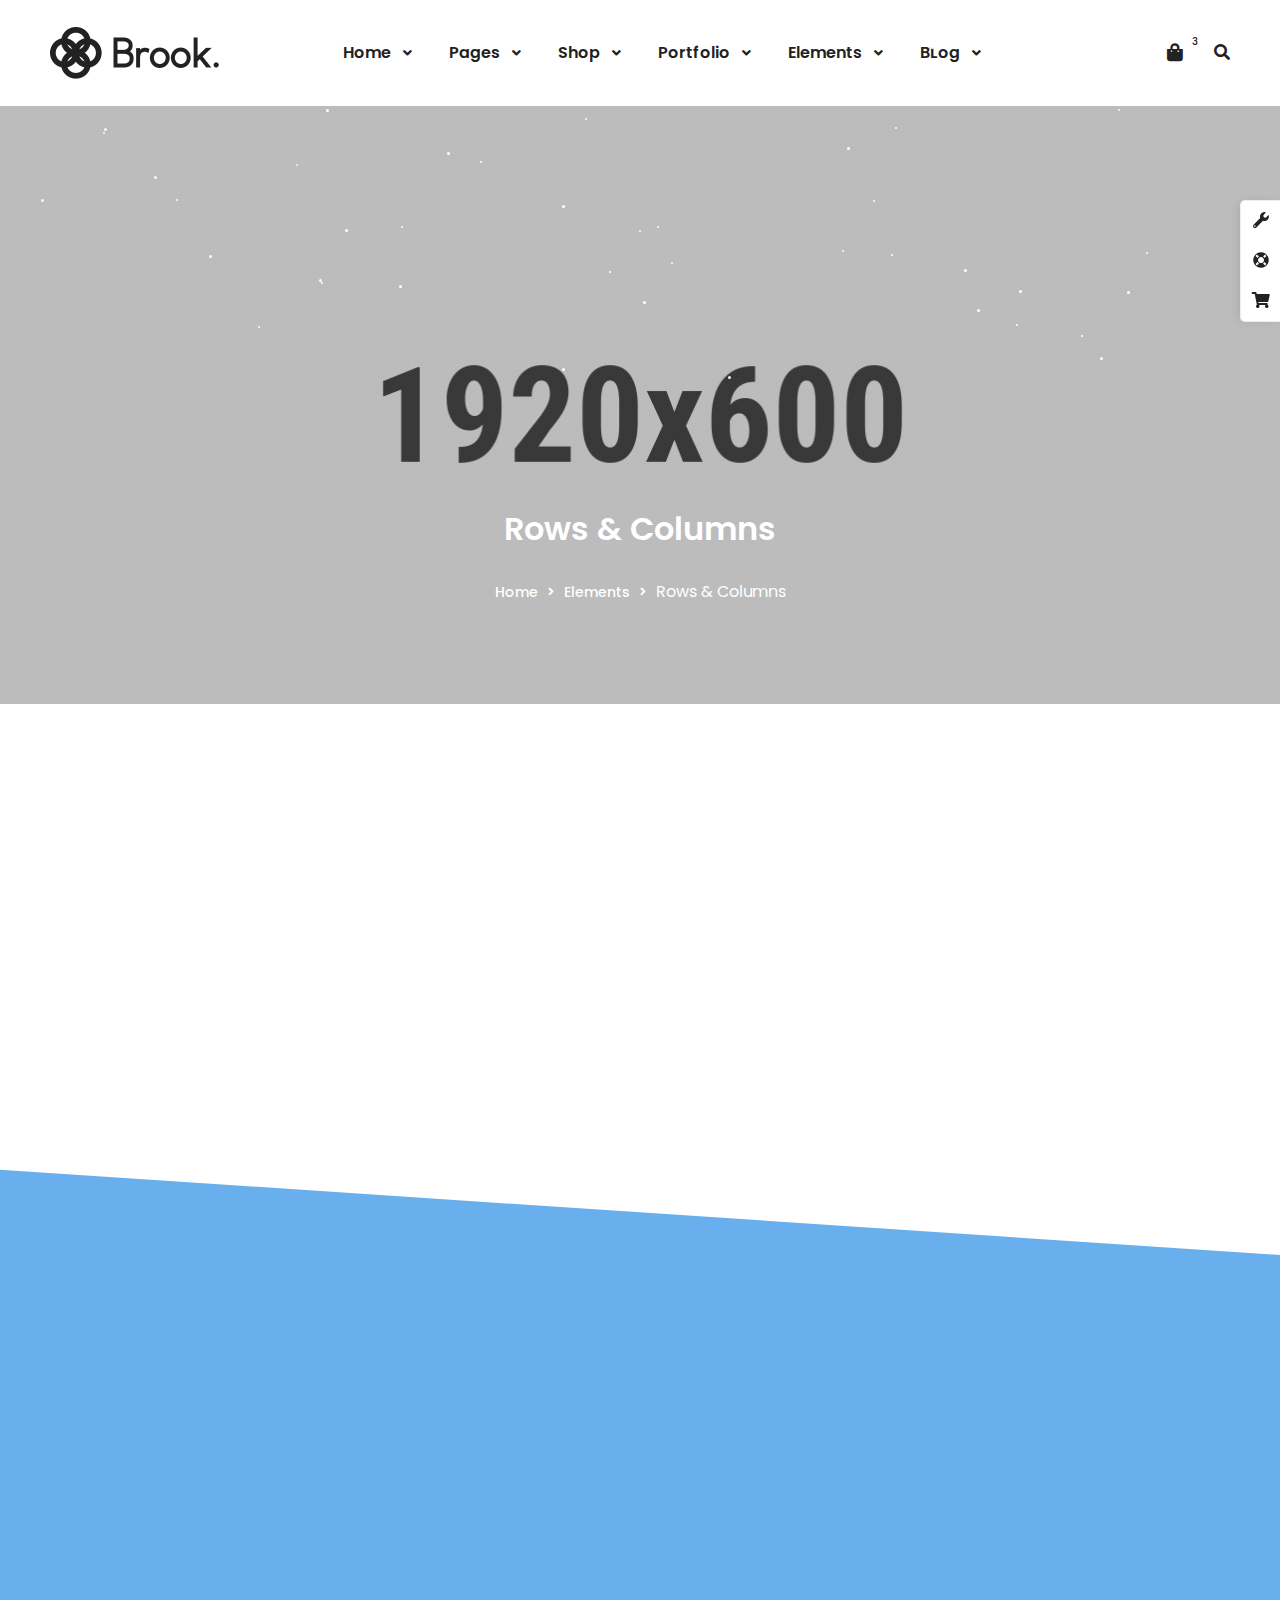
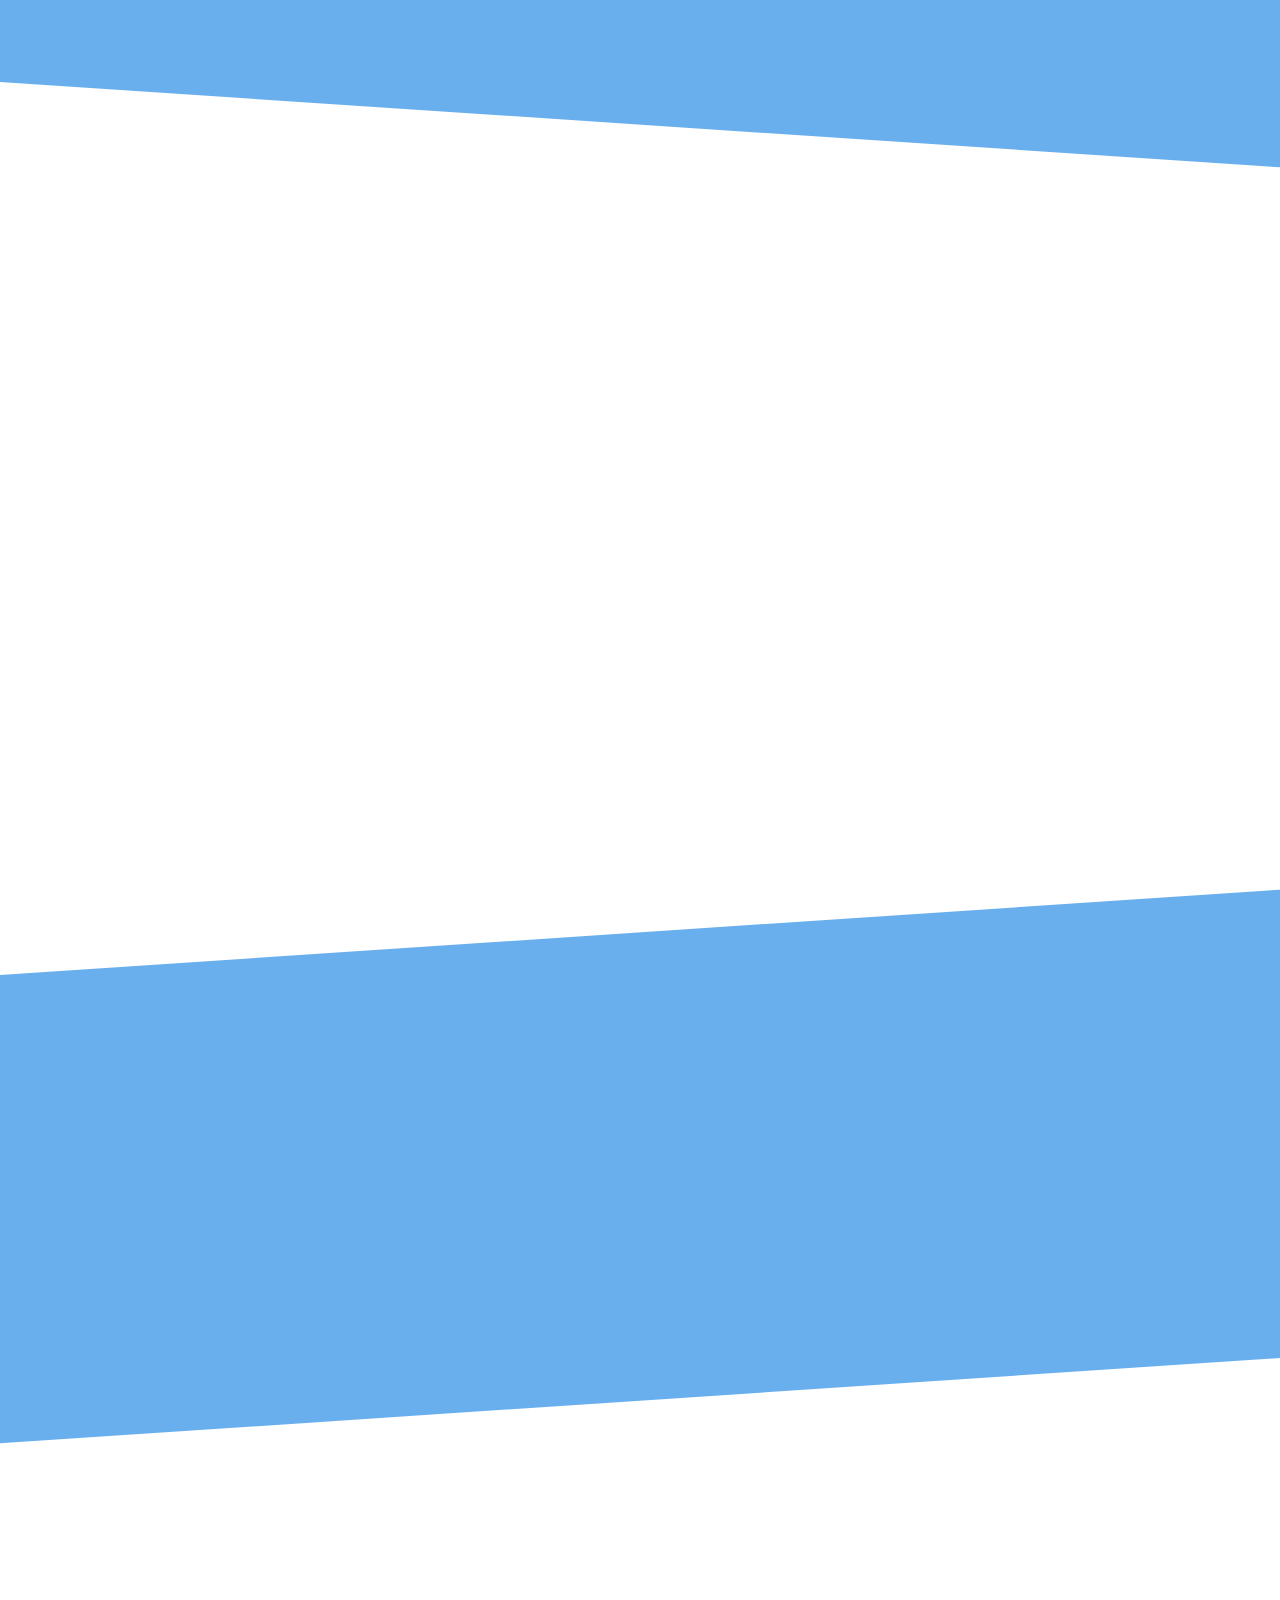
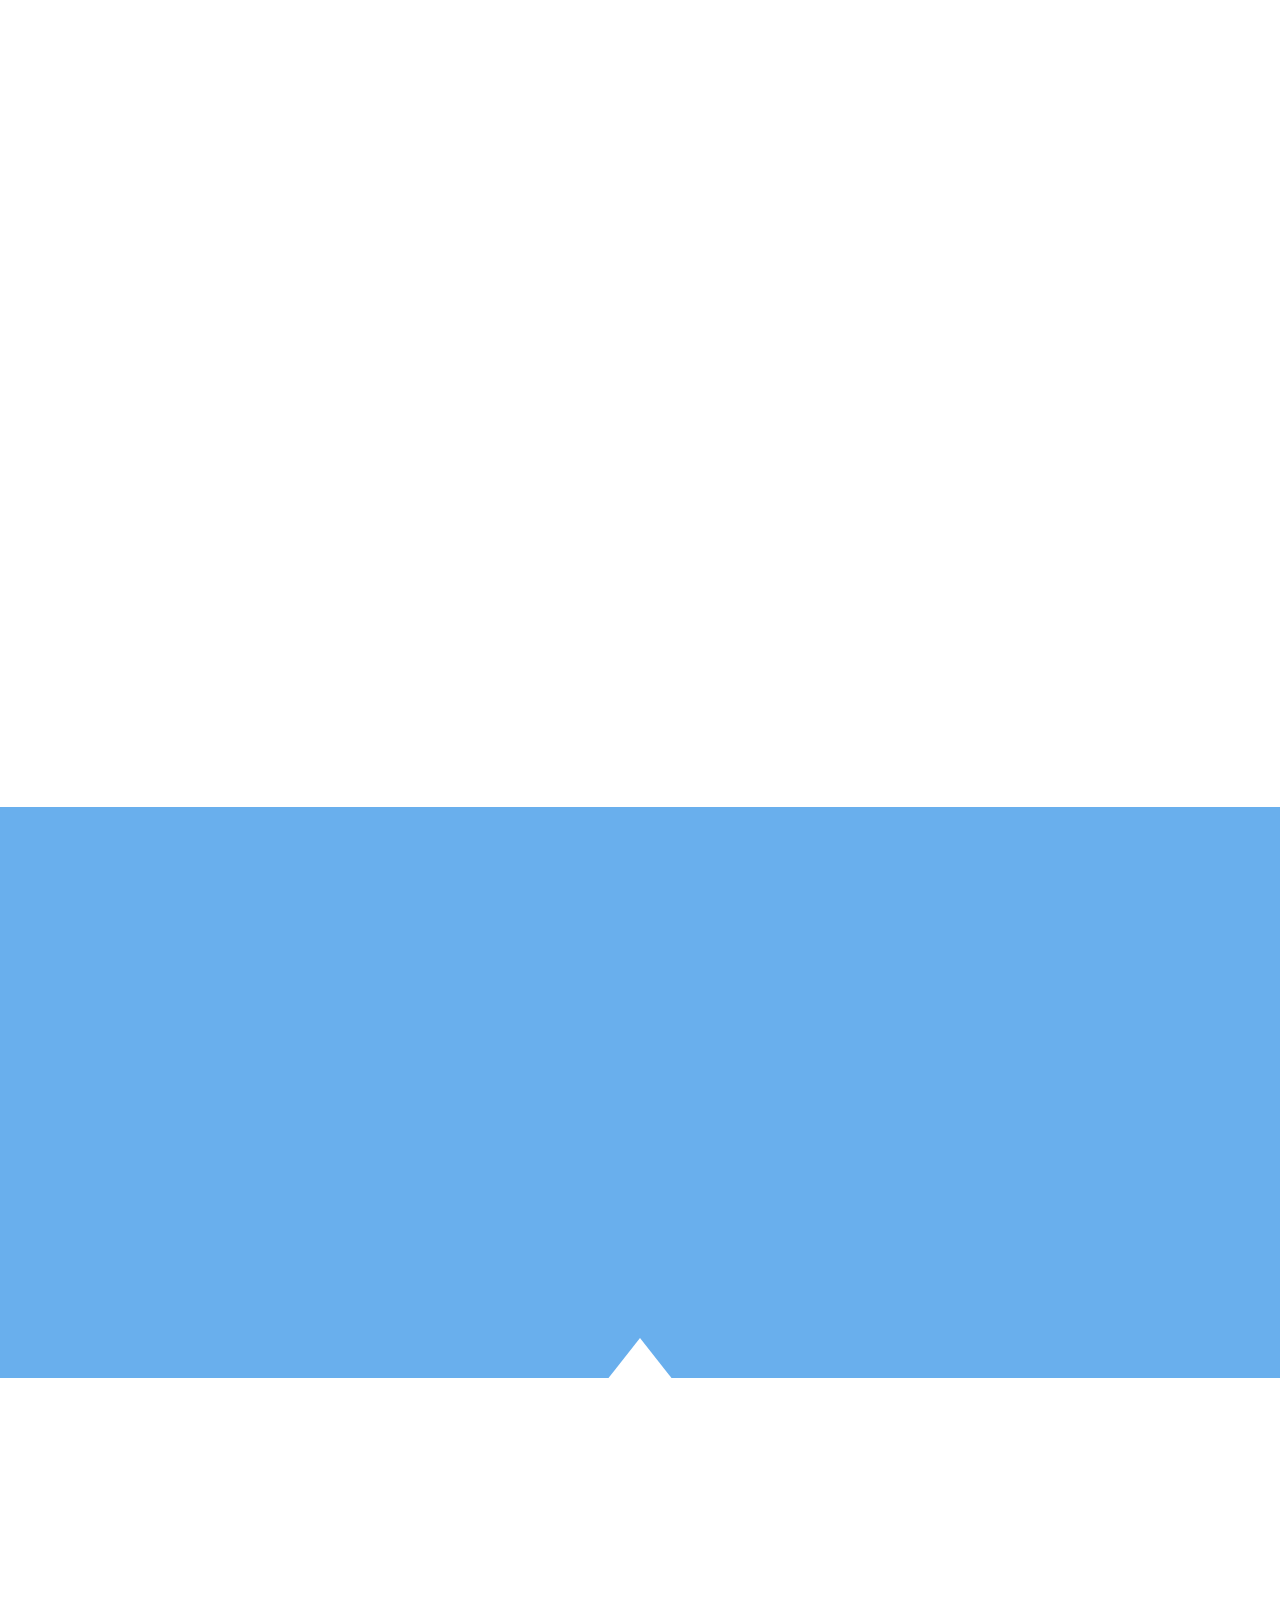
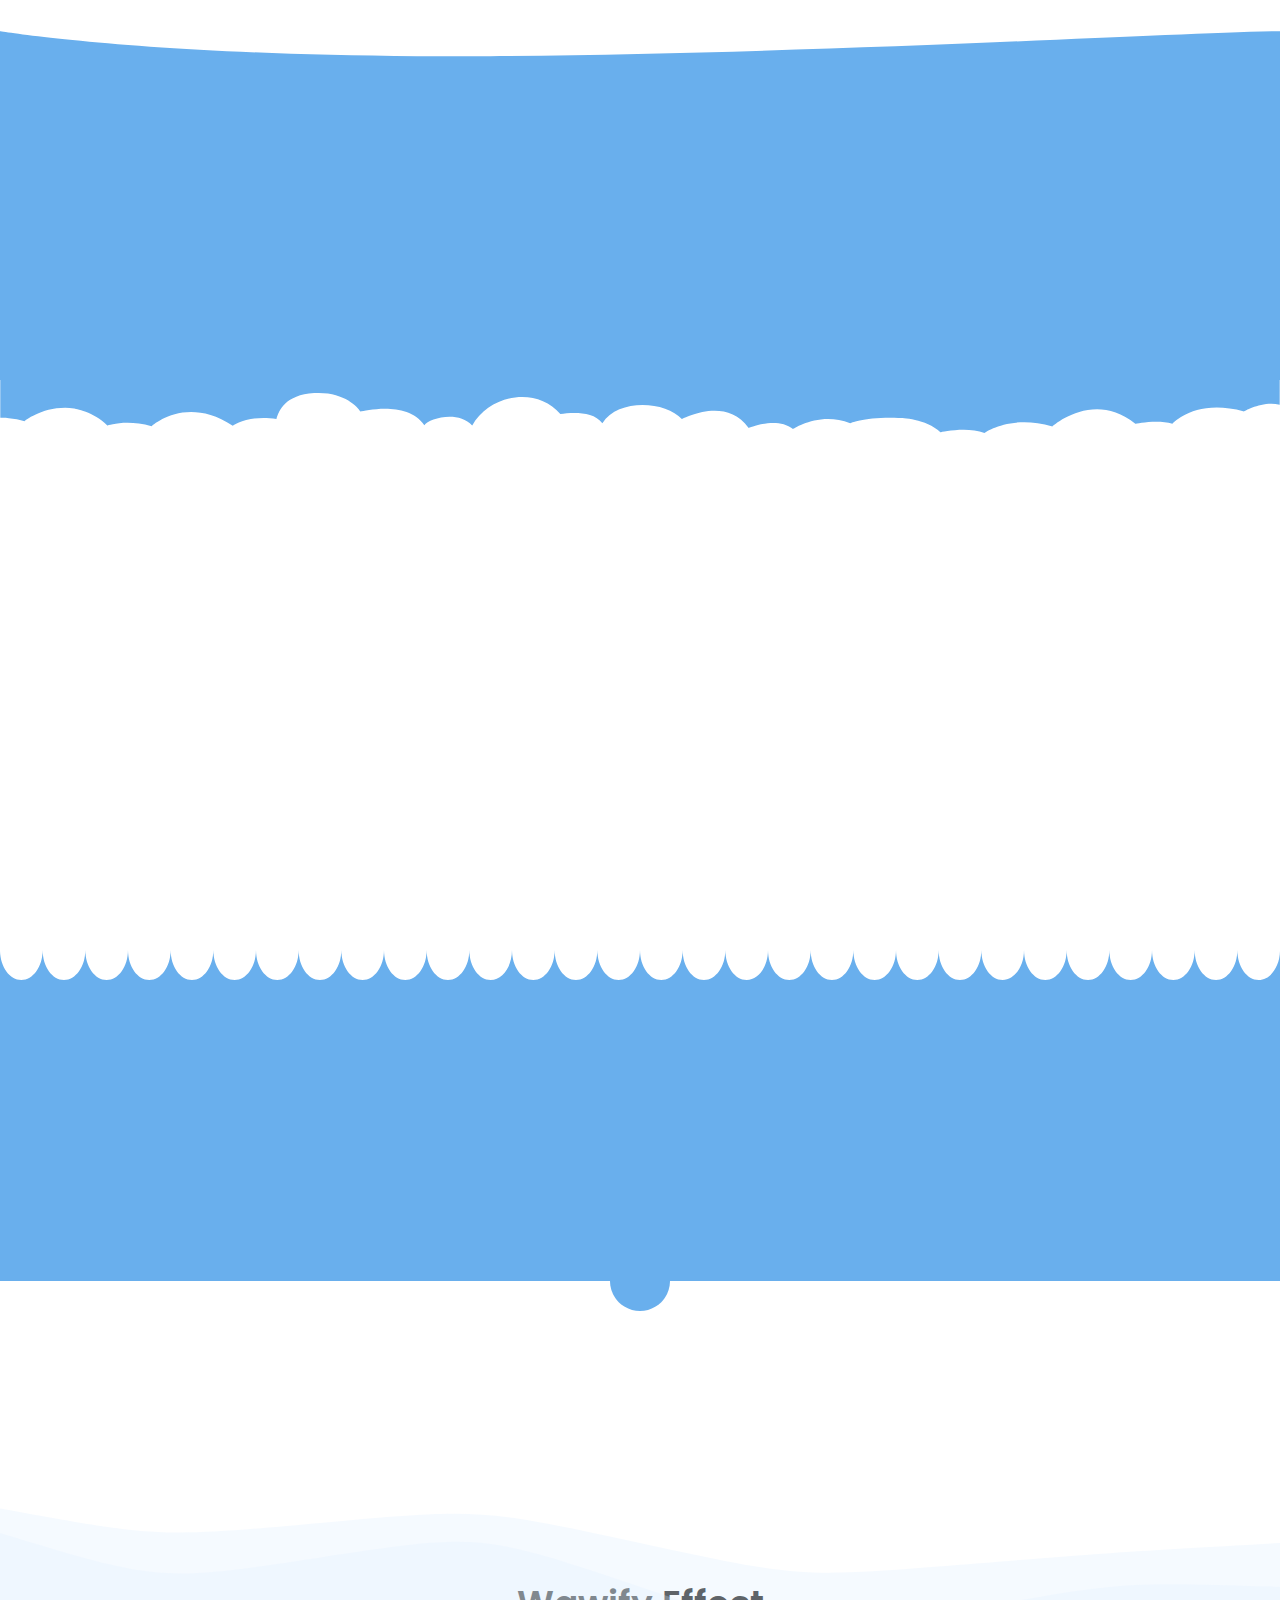
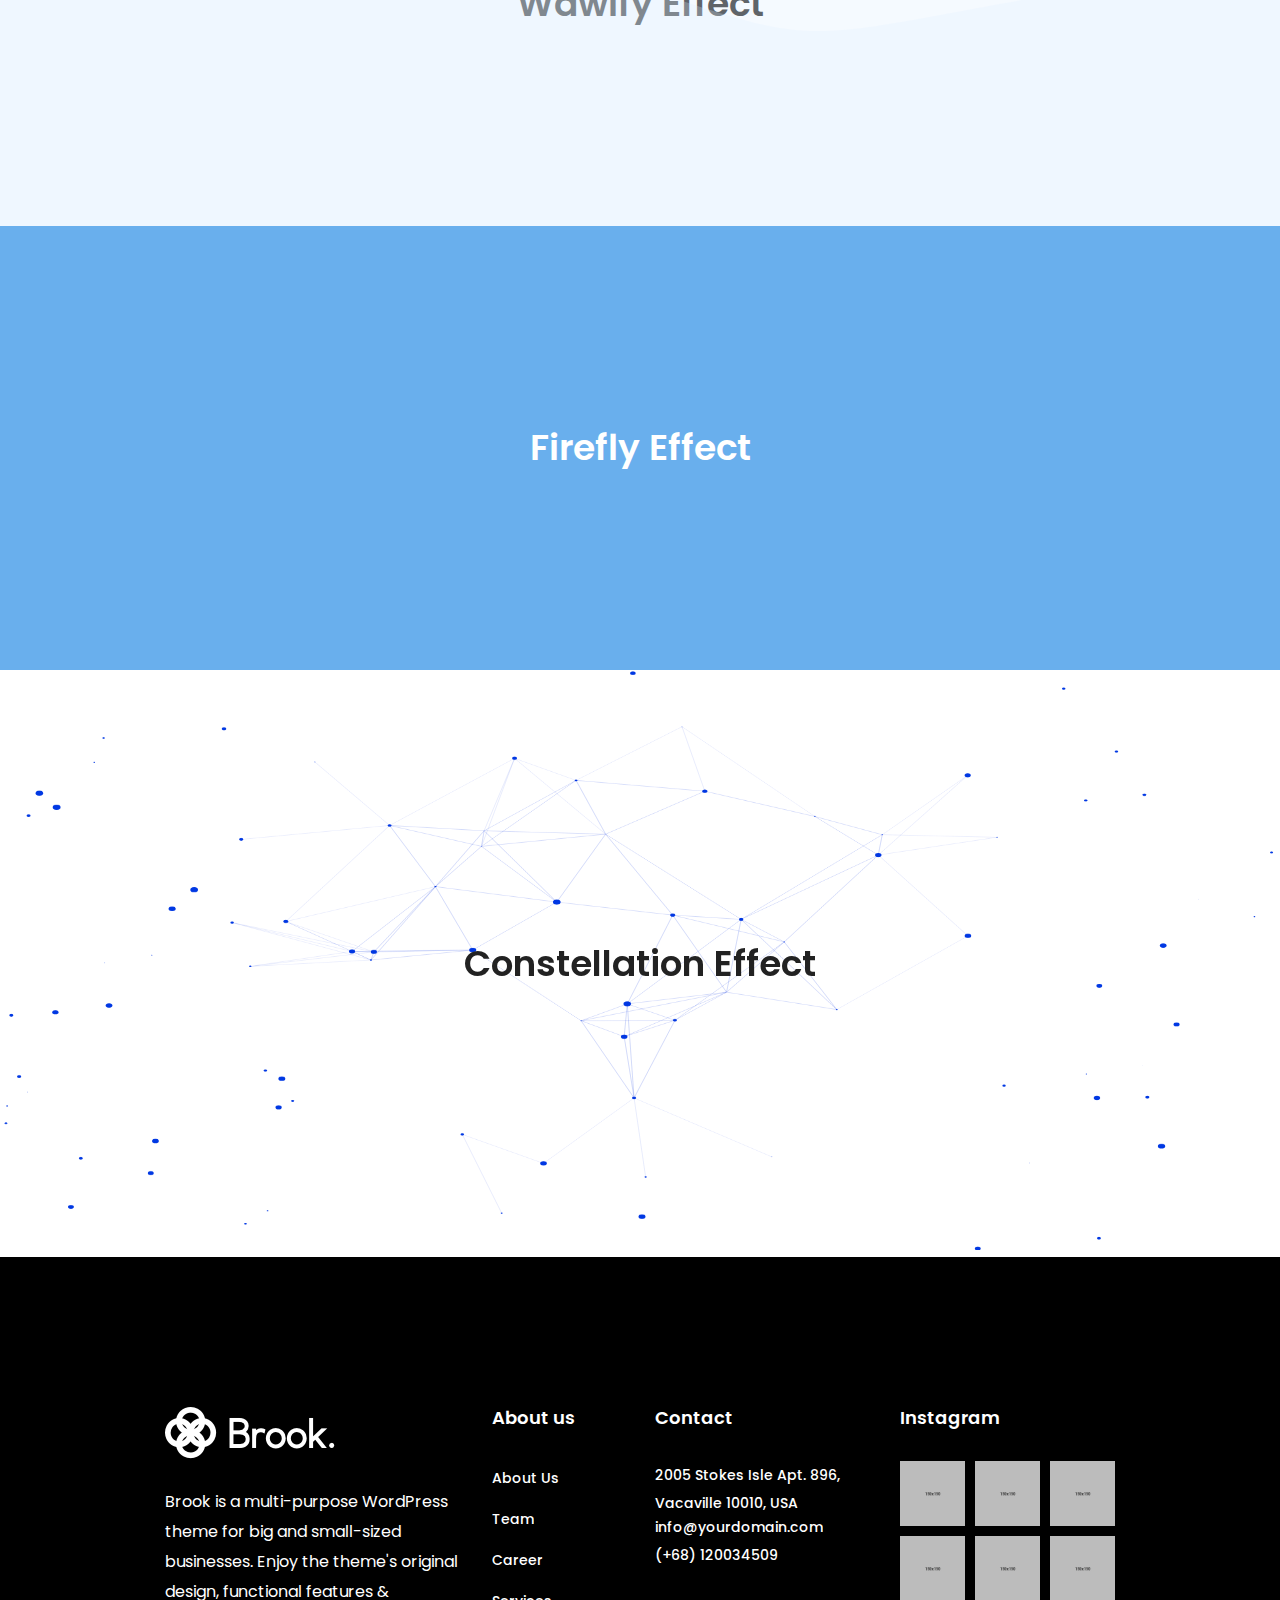
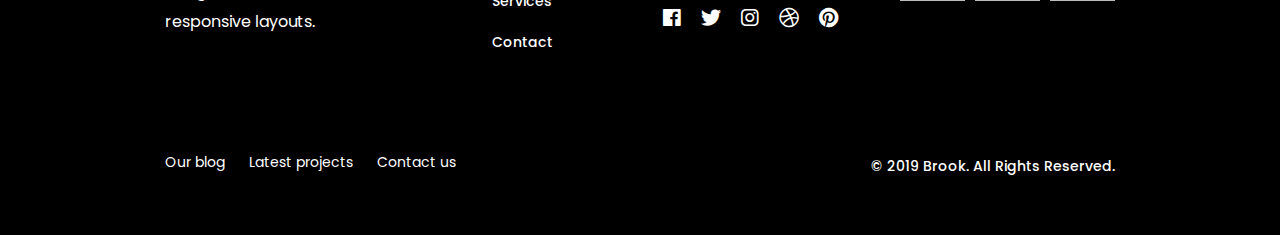
==== rows-and-columns.html @ 6b2fe9f4 "UI sofi" ====
<!doctype html>
<html class="no-js" lang="zxx">

<head>
    <meta charset="utf-8">
    <meta http-equiv="x-ua-compatible" content="ie=edge">
    <title>Rows & Columns || Brook Multipurpose Bootstrap4 Template</title>
    <meta name="description" content="">
    <meta name="viewport" content="width=device-width, initial-scale=1, shrink-to-fit=no">

    <!-- Favicon -->
    <link rel="shortcut icon" href="img/favicon.ico" type="image/x-icon">
    <link rel="apple-touch-icon" href="img/icon.png">

    <!-- CSS
	============================================ -->
    <!-- Plugins -->
    <!-- <link rel="stylesheet" href="css/bootstrap.min.css">
    <link rel="stylesheet" href="css/revoulation.css">
    <link rel="stylesheet" href="css/plugins.css"> -->

    <!-- Style Css -->
    <!-- <link rel="stylesheet" href="style.css"> -->

    <!-- Custom Styles -->
    <!-- <link rel="stylesheet" href="css/custom.css"> -->


    <!-- Use the minified version files listed below for better performance and remove the files listed above -->
    <link rel="stylesheet" href="css/bootstrap.min.css">
    <link rel="stylesheet" href="css/revoulation.css">
    <link rel="stylesheet" href="css/plugins.min.css">
    <link rel="stylesheet" href="style.min.css">
</head>

<body class="template-color-1 template-font-1">
    <!--[if lte IE 9]>
    <p class="browserupgrade">You are using an <strong>outdated</strong> browser. Please <a href="https://browsehappy.com/">upgrade your browser</a> to improve your experience and security.</p>
  <![endif]-->

    <!-- Start PReloader -->
    <div id="page-preloader" class="page-loading clearfix">
        <div class="page-load-inner">
            <div class="preloader-wrap">
                <div class="wrap-2">
                    <div class=""> <img src="img/icons/brook-preloader.gif" alt="Brook Preloader"></div>
                </div>
            </div>
        </div>
    </div>
    <!-- End PReloader -->

    <!-- Wrapper -->
    <div id="wrapper" class="wrapper">

        <!-- Header -->
        <header class="br_header header-default  black-logo--version haeder-fixed-width haeder-fixed-150 headroom--sticky header-mega-menu clearfix">
            <div class="container-fluid">
                <div class="row">
                    <div class="col-12">
                        <div class="header__wrapper mr--0">
                            <!-- Header Left -->
                            <div class="header-left">
                                <div class="logo">
                                    <a href="index.html">
                                        <img src="img/logo/dark-retina-logo.png" alt="Brook Images">
                                    </a>
                                </div>
                            </div>
                            <!-- Mainmenu Wrap -->
                            <div class="mainmenu-wrapper d-none d-lg-block">
                                <nav class="page_nav">
                                    <ul class="mainmenu">

                                        <li class="lavel-1 with--drop slide--megamenu"><a href="#"><span>Home</span></a>
                                            <!-- Start Mega Menu -->
                                            <div class="mega__width--fullscreen">
                                                <div class="container">
                                                    <div class="row">

                                                        <!-- Start Single List -->
                                                        <div class="col-lg-3">
                                                            <ul class="mega__list">
                                                                <li class="mega--title">MULTI-AREA HOMEPAGES</li>
                                                                <li><a href="index-business.html"><span>Business</span></a></li>
                                                                <li><a href="index-creative-agency.html"><span>Creative
                                                                            Agency</span></a></li>
                                                                <li><a href="index-digital-agency.html"><span>Digital
                                                                            Agency</span></a></li>
                                                                <li><a href="index-design-studio.html"><span>Design
                                                                            Studio</span></a></li>
                                                                <li><a href="index-architecture.html"><span>Architecture</span></a></li>
                                                                <li><a href="index-start-ups.html"><span>Start ups</span></a></li>
                                                                <li><a href="index-minimal-agency.html"><span>Minimal
                                                                            Agency</span></a></li>
                                                                <li><a href="index-freelancer.html"><span>Freelancer</span></a></li>
                                                                <li><a href="index-authentic-studio.html"><span>Authentic
                                                                            Studio</span></a></li>
                                                                <li><a href="index-revolutionary.html"><span>Revolutionary</span></a></li>
                                                                <li><a href="index-corona.html"><span>COVID-19</span></a></li>
                                                            </ul>
                                                        </div>
                                                        <!-- End Single List -->

                                                        <!-- Start Single List -->
                                                        <div class="col-lg-3">
                                                            <ul class="mega__list">
                                                                <li class="mega--title">PORTFOLIO HOMEPAGES</li>
                                                                <li><a href="index-creative-portfolio.html"><span>Creative
                                                                            Portfolio</span></a></li>
                                                                <li><a href="index-minimal-portfolio.html"><span>Minimal
                                                                            Portfolio</span></a></li>
                                                                <li><a href="index-vertical-slider-portfolio.html"><span>Vertical
                                                                            Slide Portfolio</span></a></li>
                                                                <li><a href="index-vertical-slide-gradient-portfolio.html"><span>Vertical
                                                                            Slide Gradient Portfolio</span></a></li>
                                                                <li><a href="index-portfolio-fullscreen-slider-left-vertical-header.html"><span>Portfolio
                                                                            Fullscreen
                                                                            Slider</span></a></li>
                                                                <li><a href="index-masonry-gallery.html"><span>Portfolio
                                                                            Masonry</span></a></li>
                                                                <li><a href="index-portfolio-fullscreen-type-hover.html"><span>Portfolio
                                                                            Fullscreen Type Hover</span></a></li>
                                                                <li><a href="index-portfolio-fullscreen-type-hover-02.html"><span>Portfolio
                                                                            Fullscreen Type Hover
                                                                            02</span></a></li>
                                                                <li><a href="index-digital-broadsheets.html"><span>Digital
                                                                            Broadsheets</span></a></li>
                                                                <li><a href="index-christmas.html"><span>Christmas</span></a></li>
                                                                <li><a href="index-valentine.html"><span>Valentine</span></a></li>
                                                            </ul>
                                                        </div>
                                                        <!-- End Single List -->

                                                        <!-- Start Single List -->
                                                        <div class="col-lg-3">
                                                            <ul class="mega__list">
                                                                <li class="mega--title">CREATIVE HOMEPAGES</li>
                                                                <li><a href="index-onepage.html"><span>One page</span></a></li>
                                                                <li><a href="index-landing.html"><span>Landing</span></a></li>
                                                                <li><a href="index-presentation.html"><span>Presentation</span></a></li>
                                                                <li><a href="index-product-landing.html"><span>Product
                                                                            Landing</span></a></li>
                                                                <li><a href="index-home-service.html"><span>Service</span></a></li>
                                                                <li><a href="index-shop.html"><span>Shop</span></a></li>
                                                                <li><a href="index-indie-musician.html"><span>Indie
                                                                            Musician</span></a></li>
                                                                <li><a href="index-news-bulletin.html"><span>News
                                                                            Bulletin</span></a></li>
                                                                <li><a href="index-expert.html"><span>Expert</span></a></li>
                                                                <li><a href="index-restaurant.html"><span>Restaurant</span></a></li>
                                                            </ul>
                                                        </div>
                                                        <!-- End Single List -->

                                                        <!-- Start Single List -->
                                                        <div class="col-lg-3">
                                                            <ul class="mega__list">
                                                                <li class="mega--title">BLOG & GALLERY</li>
                                                                <li><a href="index-vertical-menu.html"><span>Vertical
                                                                            Menu</span></a></li>
                                                                <li><a href="index-photo-slider-gallery.html"><span>Photo
                                                                            Slider Gallery</span></a></li>
                                                                <li><a href="index-masonry-gallery.html"><span>Masonry
                                                                            Gallery</span></a></li>
                                                                <li><a href="index-minimal-metro-grid.html"><span>Minimal
                                                                            Metro Grid</span></a></li>
                                                                <li><a href="index-portfolio-slide.html"><span>Portfolio
                                                                            Slide</span></a></li>
                                                                <li><a href="index-blog-metro.html"><span>Metro Blog</span></a></li>
                                                                <li><a href="index-blog-grid.html"><span>Grid Blog</span></a></li>
                                                                <li><a href="index-foodie.html"><span>Foodie</span></a></li>
                                                                <li><a href="index-essential.html"><span>Essential</span></a></li>
                                                                <li><a href="index-business-two.html"><span>Business 02</span></a></li>
                                                            </ul>
                                                        </div>
                                                        <!-- End Single List -->

                                                    </div>
                                                </div>
                                            </div>
                                            <!-- End Mega Menu -->
                                        </li>

                                        <li class="lavel-1 with--drop slide--megamenu"><a href="#"><span>Pages</span></a>
                                            <!-- Start Mega Menu -->
                                            <div class="mega__width--fullscreen">
                                                <div class="container">
                                                    <div class="row">

                                                        <!-- Start Single List -->
                                                        <div class="col-lg-3">
                                                            <ul class="mega__list">
                                                                <li class="mega--title">Sample Pages</li>
                                                                <li><a href="about-us-01.html"><span>About Us 01</span></a></li>
                                                                <li><a href="about-us-02.html"><span>About Us 02</span></a></li>
                                                                <li><a href="about-us-03.html"><span>About Us 03</span></a></li>
                                                                <li><a href="about-us-04.html"><span>About Us 04</span></a></li>
                                                                <li><a href="about-us-05.html"><span>About Us 05</span></a></li>
                                                                <li><a href="contact-us-classic.html"><span>Contact Us
                                                                            Classic</span></a></li>
                                                                <li><a href="contact-us-modern.html"><span>Contact Us
                                                                            Modern</span></a></li>
                                                            </ul>
                                                        </div>
                                                        <!-- End Single List -->

                                                        <!-- Start Single List -->
                                                        <div class="col-lg-3">
                                                            <ul class="mega__list">
                                                                <li class="mega--title">Sample Pages</li>
                                                                <li><a href="contact-us-with-map.html"><span>Contact Us
                                                                            With Map</span></a></li>
                                                                <li><a href="services-classic.html"><span>Services
                                                                            Classic</span></a></li>
                                                                <li><a href="services-modern.html"><span>Services
                                                                            Modern</span></a></li>
                                                                <li><a href="services-list.html"><span>Services List</span></a></li>
                                                                <li><a href="pricing-plans.html"><span>Pricing plans</span></a></li>
                                                                <li><a href="pricing-plans-02.html"><span>Pricing plans
                                                                            02</span></a></li>
                                                                <li><a href="career.html"><span>Career</span></a></li>
                                                            </ul>
                                                        </div>
                                                        <!-- End Single List -->

                                                        <!-- Start Single List -->
                                                        <div class="col-lg-3">
                                                            <ul class="mega__list">
                                                                <li class="mega--title">Sample Pages</li>
                                                                <li><a href="team-grid.html"><span>Our Team Grid</span></a></li>
                                                                <li><a href="team-carousel-01.html"><span>Our Team
                                                                            Carousel 01</span></a></li>
                                                                <li><a href="team-carousel-02.html"><span>Our Team
                                                                            Carousel 02</span></a></li>
                                                                <li><a href="maintenance.html"><span>Maintenance</span></a></li>
                                                                <li><a href="coming-soon.html"><span>Coming Soon</span></a></li>
                                                                <li><a href="404.html"><span>404 Page</span></a></li>
                                                            </ul>
                                                        </div>
                                                        <!-- End Single List -->

                                                        <!-- Start Single List -->
                                                        <div class="col-lg-3">
                                                            <div class="mega-thumb">
                                                                <div class="thumb">
                                                                    <img src="img/others/mega-menu-image-01.jpg" alt="banner images">
                                                                </div>
                                                            </div>
                                                        </div>
                                                        <!-- End Single List -->

                                                    </div>
                                                </div>
                                            </div>
                                            <!-- End Mega Menu -->
                                        </li>

                                        <li class="lavel-1 with--drop slide-dropdown"><a href="#"><span>Shop</span></a>

                                            <!-- Start Dropdown Menu -->
                                            <ul class="dropdown__menu">
                                                <li><a href="shop-minimal.html"><span>Shop Minimal</span></a></li>
                                                <li><a href="shop-fullwide.html"><span>Shop Full wide</span></a></li>
                                                <li><a href="cart.html"><span>Cart</span></a></li>
                                                <li><a href="compare.html"><span>Compare</span></a></li>
                                                <li><a href="my-account.html"><span>My Account</span></a></li>
                                                <li><a href="login-register.html"><span>Login / Register</span></a></li>
                                                <li><a href="wishlist.html"><span>Wishlist</span></a></li>
                                                <li><a href="checkout.html"><span>Checkout</span></a></li>
                                                <li class="drop-lavel--2"><a href="#"><span>Single Product</span></a>
                                                    <ul class="lavel--2">
                                                        <li><a href="single-product.html"><span>Layout 01</span></a></li>
                                                        <li><a href="single-product2.html"><span>Layout 02</span></a></li>
                                                    </ul>
                                                </li>
                                            </ul>
                                            <!-- End Dropdown Menu -->
                                        </li>

                                        <li class="lavel-1 with--drop slide--megamenu"><a href="#"><span>Portfolio</span></a>

                                            <!-- Start Mega Menu -->
                                            <div class="mega__width--fullscreen">
                                                <div class="container">
                                                    <div class="row">
                                                        <!-- Start Single List -->
                                                        <div class="col-lg-3">
                                                            <ul class="mega__list">
                                                                <li class="mega--title">Portfolio Samples 01</li>
                                                                <li><a href="portfolio-grid-boxed.html"><span>Portfolio
                                                                            Grid – Boxed</span></a></li>
                                                                <li><a href="portfolio-grid-wide.html"><span>Portfolio
                                                                            Grid – Wide</span></a></li>
                                                                <li><a href="portfolio-details-image-with-caption.html"><span>Portfolio
                                                                            With Caption</span></a></li>
                                                                <li><a href="portfolio-with-caption-video.html"><span>Portfolio
                                                                            With Caption – Video Popup</span></a></li>
                                                                <li><a href="portfolio-grid-metro-01.html"><span>Portfolio
                                                                            Grid Metro 01</span></a></li>
                                                                <li><a href="portfolio-grid-metro-02.html"><span>Portfolio
                                                                            Grid Metro 02</span></a></li>
                                                            </ul>
                                                        </div>
                                                        <!-- End Single List -->

                                                        <!-- Start Single List -->
                                                        <div class="col-lg-3">
                                                            <ul class="mega__list">
                                                                <li class="mega--title">Portfolio Samples 02</li>
                                                                <li><a href="portfolio-grid-metro-03.html"><span>Portfolio
                                                                            Grid Metro 03</span></a></li>
                                                                <li><a href="portfolio-grid-boxed.html"><span>Portfolio
                                                                            Grid Masonry – Boxed</span></a></li>
                                                                <li><a href="porfolio-grid-masonry-nogap.html"><span>Portfolio
                                                                            Grid Masonry – No Gap</span></a></li>
                                                                <li><a href="portfolio-ajax-filter.html"><span>Portfolio
                                                                            Ajax Filter</span></a></li>
                                                                <li><a href="portfolio-static-filter.html"><span>Portfolio
                                                                            Static Filter</span></a></li>
                                                                <li><a href="portfolio-overlay.html"><span>Portfolio
                                                                            Overlay</span></a></li>
                                                            </ul>
                                                        </div>
                                                        <!-- End Single List -->

                                                        <!-- Start Single List -->
                                                        <div class="col-lg-3">
                                                            <ul class="mega__list">
                                                                <li class="mega--title">Portfolio Single 01</li>
                                                                <li><a href="portfolio-details.html"><span>Left Details</span></a></li>
                                                                <li><a href="portfolio-details-right.html"><span>Right
                                                                            Details</span></a></li>
                                                                <li><a href="portfolio-details-left-wide.html"><span>Left
                                                                            Details – Wide</span></a></li>
                                                                <li><a href="portfolio-details-right-wide.html"><span>Right
                                                                            Details – Wide</span></a></li>
                                                                <li><a href="portfolio-details-image-with-caption.html"><span>Image
                                                                            With Caption</span></a></li>
                                                                <li><a href="portfolio-details-custom-layout-01.html"><span>Custom
                                                                            Layout 01</span></a></li>
                                                                <li><a href="portfolio-details-custom-layout-02.html"><span>Custom
                                                                            Layout 02</span></a></li>
                                                            </ul>
                                                        </div>
                                                        <!-- End Single List -->

                                                        <!-- Start Single List -->
                                                        <div class="col-lg-3">
                                                            <ul class="mega__list">
                                                                <li class="mega--title">Portfolio Single 02</li>
                                                                <li><a href="portfolio-details-custom-layout-03.html"><span>Custom
                                                                            Layout 03</span></a></li>
                                                                <li><a href="portfolio-details-custom-layout-04.html"><span>Custom
                                                                            Layout 04</span></a></li>
                                                                <li><a href="portfolio-details-custom-layout-05.html"><span>Custom
                                                                            Layout 05</span></a></li>
                                                                <li><a href="portfolio-details-custom-layout-06.html"><span>Custom
                                                                            Layout 06</span></a></li>
                                                                <li><a href="portfolio-details-custom-layout-07.html"><span>Custom
                                                                            Layout 07</span></a></li>
                                                                <li><a href="portfolio-details-custom-layout-08.html"><span>Custom
                                                                            Layout 08</span></a></li>
                                                            </ul>
                                                        </div>
                                                        <!-- End Single List -->
                                                    </div>
                                                </div>
                                            </div>
                                            <!-- End Mega Menu -->
                                        </li>

                                        <li class="lavel-1 with--drop slide--megamenu"><a href="#"><span>Elements</span></a>
                                            <!-- Start Mega Menu -->
                                            <div class="mega__width--fullscreen">
                                                <div class="container">
                                                    <div class="row">
                                                        <!-- Start Single List -->
                                                        <div class="col-lg-3">
                                                            <ul class="mega__list">
                                                                <li class="mega--title">Element Group 01</li>
                                                                <li><a href="brand.html"><span>Client Logos</span></a></li>
                                                                <li><a href="flexible-image-slider.html"><span>Flexible
                                                                            image slider</span></a></li>
                                                                <li><a href="carousel-slider.html"><span>Carousel
                                                                            Sliders</span></a></li>
                                                                <li><a href="team.html"><span>Team Member</span></a></li>
                                                                <li><a href="pricing-box.html"><span>Pricing Boxes</span></a></li>
                                                                <li><a href="call-to-action-banner.html"><span>Call to
                                                                            action banners</span></a></li>
                                                                <li><a href="instagram.html"><span>Instagram</span></a></li>
                                                                <li><a href="media-player.html"><span>Media Player</span></a></li>
                                                            </ul>
                                                        </div>
                                                        <!-- End Single List -->

                                                        <!-- Start Single List -->
                                                        <div class="col-lg-3">
                                                            <ul class="mega__list">
                                                                <li class="mega--title">Element Group 02</li>
                                                                <li><a href="countdown-clocks.html"><span>Countdown
                                                                            clocks</span></a></li>
                                                                <li><a href="counters.html"><span>Counters</span></a></li>
                                                                <li><a href="progress-charts.html"><span>Progress
                                                                            Charts</span></a></li>
                                                                <li><a href="icon-boxes.html"><span>Icon Boxes</span></a></li>
                                                                <li><a href="testimonial.html"><span>Testimonials</span></a></li>
                                                                <li><a href="dividers.html"><span>Dividers</span></a></li>
                                                                <li><a href="tabs.html"><span>Tabs</span></a></li>
                                                                <li><a href="scrollreveal.html"><span>Scroll Reveal</span></a></li>
                                                            </ul>
                                                        </div>
                                                        <!-- End Single List -->

                                                        <!-- Start Single List -->
                                                        <div class="col-lg-3">
                                                            <ul class="mega__list">
                                                                <li class="mega--title">Element Group 03</li>
                                                                <li><a href="contact.html"><span>Contact &amp;
                                                                            subscribe forms</span></a></li>
                                                                <li><a href="google-map.html"><span>Google Map</span></a></li>
                                                                <li><a href="social-network.html"><span>Social Networks</span></a></li>
                                                                <li><a href="gallery.html"><span>Gallery</span></a></li>
                                                                <li><a href="popup-video.html"><span>Popup video</span></a></li>
                                                                <li><a href="gradation.html"><span>Gradation</span></a></li>
                                                                <li><a href="rows-and-columns.html"><span>Rows &amp;
                                                                            Columns</span></a></li>
                                                                <li><a href="lightweight-slider.html"><span>lightweight Slider</span></a></li>

                                                            </ul>
                                                        </div>
                                                        <!-- End Single List -->

                                                        <!-- Start Single List -->
                                                        <div class="col-lg-3">
                                                            <ul class="mega__list">
                                                                <li class="mega--title">Element Group 04</li>
                                                                <li><a href="message-box.html"><span>Message box</span></a></li>
                                                                <li><a href="accordion.html"><span>Accordions &amp;
                                                                            Toggles</span></a></li>
                                                                <li><a href="buttons.html"><span>Buttons</span></a></li>
                                                                <li><a href="typography.html"><span>Typography</span></a></li>
                                                                <li><a href="typed-text.html"><span>Typed Text</span></a></li>
                                                                <li><a href="lists.html"><span>Lists</span></a></li>
                                                                <li><a href="pricing-table.html"><span>Pricing Table</span></a></li>
                                                                <li><a href="audio-player.html"><span>Audio Player</span></a></li>
                                                            </ul>
                                                        </div>
                                                        <!-- End Single List -->
                                                    </div>
                                                </div>
                                            </div>
                                            <!-- End Mega Menu -->
                                        </li>

                                        <li class="lavel-1 with--drop slide--megamenu"><a href="#"><span>BLog</span></a>

                                            <!-- Start Mega Menu -->
                                            <div class="mega__width--fullscreen">
                                                <div class="container">
                                                    <div class="row">
                                                        <!-- Start Single List -->
                                                        <div class="col-lg-3">
                                                            <ul class="mega__list">
                                                                <li class="mega--title">Blog Sample 01</li>
                                                                <li><a href="blog-creative.html"><span>Creative List</span></a></li>
                                                                <li><a href="blog-standard-list.html"><span>Standard
                                                                            List</span></a></li>
                                                                <li><a href="blog-grid-classic.html"><span>Grid Classic</span></a></li>
                                                                <li><a href="blog-grid-classic-sidebar.html"><span>Grid
                                                                            Classic With Sidebar</span></a></li>
                                                                <li><a href="blog-grid-mesonry.html"><span>Grid Masonry</span></a></li>
                                                                <li><a href="blog-grid-metro.html"><span>Grid Metro</span></a></li>
                                                                <li><a href="blog-grid-minimal.html"><span>Grid Minimal</span></a></li>
                                                                <li><a href="blog-grid-minimal-outline.html"><span>Grid
                                                                            Minimal Outline</span></a></li>
                                                            </ul>
                                                        </div>
                                                        <!-- End Single List -->

                                                        <!-- Start Single List -->
                                                        <div class="col-lg-3">
                                                            <ul class="mega__list">
                                                                <li class="mega--title">Blog Sample 02</li>
                                                                <li><a href="blog-grid-standard.html"><span>Grid
                                                                            Standard</span></a></li>
                                                                <li><a href="blog-grid-simple.html"><span>Grid Simple</span></a></li>
                                                                <li><a href="blog-grid-sticky.html"><span>Grid Sticky</span></a></li>
                                                                <li><a href="blog-grid-modern.html"><span>Grid Modern</span></a></li>
                                                                <li><a href="blog-overlay-image-list.html"><span>Overlay
                                                                            Image List</span></a></li>
                                                                <li><a href="blog-lazy-load.html"><span>Lazy Load</span></a></li>
                                                                <li><a href="blog-load-more-button.html"><span>Load
                                                                            More Button</span></a></li>
                                                                <li><a href="blog-numeric-pagination.html"><span>Numeric
                                                                            Pagination</span></a></li>
                                                            </ul>
                                                        </div>
                                                        <!-- End Single List -->

                                                        <!-- Start Single List -->
                                                        <div class="col-lg-3">
                                                            <ul class="mega__list">
                                                                <li class="mega--title">Single Blog</li>
                                                                <li><a href="blog-details.html"><span>Standard Post</span></a></li>
                                                                <li><a href="blog-details-gallery.html"><span>Gallery
                                                                            Post</span></a></li>
                                                                <li><a href="blog-details-video.html"><span>Video Post</span></a></li>
                                                                <li><a href="blog-details-audio.html"><span>Audio Post</span></a></li>
                                                                <li><a href="blog-details-quote.html"><span>Quote Post</span></a></li>
                                                                <li><a href="blog-details-left-sidebar.html"><span>Standard
                                                                            Post – Left Sidebar</span></a></li>
                                                            </ul>
                                                        </div>
                                                        <!-- End Single List -->

                                                        <!-- Start Single List -->
                                                        <div class="col-lg-3">
                                                            <ul class="mega__list">
                                                                <li class="mega--title">Single Blog Modern</li>
                                                                <li><a href="blog-details-modern-layout.html"><span>Standard
                                                                            Post – Modern Layout</span></a></li>
                                                                <li><a href="blog-details-modern-layout-gallery.html"><span>Gallery
                                                                            Post – Modern Layout</span></a></li>
                                                                <li><a href="blog-details-modern-layout-video.html"><span>Video
                                                                            Post – Modern Layout</span></a></li>
                                                                <li><a href="blog-details-modern-layout-audio.html"><span>Audio
                                                                            Post – Modern Layout</span></a></li>
                                                                <li><a href="blog-details-modern-layout-quote.html"><span>Quote
                                                                            Post – Modern Layout</span></a></li>
                                                                <li><a href="blog-details-no-sidebar.html"><span>Standard
                                                                            Post – No Sidebar</span></a></li>
                                                            </ul>
                                                        </div>
                                                        <!-- End Single List -->
                                                    </div>
                                                </div>
                                            </div>
                                            <!-- End Mega Menu -->
                                        </li>
                                    </ul>
                                </nav>
                            </div>
                            <!-- Header Right -->
                            <div class="header-right">
                                <!-- Start Minicart -->
                                <div class="mini-cart">
                                    <div id="minicart-trigger" class="minicart-trigger mini-cart-button" data-count="3">
                                        <button><i class="fas fa-shopping-bag"></i></button>
                                    </div>
                                    <div class="shopping-cart cart-box">
                                        <div class="shop-inner">
                                            <div class="header">
                                                <ul class="product-list">

                                                    <!-- Start Single Product -->
                                                    <li>
                                                        <div class="thumb">
                                                            <a href="single-product.html">
                                                                <img src="img/product/sm-image/sm-cat1-01.jpg" alt="Multipurpose template">
                                                            </a>
                                                        </div>
                                                        <div class="content">
                                                            <div class="inner">
                                                                <h4><a href="single-product.html">Bottle with Leather
                                                                        Grip</a></h4>
                                                                <div class="quatity">
                                                                    <span>1 ×</span>
                                                                    <span>39.00</span>
                                                                </div>
                                                            </div>
                                                            <button class="delete-btn"><i class="fas fa-times"></i></button>
                                                        </div>
                                                    </li>

                                                    <!-- Start Single Product -->
                                                    <li>
                                                        <div class="thumb">
                                                            <a href="single-product.html">
                                                                <img src="img/product/sm-image/sm-cat1-02.jpg" alt="Multipurpose template">
                                                            </a>
                                                        </div>
                                                        <div class="content">
                                                            <div class="inner">
                                                                <h4><a href="single-product.html">Crystal Glass Globe
                                                                        Desk Lamp</a></h4>
                                                                <div class="quatity">
                                                                    <span>1 ×</span>
                                                                    <span>39.00</span>
                                                                </div>
                                                            </div>
                                                            <button class="delete-btn"><i class="fas fa-times"></i></button>
                                                        </div>
                                                    </li>

                                                    <!-- Start Single Product -->
                                                    <li>
                                                        <div class="thumb">
                                                            <a href="single-product.html">
                                                                <img src="img/product/sm-image/sm-cat1-03.jpg" alt="Multipurpose template">
                                                            </a>
                                                        </div>
                                                        <div class="content">
                                                            <div class="inner">
                                                                <h4><a href="single-product.html">Gold Plated Desk
                                                                        Lantern Lamp</a></h4>
                                                                <div class="quatity">
                                                                    <span>1 ×</span>
                                                                    <span>39.00</span>
                                                                </div>
                                                            </div>
                                                            <button class="delete-btn brook-transition"><i class="fas fa-times"></i></button>
                                                        </div>
                                                    </li>
                                                </ul>
                                            </div>
                                            <div class="footer">
                                                <div class="total">Total: <span>225.00</span></div>
                                                <a class="cart-btn brook-transition" href="checkout.html">Check out</a>
                                            </div>
                                        </div>
                                    </div>
                                </div>
                                <!-- End Minicart -->
                                <!-- Start Popup Search Wrap -->
                                <div class="popup-search-wrap">
                                    <a class="btn-search-click" href="#">
                                        <i class="fa fa-search"></i>
                                    </a>
                                </div>
                                <!-- End Popup Search Wrap -->
                                <!-- Start Hamberger -->
                                <div class="manu-hamber popup-mobile-click d-block d-lg-none black-version d-block d-xl-none">
                                    <div>
                                        <i></i>
                                    </div>
                                </div>
                                <!-- End Hamberger -->

                            </div>
                        </div>
                    </div>
                </div>
            </div>
        </header>
        <!--// Header -->

        <!-- Start Popup Menu -->
        <div class="popup-mobile-manu popup-mobile-visiable">
            <div class="inner">
                <div class="mobileheader">
                    <div class="logo">
                        <a href="index.html">
                            <img src="img/logo/brook-black.png" alt="Multipurpose">
                        </a>
                    </div>
                    <a class="mobile-close" href="#"></a>
                </div>
                <div class="menu-content">
                    <ul class="menulist object-custom-menu">
                        <li class="has-mega-menu"><a href="#"><span>Home</span></a>
                            <ul class="object-submenu">
                                <li class="title">MULTI-AREA HOMEPAGES</li>
                                <li><a href="index-business.html"><span>Business</span></a></li>
                                <li><a href="index-creative-agency.html"><span>Creative Agency</span></a></li>
                                <li><a href="index-digital-agency.html"><span>Digital Agency</span></a></li>
                                <li><a href="index-design-studio.html"><span>Design Studio</span></a></li>
                                <li><a href="index-architecture.html"><span>Architecture</span></a></li>
                                <li><a href="index-start-ups.html"><span>Start ups</span></a></li>
                                <li><a href="index-minimal-agency.html"><span>Minimal Agency</span></a></li>
                                <li><a href="index-freelancer.html"><span>Freelancer</span></a></li>
                                <li><a href="index-authentic-studio.html"><span>Authentic Studio</span></a></li>
                                <li><a href="index-revolutionary.html"><span>Revolutionary</span></a></li>
                                <li><a href="index-corona.html"><span>COVID-19</span></a></li>
                            </ul>
                            <ul class="object-submenu">
                                <li class="title">PORTFOLIO HOMEPAGES</li>
                                <li><a href="index-creative-portfolio.html"><span>Creative Portfolio</span></a></li>
                                <li><a href="index-minimal-portfolio.html"><span>Minimal Portfolio</span></a></li>
                                <li><a href="index-vertical-slider-portfolio.html"><span>Vertical Slide Portfolio</span></a></li>
                                <li><a href="index-vertical-slide-gradient-portfolio.html"><span>Vertical Slide
                                            Gradient Portfolio</span></a></li>
                                <li><a href="index-portfolio-fullscreen-slider-left-vertical-header.html"><span>Portfolio
                                            Fullscreen
                                            Slider</span></a></li>
                                <li><a href="index-masonry-gallery.html"><span>Portfolio Masonry</span></a></li>
                                <li><a href="index-portfolio-fullscreen-type-hover.html"><span>Portfolio Fullscreen
                                            Type Hover</span></a></li>
                                <li><a href="index-portfolio-fullscreen-type-hover-02.html"><span>Portfolio
                                            Fullscreen Type Hover
                                            02</span></a></li>
                                <li><a href="index-digital-broadsheets.html"><span>Digital Broadsheets</span></a></li>
                                <li><a href="index-christmas.html"><span>Christmas</span></a></li>
                                <li><a href="index-valentine.html"><span>Valentine</span></a></li>
                            </ul>
                            <ul class="object-submenu">
                                <li class="title">CREATIVE HOMEPAGES</li>
                                <li><a href="index-onepage.html"><span>One page</span></a></li>
                                <li><a href="index-landing.html"><span>Landing</span></a></li>
                                <li><a href="index-presentation.html"><span>Presentation</span></a></li>
                                <li><a href="index-product-landing.html"><span>Product Landing</span></a></li>
                                <li><a href="index-home-service.html"><span>Service</span></a></li>
                                <li><a href="index-shop.html"><span>Shop</span></a></li>
                                <li><a href="index-indie-musician.html"><span>Indie Musician</span></a></li>
                                <li><a href="index-news-bulletin.html"><span>News Bulletin</span></a></li>
                                <li><a href="index-expert.html"><span>Expert</span></a></li>
                                <li><a href="index-restaurant.html"><span>Restaurant</span></a></li>
                            </ul>

                            <ul class="object-submenu">
                                <li class="title">BLOG & GALLERY</li>
                                <li><a href="index-vertical-menu.html"><span>Vertical Menu</span></a></li>
                                <li><a href="index-photo-slider-gallery.html"><span>Photo Slider Gallery</span></a></li>
                                <li><a href="index-masonry-gallery.html"><span>Masonry Gallery</span></a></li>
                                <li><a href="index-minimal-metro-grid.html"><span>Minimal Metro Grid</span></a></li>
                                <li><a href="index-portfolio-slide.html"><span>Portfolio Slide</span></a></li>
                                <li><a href="index-blog-metro.html"><span>Metro Blog</span></a></li>
                                <li><a href="index-blog-grid.html"><span>Grid Blog</span></a></li>
                                <li><a href="index-foodie.html"><span>Foodie</span></a></li>
                                <li><a href="index-essential.html"><span>Essential</span></a></li>
                                <li><a href="index-business-two.html"><span>Business 02</span></a></li>
                            </ul>
                        </li>

                        <li class="has-mega-menu"><a href="#"><span>Pages</span></a>
                            <ul class="object-submenu">
                                <li class="title">Sample Pages</li>
                                <li><a href="about-us-01.html"><span>About Us 01</span></a></li>
                                <li><a href="about-us-02.html"><span>About Us 02</span></a></li>
                                <li><a href="about-us-03.html"><span>About Us 03</span></a></li>
                                <li><a href="about-us-04.html"><span>About Us 04</span></a></li>
                                <li><a href="about-us-05.html"><span>About Us 05</span></a></li>
                                <li><a href="contact-us-classic.html"><span>Contact Us Classic</span></a></li>
                                <li><a href="contact-us-modern.html"><span>Contact Us Modern</span></a></li>
                            </ul>
                            <ul class="object-submenu">
                                <li class="title">Sample Pages</li>
                                <li><a href="contact-us-with-map.html"><span>Contact Us With Map</span></a></li>
                                <li><a href="services-classic.html"><span>Services Classic</span></a></li>
                                <li><a href="services-modern.html"><span>Services Modern</span></a></li>
                                <li><a href="services-list.html"><span>Services List</span></a></li>
                                <li><a href="pricing-plans.html"><span>Pricing plans</span></a></li>
                                <li><a href="pricing-plans-02.html"><span>Pricing plans 02</span></a></li>
                                <li><a href="career.html"><span>Career</span></a></li>
                            </ul>
                            <ul class="object-submenu">
                                <li class="title">Sample Pages</li>
                                <li><a href="team-grid.html"><span>Our Team Grid</span></a></li>
                                <li><a href="team-carousel-01.html"><span>Our Team Carousel 01</span></a></li>
                                <li><a href="team-carousel-02.html"><span>Our Team Carousel 02</span></a></li>
                                <li><a href="maintenance.html"><span>Maintenance</span></a></li>
                                <li><a href="coming-soon.html"><span>Coming Soon</span></a></li>
                                <li><a href="404.html"><span>404 Page</span></a></li>
                            </ul>
                        </li>

                        <li class="has-mega-menu"><a href="#"><span>Elements</span></a>
                            <ul class="object-submenu">
                                <li class="title">Element Group 01</li>
                                <li><a href="brand.html"><span>Client Logos</span></a></li>
                                <li><a href="flexible-image-slider.html"><span>Flexible
                                            image slider</span></a></li>
                                <li><a href="carousel-slider.html"><span>Carousel
                                            Sliders</span></a></li>
                                <li><a href="team.html"><span>Team Member</span></a></li>
                                <li><a href="pricing-box.html"><span>Pricing Boxes</span></a></li>
                                <li><a href="call-to-action-banner.html"><span>Call to
                                            action banners</span></a></li>
                                <li><a href="instagram.html"><span>Instagram</span></a></li>
<li><a href="media-player.html"><span>Media Player</span></a></li>
                            </ul>
                            <ul class="object-submenu">
                                <li class="title">Element Group 02</li>
                                <li><a href="countdown-clocks.html"><span>Countdown
                                            clocks</span></a></li>
                                <li><a href="counters.html"><span>Counters</span></a></li>
                                <li><a href="progress-charts.html"><span>Progress
                                            Charts</span></a></li>
                                <li><a href="icon-boxes.html"><span>Icon Boxes</span></a></li>
                                <li><a href="testimonial.html"><span>Testimonials</span></a></li>
                                <li><a href="dividers.html"><span>Dividers</span></a></li>
                                                                <li><a href="tabs.html"><span>Tabs</span></a></li>
<li><a href="scrollreveal.html"><span>Scroll Reveal</span></a></li>
                            </ul>
                            <ul class="object-submenu">
                                <li class="title">Element Group 03</li>
                                <li><a href="contact.html"><span>Contact &amp;
                                            subscribe forms</span></a></li>
                                <li><a href="google-map.html"><span>Google Map</span></a></li>
                                <li><a href="social-network.html"><span>Social Networks</span></a></li>
                                <li><a href="gallery.html"><span>Gallery</span></a></li>
                                <li><a href="popup-video.html"><span>Popup video</span></a></li>
                                <li><a href="gradation.html"><span>Gradation</span></a></li>
                                <li><a href="rows-and-columns.html"><span>Rows &amp;
                                            Columns</span></a></li>
<li><a href="lightweight-slider.html"><span>Lightweight Slider</span></a></li>

                            </ul>
                            <ul class="object-submenu">
                                <li class="title">Element Group 04</li>
                                <li><a href="message-box.html"><span>Message box</span></a></li>
                                <li><a href="accordion.html"><span>Accordions &amp;
                                            Toggles</span></a></li>
                                <li><a href="buttons.html"><span>Buttons</span></a></li>
                                <li><a href="typography.html"><span>Typography</span></a></li>
                                <li><a href="typed-text.html"><span>Typed Text</span></a></li>
                                <li><a href="lists.html"><span>Lists</span></a></li>
                                <li><a href="pricing-table.html"><span>Pricing Table</span></a></li>
                                <li><a href="audio-player.html"><span>Audio Player</span></a></li>
                            </ul>
                        </li>

                        <li class="has-mega-menu"><a href="#"><span>Portfolio</span></a>

                            <ul class="object-submenu">
                                <li class="title">Portfolio Samples 01</li>
                                <li><a href="portfolio-grid-boxed.html"><span>Portfolio
                                            Grid – Boxed</span></a></li>
                                <li><a href="portfolio-grid-wide.html"><span>Portfolio
                                            Grid – Wide</span></a></li>
                                <li><a href="portfolio-details-image-with-caption.html"><span>Portfolio
                                            With Caption</span></a></li>
                                <li><a href="portfolio-with-caption-video.html"><span>Portfolio
                                            With Caption – Video Popup</span></a></li>
                                <li><a href="portfolio-grid-metro-01.html"><span>Portfolio
                                            Grid Metro 01</span></a></li>
                                <li><a href="portfolio-grid-metro-02.html"><span>Portfolio
                                            Grid Metro 02</span></a></li>
                            </ul>

                            <ul class="object-submenu">
                                <li class="title">Portfolio Samples 02</li>
                                <li><a href="portfolio-grid-metro-03.html"><span>Portfolio
                                            Grid Metro 03</span></a></li>
                                <li><a href="portfolio-grid-boxed.html"><span>Portfolio
                                            Grid Masonry – Boxed</span></a></li>
                                <li><a href="porfolio-grid-masonry-nogap.html"><span>Portfolio
                                            Grid Masonry – No Gap</span></a></li>
                                <li><a href="portfolio-ajax-filter.html"><span>Portfolio
                                            Ajax Filter</span></a></li>
                                <li><a href="portfolio-static-filter.html"><span>Portfolio
                                            Static Filter</span></a></li>
                                <li><a href="portfolio-overlay.html"><span>Portfolio
                                            Overlay</span></a></li>
                            </ul>

                            <ul class="object-submenu">
                                <li class="title">Portfolio Single 01</li>
                                <li><a href="portfolio-details.html"><span>Left Details</span></a></li>
                                <li><a href="portfolio-details-right.html"><span>Right
                                            Details</span></a></li>
                                <li><a href="portfolio-details-left-wide.html"><span>Left
                                            Details – Wide</span></a></li>
                                <li><a href="portfolio-details-right-wide.html"><span>Right
                                            Details – Wide</span></a></li>
                                <li><a href="portfolio-details-image-with-caption.html"><span>Image
                                            With Caption</span></a></li>
                                <li><a href="portfolio-details-custom-layout-01.html"><span>Custom
                                            Layout 01</span></a></li>
                                <li><a href="portfolio-details-custom-layout-02.html"><span>Custom
                                            Layout 02</span></a></li>
                            </ul>

                            <ul class="object-submenu">
                                <li class="title">Portfolio Single 02</li>
                                <li><a href="portfolio-details-custom-layout-03.html"><span>Custom
                                            Layout 03</span></a></li>
                                <li><a href="portfolio-details-custom-layout-04.html"><span>Custom
                                            Layout 04</span></a></li>
                                <li><a href="portfolio-details-custom-layout-05.html"><span>Custom
                                            Layout 05</span></a></li>
                                <li><a href="portfolio-details-custom-layout-06.html"><span>Custom
                                            Layout 06</span></a></li>
                                <li><a href="portfolio-details-custom-layout-07.html"><span>Custom
                                            Layout 07</span></a></li>
                                <li><a href="portfolio-details-custom-layout-08.html"><span>Custom
                                            Layout 08</span></a></li>
                            </ul>
                        </li>

                        <li class="has-mega-menu"><a href="#"><span>Blog</span></a>
                            <ul class="object-submenu">
                                <li class="title">Blog Sample 01</li>
                                <li><a href="blog-creative.html"><span>Creative List</span></a></li>
                                <li><a href="blog-standard-list.html"><span>Standard
                                            List</span></a></li>
                                <li><a href="blog-grid-classic.html"><span>Grid Classic</span></a></li>
                                <li><a href="blog-grid-classic-sidebar.html"><span>Grid
                                            Classic With Sidebar</span></a></li>
                                <li><a href="blog-grid-mesonry.html"><span>Grid Masonry</span></a></li>
                                <li><a href="blog-grid-metro.html"><span>Grid Metro</span></a></li>
                                <li><a href="blog-grid-minimal.html"><span>Grid Minimal</span></a></li>
                                <li><a href="blog-grid-minimal-outline.html"><span>Grid
                                            Minimal Outline</span></a></li>
                            </ul>
                            <ul class="object-submenu">
                                <li class="title">Blog Sample 02</li>
                                <li><a href="blog-grid-standard.html"><span>Grid
                                            Standard</span></a></li>
                                <li><a href="blog-grid-simple.html"><span>Grid Simple</span></a></li>
                                <li><a href="blog-grid-sticky.html"><span>Grid Sticky</span></a></li>
                                <li><a href="blog-grid-modern.html"><span>Grid Modern</span></a></li>
                                <li><a href="blog-overlay-image-list.html"><span>Overlay
                                            Image List</span></a></li>
                                <li><a href="blog-lazy-load.html"><span>Lazy Load</span></a></li>
                                <li><a href="blog-load-more-button.html"><span>Load
                                            More Button</span></a></li>
                                <li><a href="blog-numeric-pagination.html"><span>Numeric
                                            Pagination</span></a></li>
                            </ul>
                            <ul class="object-submenu">
                                <li class="title">Single Blog</li>
                                <li><a href="blog-details.html"><span>Standard Post</span></a></li>
                                <li><a href="blog-details-gallery.html"><span>Gallery
                                            Post</span></a></li>
                                <li><a href="blog-details-video.html"><span>Video Post</span></a></li>
                                <li><a href="blog-details-audio.html"><span>Audio Post</span></a></li>
                                <li><a href="blog-details-quote.html"><span>Quote Post</span></a></li>
                                <li><a href="blog-details-left-sidebar.html"><span>Standard
                                            Post – Left Sidebar</span></a></li>
                            </ul>
                            <ul class="object-submenu">
                                <li class="title">Single Blog Modern</li>
                                <li><a href="blog-details-modern-layout.html"><span>Standard
                                            Post – Modern Layout</span></a></li>
                                <li><a href="blog-details-modern-layout-gallery.html"><span>Gallery
                                            Post – Modern Layout</span></a></li>
                                <li><a href="blog-details-modern-layout-video.html"><span>Video
                                            Post – Modern Layout</span></a></li>
                                <li><a href="blog-details-modern-layout-audio.html"><span>Audio
                                            Post – Modern Layout</span></a></li>
                                <li><a href="blog-details-modern-layout-quote.html"><span>Quote
                                            Post – Modern Layout</span></a></li>
                                <li><a href="blog-details-no-sidebar.html"><span>Standard
                                            Post – No Sidebar</span></a></li>
                            </ul>
                        </li>

                        <li class="has-mega-menu"><a href="#"><span>Shop</span></a>
                            <!-- Start Dropdown Menu -->
                            <ul class="object-submenu">
                                <li><a href="shop-minimal.html"><span>Shop Minimal</span></a></li>
                                <li><a href="shop-fullwide.html"><span>Shop Full wide</span></a></li>
                                <li><a href="cart.html"><span>Cart</span></a></li>
                                <li><a href="compare.html"><span>Compare</span></a></li>
                                <li><a href="my-account.html"><span>My Account</span></a></li>
                                <li><a href="login-register.html"><span>Login / Register</span></a></li>
                                <li><a href="wishlist.html"><span>Wishlist</span></a></li>
                                <li><a href="checkout.html"><span>Checkout</span></a></li>
                                <li><a href="single-product.html"><span>Single Product 01</span></a></li>
                                <li><a href="single-product2.html"><span>Single Product 02</span></a></li>
                            </ul>
                        </li>
                    </ul>
                </div>
            </div>
        </div>
        <!-- End Popup Menu -->

        <!-- Start Brook Search Popup -->
        <div class="brook-search-popup">
            <div class="inner">
                <div class="search-header">
                    <div class="logo">
                        <a href="index.html">
                            <img src="img/logo/brook-black.png" alt="logo images">
                        </a>
                    </div>
                    <a href="#" class="search-close"></a>
                </div>
                <div class="search-content">
                    <form action="#">
                        <label>
                            <input type="search" placeholder="Enter search keyword…">
                        </label>
                        <button class="search-submit"><i class="fa fa-search"></i></button>
                    </form>
                </div>
            </div>
        </div>
        <!-- End Brook Search Popup -->

        <!-- Start Toolbar -->
        <div class="demo-option-container">
            <!-- Start Toolbar -->
            <div class="brook__toolbar">
                <div class="inner">
                    <a class="quick-option hint--bounce hint--left hint--black primary-color-hover-important" href="#"
                        aria-label="Quick Options">
                        <i class="fa fa-wrench"></i>
                    </a>
                    <a class="hint--bounce hint--left hint--black primary-color-hover-important" target="_blank" href="https://hasthemes.com/contact-us/"
                        aria-label="Support Center">
                        <i class="fa fa-life-ring"></i>
                    </a>
                    <a class="hint--bounce hint--left hint--black primary-color-hover-important" target="_blank" href="https://themeforest.net/item/brook-creative-agency-business-html-template/24226512?s_rank=5"
                        aria-label="Purchase Brook">
                        <i class="fa fa-shopping-cart"></i>
                    </a>
                </div>
            </div>
            <!-- End Toolbar -->
            <!-- Start Quick Link -->
            <div class="demo-option-wrapper">
                <div class="demo-panel-header">
                    <div class="panel-btn">
                        <a class="brook-btn bk-btn-theme btn-sd-size btn-rounded space-between" href="https://themeforest.net/item/brook-creative-agency-business-html-template/24226512?s_rank=1"><i
                                class="ion-android-cart"></i> Buy Brook Now </a>
                    </div>
                    <div class="title">
                        <h5 class="heading heading-h5"> Brook – Creative Multipurpose Html5 Template</h5>
                        <div class="desc">
                            <p class="bk_pra"> Brook embraces a modern look with various enhanced short codes, premium
                                plugins and pre-defined page elements.</p>
                        </div>
                    </div>
                </div>
                <div class="demo-quick-option-list">
                    <a class="link hint--bounce hint--top hint--dark" href="index-business.html" aria-label="Business">
                        <img src="img/demo-image/home-business.jpg" alt="Multipurpose Template"></a>

                    <a class="link hint--bounce hint--top hint--dark" href="index-expert.html" aria-label="Expert">
                        <img src="img/demo-image/home-expert.jpg" alt="Multipurpose Template"></a>

                    <a class="link hint--bounce hint--top hint--dark" href="index-revolutionary.html" aria-label="Revolutionary">
                        <img src="img/demo-image/home-revolutionary.jpg" alt="Multipurpose Template"></a>

                    <a class="link hint--bounce hint--top hint--dark" href="index-authentic-studio.html" aria-label="Authentic Studio">
                        <img src="img/demo-image/home-authentic-studio.jpg" alt="Multipurpose Template"></a>

                    <a class="link hint--bounce hint--top hint--dark" href="index-astronomy.html" aria-label="Astronomy">
                        <img src="img/demo-image/home-astronomy.jpg" alt="Multipurpose Template"></a>

                    <a class="link hint--bounce hint--top hint--dark" href="index-news-bulletin.html" aria-label="News Bulletin">
                        <img src="img/demo-image/home-news-bulletin.jpg" alt="Multipurpose Template"></a>

                    <a class="link hint--bounce hint--top hint--dark" href="index-digital-broadsheets.html" aria-label="Digital Broadsheets">
                        <img src="img/demo-image/home-digital-broadsheets.jpg" alt="Multipurpose Template"></a>

                    <a class="link hint--bounce hint--top hint--dark" href="index-creative-agency.html" aria-label="Creative Agency">
                        <img src="img/demo-image/home-creative-agency.jpg" alt="Multipurpose Template"></a>

                    <a class="link hint--bounce hint--top hint--dark" href="index-digital-agency.html" aria-label="Digital Agency">
                        <img src="img/demo-image/home-digital-agency.jpg" alt="Multipurpose Template"></a>

                    <a class="link hint--bounce hint--top hint--dark" href="index-vertical-menu.html" aria-label="Vertical Menu">
                        <img src="img/demo-image/home-vertical-menu.jpg" alt="Multipurpose Template"></a>

                    <a class="link hint--bounce hint--top hint--dark" href="index-design-studio.html" aria-label="Design Studio">
                        <img src="img/demo-image/home-design-studio.jpg" alt="Multipurpose Template"></a>

                    <a class="link hint--bounce hint--top hint--dark" href="index-creative-portfolio.html" aria-label="Creative Portfolio">
                        <img src="img/demo-image/home-creative-portfolio.jpg" alt="Multipurpose Template"></a>

                    <a class="link hint--bounce hint--top hint--dark" href="index-freelancer.html" aria-label="Freelancer">
                        <img src="img/demo-image/home-freelancer.jpg" alt="Multipurpose Template"></a>

                    <a class="link hint--bounce hint--top hint--dark" href="index-vertical-slider-portfolio.html"
                        aria-label="Vertical Slide Portfolio">
                        <img src="img/demo-image/home-vertical-slide-portfolio.jpg" alt="Multipurpose Template"></a>

                    <a class="link hint--bounce hint--top hint--dark" href="index-minimal-portfolio.html" aria-label="Minimal Portfolio">
                        <img src="img/demo-image/home-minimal-portfolio.jpg" alt="Multipurpose Template"></a>

                    <a class="link hint--bounce hint--top hint--dark" href="index-onepage.html" aria-label="Onepage">
                        <img src="img/demo-image/home-onepage.jpg" alt="Multipurpose Template"></a>

                    <a class="link hint--bounce hint--top hint--dark" href="index-landing.html" aria-label="Landing">
                        <img src="img/demo-image/home-landing.jpg" alt="Multipurpose Template"></a>

                    <a class="link hint--bounce hint--top hint--dark" href="index-architecture.html" aria-label="Architecture">
                        <img src="img/demo-image/home-architecture.jpg" alt="Multipurpose Template"></a>

                    <a class="link hint--bounce hint--top hint--dark" href="index-portfolio-fullscreen-type-hover-02.html"
                        aria-label="Portfolio Fullscreen Type Hover 02">
                        <img src="img/demo-image/home-hover-type-02.jpg" alt="Multipurpose Template"></a>

                    <a class="link hint--bounce hint--top hint--dark" href="index-minimal-agency.html" aria-label="Minimal Agency">
                        <img src="img/demo-image/home-minimal-agency.jpg" alt="Multipurpose Template"></a>

                    <a class="link hint--bounce hint--top hint--dark" href="index-start-ups.html" aria-label="Start-ups">
                        <img src="img/demo-image/home-start-ups.jpg" alt="Multipurpose Template"></a>

                    <a class="link hint--bounce hint--top hint--dark" href="index-presentation.html" aria-label="Presentation">
                        <img src="img/demo-image/home-presentation.jpg" alt="Multipurpose Template"></a>

                    <a class="link hint--bounce hint--top hint--dark" href="index-blog-metro.html" aria-label="Metro Blog">
                        <img src="img/demo-image/home-metro-blog.jpg" alt="Multipurpose Template"></a>

                    <a class="link hint--bounce hint--top hint--dark" href="index-portfolio-mesonry-left-vertical-header.html"
                        aria-label="Portfolio Masonry – Left Vertical Header">
                        <img src="img/demo-image/home-portfolio-masonry-left-vertical-header.jpg" alt="Multipurpose Template"></a>

                    <a class="link hint--bounce hint--top hint--dark" href="index-masonry-gallery.html" aria-label="Masonry Gallery">
                        <img src="img/demo-image/home-masonry-gallery.jpg" alt="Multipurpose Template"></a>

                    <a class="link hint--bounce hint--top hint--dark" href="index-home-services-classic.html" aria-label="Service">
                        <img src="img/demo-image/home-service.jpg" alt="Multipurpose Template"></a>

                    <a class="link hint--bounce hint--top hint--dark" href="index-minimal-metro-grid.html" aria-label="Minimal Metro Grid">
                        <img src="img/demo-image/home-minimal-metro-grid.jpg" alt="Multipurpose Template"></a>

                    <a class="link hint--bounce hint--top hint--dark" href="index-shop.html" aria-label="Shop">
                        <img src="img/demo-image/home-shop.jpg" alt="Multipurpose Template"></a>

                    <a class="link hint--bounce hint--top hint--dark" href="index-product-landing.html" aria-label="Product Landing">
                        <img src="img/demo-image/home-product-landing.jpg" alt="Multipurpose Template"></a>

                    <a class="link hint--bounce hint--top hint--dark" href="index-indie-musician.html" aria-label="Indie Musician">
                        <img src="img/demo-image/home-indie-musician.jpg" alt="Multipurpose Template"></a>

                    <a class="link hint--bounce hint--top hint--dark" href="index-foodie.html" aria-label="Foodie">
                        <img src="img/demo-image/home-foodie.jpg" alt="Multipurpose Template"></a>

                    <a class="link hint--bounce hint--top hint--dark" href="index-vertical-slide-gradient-portfolio.html"
                        aria-label="Vertical Slide Gradient Portfolio">
                        <img src="img/demo-image/home-vertical-slide-gradient-portfolio.jpg" alt="Multipurpose Template"></a>

                    <a class="link hint--bounce hint--top hint--dark" href="index-portfolio-fullscreen-slider-left-vertical-header.html"
                        aria-label="Portfolio Fullscreen Slider Left Vertical Header">
                        <img src="img/demo-image/home-portfolio-fullscreen-slider-left-vertical-header.jpg" alt="Multipurpose Template"></a>

                    <a class="link hint--bounce hint--top hint--dark" href="index-portfolio-fullscreen-type-hover.html"
                        aria-label="Portfolio Fullscreen Type Hover">
                        <img src="img/demo-image/home-hover-type.jpg" alt="Multipurpose Template"></a>

                    <a class="link hint--bounce hint--top hint--dark" href="index-portfolio-slide.html" aria-label="Portfolio Slide">
                        <img src="img/demo-image/home-portfolio-slide.jpg" alt="Multipurpose Template"></a>

                    <a class="link hint--bounce hint--top hint--dark" href="index-photo-slider-gallery.html" aria-label="Photo Slider Gallery">
                        <img src="img/demo-image/home-photo-slider-gallery.jpg" alt="Multipurpose Template"></a>

                    <a class="link hint--bounce hint--top hint--dark" href="index-blog-grid.html" aria-label="Grid Blog">
                        <img src="img/demo-image/home-grid-blog.jpg" alt="Multipurpose Template"></a>

                </div>
            </div>
            <!-- End Quick Link -->
        </div>
        <!-- End Toolbar -->

        <!-- Start Breadcaump Area -->
        <div class="breadcaump-area pt--400 pt_lg--300 pt_md--250 pt_sm--200 pb--100 bg_image--8 breadcaump-title-bar breadcaump-title-white">
            <div class="container">
                <div class="row">
                    <div class="col-lg-12">
                        <div class="breadcaump-inner text-center">
                            <h2 class="heading">Rows & Columns</h2>
                            <div class="breadcrumb-insite">
                                <ul class="core-breadcaump">
                                    <li><a href="index.html">Home</a></li>
                                    <li><a href="elements.html">Elements</a></li>
                                    <li class="current">Rows & Columns</li>
                                </ul>
                            </div>
                        </div>
                    </div>
                </div>
            </div>
        </div>
        <!-- End Breadcaump Area -->

        <!-- Page Conttent -->
        <main class="page-content">

            <!-- Start Row Columns Area -->
            <div class="brook-row-column-area bg_color--1 poss_relative">
                <div class="container">
                    <div class="row">
                        <div class="col-lg-12">
                            <div class="row-column-content ptb--100 ptb-md--80 ptb-sm--60 wow move-up">
                                <h3 class="heading heading-h3 text-center">COLUMN 1/1 BOXED ROW</h3>
                                <p class="bk_pra mt--40">Brook presents your services with flexible, convenient and
                                    multipurpose layouts. You can select your favorite layouts & elements for
                                    particular projects with unlimited customization possibilities. Pixel-perfect
                                    replication of the designers is intended for both front-end & back-end developers
                                    to build their pages with greater comfort thanks to the higher custom ability,
                                    adaptability as well as flexibility.</p>
                                <div class="separator"></div>
                            </div>
                        </div>
                    </div>
                </div>
                <div class="vc_row-separator tilt_right--bottom"><svg xmlns="http://www.w3.org/2000/svg" version="1.1"
                        viewBox="0 0 4 0.266661" preserveAspectRatio="none">
                        <polygon class="fil0" points="4,0 4,0.266661 -0,0.266661 "></polygon>
                    </svg></div>
            </div>
            <!-- End Row Columns Area -->

            <!-- Start Row Columns Area -->
            <div class="brook-row-column-area bg_color--9 poss_relative">
                <div class="container">
                    <div class="row">
                        <div class="col-lg-12">
                            <div class="row-column-content ptb--100 ptb-md--80 ptb-sm--60 wow move-up">
                                <h3 class="heading heading-h3 text-center text-white">COLUMNS 1/2 + 1/2 BOXED ROW</h3>
                                <div class="row">
                                    <div class="col-lg-6">
                                        <p class="bk_pra text-white mt--50">Brook presents your services with flexible,
                                            convenient and multipurpose layouts. You can select your favorite layouts &
                                            elements for particular projects with unlimited customization
                                            possibilities. Pixel-perfect replication of the designers is intended for
                                            both front-end & back-end developers to build their pages with greater
                                            comfort thanks to the higher custom ability, adaptability as well as
                                            flexibility.</p>
                                    </div>
                                    <div class="col-lg-6">
                                        <p class="bk_pra text-white mt--50">Brook presents your services with flexible,
                                            convenient and multipurpose layouts. You can select your favorite layouts &
                                            elements for particular projects with unlimited customization
                                            possibilities. Pixel-perfect replication of the designers is intended for
                                            both front-end & back-end developers to build their pages with greater
                                            comfort thanks to the higher custom ability, adaptability as well as
                                            flexibility.</p>
                                    </div>
                                </div>
                            </div>
                        </div>
                    </div>
                </div>
            </div>
            <!-- End Row Columns Area -->

            <!-- Start Row Columns Area -->
            <div class="brook-row-column-area bg_color--1 poss_relative">

                <div class="vc_row-separator tilt_right--top"><svg xmlns="http://www.w3.org/2000/svg" version="1.1"
                        viewBox="0 0 4 0.266661" preserveAspectRatio="none">
                        <polygon class="fil0" points="4,0 4,0.266661 -0,0.266661 "></polygon>
                    </svg></div>

                <div class="vc_row-separator tilt_style--bottom"><svg xmlns="http://www.w3.org/2000/svg" version="1.1"
                        viewBox="0 0 4 0.266661" preserveAspectRatio="none">
                        <polygon class="fil0" points="4,0 4,0.266661 -0,0.266661 "></polygon>
                    </svg></div>


                <div class="container">
                    <div class="row">
                        <div class="col-lg-12">
                            <div class="row-column-content ptb--100 ptb-md--80 ptb-sm--60 wow move-up">
                                <div class="separator"></div>
                                <h3 class="heading heading-h3 text-center">COLUMNS 1/3 + 1/3 + 1/3 BOXED ROW</h3>
                                <div class="row">
                                    <div class="col-lg-4">
                                        <p class="bk_pra mt--50">Brook presents your services with flexible, convenient
                                            and multipurpose layouts. You can select your favorite layouts & elements
                                            for particular projects with unlimited customization possibilities.
                                            Pixel-perfect replication of the designers is intended for both front-end &
                                            back-end developers to build their pages with greater comfort thanks to the
                                            higher custom ability, adaptability as well as flexibility.</p>
                                    </div>
                                    <div class="col-lg-4">
                                        <p class="bk_pra mt--50">Brook presents your services with flexible, convenient
                                            and multipurpose layouts. You can select your favorite layouts & elements
                                            for particular projects with unlimited customization possibilities.
                                            Pixel-perfect replication of the designers is intended for both front-end &
                                            back-end developers to build their pages with greater comfort thanks to the
                                            higher custom ability, adaptability as well as flexibility.</p>
                                    </div>
                                    <div class="col-lg-4">
                                        <p class="bk_pra mt--50">Brook presents your services with flexible, convenient
                                            and multipurpose layouts. You can select your favorite layouts & elements
                                            for particular projects with unlimited customization possibilities.
                                            Pixel-perfect replication of the designers is intended for both front-end &
                                            back-end developers to build their pages with greater comfort thanks to the
                                            higher custom ability, adaptability as well as flexibility.</p>
                                    </div>
                                </div>
                                <div class="separator"></div>
                            </div>
                        </div>
                    </div>
                </div>

            </div>
            <!-- End Row Columns Area -->

            <!-- Start Row Columns Area -->
            <div class="brook-row-column-area bg_color--9 poss_relative">
                <div class="container">
                    <div class="row">
                        <div class="col-lg-12">
                            <div class="row-column-content ptb--100 ptb-md--80 ptb-sm--60 wow move-up">
                                <h3 class="heading heading-h3 text-center text-white">COLUMNS 1/4 + 1/4 + 1/4 + 1/4
                                    BOXED ROW</h3>
                                <div class="row">

                                    <div class="col-lg-3">
                                        <p class="bk_pra text-white mt--50">Our quality of service assessment involves
                                            controlling and managing resources to ensure customers' satisfaction.</p>
                                    </div>

                                    <div class="col-lg-3">
                                        <p class="bk_pra text-white mt--50">Our quality of service assessment involves
                                            controlling and managing resources to ensure customers' satisfaction.</p>
                                    </div>

                                    <div class="col-lg-3">
                                        <p class="bk_pra text-white mt--50">Our quality of service assessment involves
                                            controlling and managing resources to ensure customers' satisfaction.</p>
                                    </div>

                                    <div class="col-lg-3">
                                        <p class="bk_pra text-white mt--50">Our quality of service assessment involves
                                            controlling and managing resources to ensure customers' satisfaction.</p>
                                    </div>

                                </div>
                            </div>
                        </div>
                    </div>
                </div>
            </div>
            <!-- End Row Columns Area -->

            <!-- Start Row Columns Area -->
            <div class="brook-row-column-area bg_color--1 poss_relative">
                <div class="np-svg ptb--100">
                    <div class="vc_row-separator tilt_style--top"><svg xmlns="http://www.w3.org/2000/svg" version="1.1"
                            viewBox="0 0 4 0.266661" preserveAspectRatio="none">
                            <polygon class="fil0" points="4,0 4,0.266661 -0,0.266661 "></polygon>
                        </svg></div>
                </div>

                <div class="container-fluid plr--90 plr_lg--40 plr_md--40 plr_sm--30">
                    <div class="row">
                        <div class="col-lg-12">
                            <div class="row-column-content ptb--100 ptb-md--80 ptb-sm--60 wow move-up">
                                <div class="separator"></div>
                                <h3 class="heading heading-h3 text-center">COLUMNS 1/5 + 1/5 + 1/5 + 1/5 + 1/5 FULL
                                    WIDTH CONTENT ROW</h3>
                                <div class="row">

                                    <div class="w-20">
                                        <p class="bk_pra mt--50">Our quality of service assessment involves controlling
                                            and managing resources to ensure customers' satisfaction.</p>
                                    </div>

                                    <div class="w-20">
                                        <p class="bk_pra mt--50">Our quality of service assessment involves controlling
                                            and managing resources to ensure customers' satisfaction.</p>
                                    </div>

                                    <div class="w-20">
                                        <p class="bk_pra mt--50">Our quality of service assessment involves controlling
                                            and managing resources to ensure customers' satisfaction.</p>
                                    </div>

                                    <div class="w-20">
                                        <p class="bk_pra mt--50">Our quality of service assessment involves controlling
                                            and managing resources to ensure customers' satisfaction.</p>
                                    </div>

                                    <div class="w-20">
                                        <p class="bk_pra mt--50">Our quality of service assessment involves controlling
                                            and managing resources to ensure customers' satisfaction.</p>
                                    </div>

                                </div>
                                <div class="separator"></div>
                            </div>
                        </div>
                    </div>
                </div>
            </div>
            <!-- End Row Columns Area -->

            <!-- Start Row Columns Area -->
            <div class="brook-row-column-area bg_color--9 poss_relative ptb--150 ptb-md--80 ptb-sm--80">
                <div class="container-fluid plr--90 plr_lg--40 plr_md--40 plr_sm--30">
                    <div class="row">
                        <div class="col-lg-12">
                            <div class="row-column-content wow move-up">
                                <h3 class="heading heading-h3 text-center text-white">COLUMNS 1/6 + 1/6 + 1/6 + 1/6 +
                                    1/6 FULL WIDTH CONTENT ROW</h3>
                                <div class="row">
                                    <div class="col-lg-2">
                                        <p class="bk_pra mt--50 text-white">Our quality of service assessment involves
                                            controlling and managing resources to ensure customers' satisfaction.</p>
                                    </div>

                                    <div class="col-lg-2">
                                        <p class="bk_pra mt--50 text-white">Our quality of service assessment involves
                                            controlling and managing resources to ensure customers' satisfaction.</p>
                                    </div>

                                    <div class="col-lg-2">
                                        <p class="bk_pra mt--50 text-white">Our quality of service assessment involves
                                            controlling and managing resources to ensure customers' satisfaction.</p>
                                    </div>

                                    <div class="col-lg-2">
                                        <p class="bk_pra mt--50 text-white">Our quality of service assessment involves
                                            controlling and managing resources to ensure customers' satisfaction.</p>
                                    </div>

                                    <div class="col-lg-2">
                                        <p class="bk_pra mt--50 text-white">Our quality of service assessment involves
                                            controlling and managing resources to ensure customers' satisfaction.</p>
                                    </div>

                                    <div class="col-lg-2">
                                        <p class="bk_pra mt--50 text-white">Our quality of service assessment involves
                                            controlling and managing resources to ensure customers' satisfaction.</p>
                                    </div>
                                </div>
                            </div>
                        </div>
                    </div>
                </div>

                <div class="vc_row-separator triangle bottom"><svg xmlns="http://www.w3.org/2000/svg" version="1.1"
                        viewBox="0 0 0.156661 0.1">
                        <polygon points="0.156661,3.93701e-006 0.156661,0.000429134 0.117665,0.05 0.0783307,0.0999961 0.0389961,0.05 -0,0.000429134 -0,3.93701e-006 0.0783307,3.93701e-006 "></polygon>
                    </svg></div>
            </div>
            <!-- End Row Columns Area -->

            <!-- Start Row Columns Area -->
            <div class="brook-row-column-area bg_color--1 poss_relative ptb--150 ptb-md--80 ptb-sm--80">
                <div class="container-fluid plr--90 plr_lg--40 plr_md--40 plr_sm--30">
                    <div class="row">
                        <div class="col-lg-12">
                            <div class="row-column-content">

                            </div>
                        </div>
                    </div>
                </div>

                <div class="vc_row-separator curve bottom"><svg xmlns="http://www.w3.org/2000/svg" version="1.1"
                        viewBox="0 0 4.66666 0.333331" preserveAspectRatio="none">
                        <path class="fil0" d="M-7.87402e-006 0.0148858l0.00234646 0c0.052689,0.0154094 0.554437,0.154539 1.51807,0.166524l0.267925 0c0.0227165,-0.00026378 0.0456102,-0.000582677 0.0687992,-0.001 1.1559,-0.0208465 2.34191,-0.147224 2.79148,-0.165524l0.0180591 0 0 0.166661 -7.87402e-006 0 0 0.151783 -4.66666 0 0 -0.151783 -7.87402e-006 0 0 -0.166661z"></path>
                    </svg></div>
            </div>
            <!-- End Row Columns Area -->

            <!-- Start Row Columns Area -->
            <div class="brook-row-column-area bg_color--9 poss_relative ptb--150 ptb-md--80 ptb-sm--80">
                <div class="container-fluid plr--90 plr_lg--40 plr_md--40 plr_sm--30">
                    <div class="row">
                        <div class="col-lg-12">
                            <div class="row-column-content">

                            </div>
                        </div>
                    </div>
                </div>
            </div>
            <!-- End Row Columns Area -->

            <!-- Start Row Columns Area -->
            <div class="brook-row-column-area bg_color--1 poss_relative ptb--200 ptb-md--80 ptb-sm--80">
                <div class="container-fluid">
                    <div class="row">
                        <div class="col-lg-12">
                            <div class="row-column-content">
                                <div class="separator"></div>
                            </div>
                        </div>
                    </div>
                </div>

                <div class="vc_row-separator clouds top"><svg xmlns="http://www.w3.org/2000/svg" version="1.1" viewBox="0 0 2.23333 0.1"
                        preserveAspectRatio="none">
                        <path class="fil0" d="M2.23281 0.0372047c0,0 -0.0261929,-0.000389764 -0.0423307,-0.00584252 0,0 -0.0356181,0.0278268 -0.0865354,0.0212205 0,0 -0.0347835,-0.00524803 -0.0579094,-0.0283701 0,0 -0.0334252,0.0112677 -0.0773425,-0.00116929 0,0 -0.0590787,0.0524724 -0.141472,0.000779528 0,0 -0.0288189,0.0189291 -0.0762362,0.0111535 -0.00458268,0.0141024 -0.0150945,0.040122 -0.0656811,0.0432598 -0.0505866,0.0031378 -0.076126,-0.0226614 -0.0808425,-0.0308228 -0.00806299,0.000854331 -0.0819961,0.0186969 -0.111488,-0.022815 -0.0076378,0.0114843 -0.059185,0.0252598 -0.083563,-0.000385827 -0.0295945,0.0508661 -0.111996,0.0664843 -0.153752,0.019 -0.0179843,0.00227559 -0.0571181,0.00573622 -0.0732795,-0.0152953 -0.027748,0.0419646 -0.110602,0.0366654 -0.138701,0.00688189 0,0 -0.0771732,0.0395709 -0.116598,-0.0147677 0,0 -0.0497598,0.02 -0.0773346,-0.00166929 0,0 -0.0479646,0.0302756 -0.0998937,0.00944094 0,0 -0.0252638,0.0107874 -0.0839488,0.00884646 0,0 -0.046252,0.000775591 -0.0734567,-0.0237087 0,0 -0.046252,0.0101024 -0.0769567,-0.00116929 0,0 -0.0450827,0.0314843 -0.118543,0.0108858 0,0 -0.0715118,0.0609803 -0.144579,0.00423228 0,0 -0.0385787,0.00770079 -0.0646299,0.000102362 0,0 -0.0387559,0.0432205 -0.125039,0.0206811 0,0 -0.0324409,0.0181024 -0.0621457,0.0111063l-3.93701e-005 0.0412205 2.2323 0 0 -0.0627953z"></path>
                    </svg></div>

                <div class="vc_row-separator waves bottom"><svg xmlns="http://www.w3.org/2000/svg" version="1.1"
                        viewBox="0 0 6 0.1" preserveAspectRatio="none">
                        <path d="M0.199945 0c3.93701e-006,0.0552205 0.0447795,0.1 0.100004,0.1l-0.200008 0c-0.0541102,0 -0.0981929,-0.0430079 -0.0999409,-0.0967008l0 0.0967008 0.0999409 0c0.0552244,0 0.1,-0.0447795 0.100004,-0.1zm0.200004 0c7.87402e-006,0.0552205 0.0447874,0.1 0.1,0.1l-0.2 0c0.0552126,0 0.0999921,-0.0447795 0.1,-0.1zm0.200004 0c3.93701e-006,0.0552205 0.0447795,0.1 0.100004,0.1l-0.200008 0c0.0552244,0 0.1,-0.0447795 0.100004,-0.1zm0.200004 0c7.87402e-006,0.0552205 0.0447874,0.1 0.1,0.1l-0.2 0c0.0552126,0 0.0999921,-0.0447795 0.1,-0.1zm0.200004 0c3.93701e-006,0.0552205 0.0447795,0.1 0.100004,0.1l-0.200008 0c0.0552244,0 0.1,-0.0447795 0.100004,-0.1zm0.200004 0c7.87402e-006,0.0552205 0.0447874,0.1 0.1,0.1l-0.2 0c0.0552126,0 0.0999921,-0.0447795 0.1,-0.1zm0.200004 0c3.93701e-006,0.0552205 0.0447795,0.1 0.100004,0.1l-0.200008 0c0.0552244,0 0.1,-0.0447795 0.100004,-0.1zm0.200004 0c7.87402e-006,0.0552205 0.0447874,0.1 0.1,0.1l-0.2 0c0.0552126,0 0.0999921,-0.0447795 0.1,-0.1zm0.200004 0c3.93701e-006,0.0552205 0.0447795,0.1 0.100004,0.1l-0.200008 0c0.0552244,0 0.1,-0.0447795 0.100004,-0.1zm0.200004 0c7.87402e-006,0.0552205 0.0447874,0.1 0.1,0.1l-0.2 0c0.0552126,0 0.0999921,-0.0447795 0.1,-0.1zm2.00004 0c7.87402e-006,0.0552205 0.0447874,0.1 0.1,0.1l-0.2 0c0.0552126,0 0.0999921,-0.0447795 0.1,-0.1zm-0.1 0.1l-0.200008 0c-0.0552126,0 -0.0999921,-0.0447795 -0.1,-0.1 -7.87402e-006,0.0552205 -0.0447874,0.1 -0.1,0.1l0.2 0c0.0552244,0 0.1,-0.0447795 0.100004,-0.1 3.93701e-006,0.0552205 0.0447795,0.1 0.100004,0.1zm-0.400008 0l-0.200008 0c-0.0552126,0 -0.0999921,-0.0447795 -0.1,-0.1 -7.87402e-006,0.0552205 -0.0447874,0.1 -0.1,0.1l0.2 0c0.0552244,0 0.1,-0.0447795 0.100004,-0.1 3.93701e-006,0.0552205 0.0447795,0.1 0.100004,0.1zm-0.400008 0l-0.200008 0c-0.0552126,0 -0.0999921,-0.0447795 -0.1,-0.1 -7.87402e-006,0.0552205 -0.0447874,0.1 -0.1,0.1l0.2 0c0.0552244,0 0.1,-0.0447795 0.100004,-0.1 3.93701e-006,0.0552205 0.0447795,0.1 0.100004,0.1zm-0.400008 0l-0.200008 0c-0.0552126,0 -0.0999921,-0.0447795 -0.1,-0.1 -7.87402e-006,0.0552205 -0.0447874,0.1 -0.1,0.1l0.2 0c0.0552244,0 0.1,-0.0447795 0.100004,-0.1 3.93701e-006,0.0552205 0.0447795,0.1 0.100004,0.1zm-0.400008 0l-0.200008 0c0.0552244,0 0.1,-0.0447795 0.100004,-0.1 3.93701e-006,0.0552205 0.0447795,0.1 0.100004,0.1zm1.90004 -0.1c3.93701e-006,0.0552205 0.0447795,0.1 0.100004,0.1l-0.200008 0c0.0552244,0 0.1,-0.0447795 0.100004,-0.1zm0.200004 0c7.87402e-006,0.0552205 0.0447874,0.1 0.1,0.1l-0.2 0c0.0552126,0 0.0999921,-0.0447795 0.1,-0.1zm0.200004 0c3.93701e-006,0.0552205 0.0447795,0.1 0.100004,0.1l-0.200008 0c0.0552244,0 0.1,-0.0447795 0.100004,-0.1zm0.200004 0c7.87402e-006,0.0552205 0.0447874,0.1 0.1,0.1l-0.2 0c0.0552126,0 0.0999921,-0.0447795 0.1,-0.1zm0.200004 0c3.93701e-006,0.0552205 0.0447795,0.1 0.100004,0.1l-0.200008 0c0.0552244,0 0.1,-0.0447795 0.100004,-0.1zm0.200004 0c7.87402e-006,0.0552205 0.0447874,0.1 0.1,0.1l-0.2 0c0.0552126,0 0.0999921,-0.0447795 0.1,-0.1zm0.200004 0c3.93701e-006,0.0552205 0.0447795,0.1 0.100004,0.1l-0.200008 0c0.0552244,0 0.1,-0.0447795 0.100004,-0.1zm0.200004 0c7.87402e-006,0.0552205 0.0447874,0.1 0.1,0.1l-0.2 0c0.0552126,0 0.0999921,-0.0447795 0.1,-0.1zm0.200004 0c3.93701e-006,0.0552205 0.0447795,0.1 0.100004,0.1l-0.200008 0c0.0552244,0 0.1,-0.0447795 0.100004,-0.1zm0.199945 0.00329921l0 0.0967008 -0.0999409 0c0.0541102,0 0.0981929,-0.0430079 0.0999409,-0.0967008z"></path>
                    </svg></div>

            </div>
            <!-- End Row Columns Area -->

            <!-- Start Row Columns Area -->
            <div class="brook-row-column-area bg_color--9 poss_relative ptb--150 ptb-md--80 ptb-sm--80">
                <div class="container-fluid">
                    <div class="row">
                        <div class="col-lg-12">
                            <div class="row-column-content">
                            </div>
                        </div>
                    </div>
                </div>
            </div>
            <!-- End Row Columns Area -->

            <!-- Start Row Columns Area -->
            <div class="brook-row-column-area bg_color--1 poss_relative ptb--50 ptb-md--80 ptb-sm--80">
                <div class="container-fluid">
                    <div class="row">
                        <div class="col-lg-12">
                            <div class="row-column-content">
                            </div>
                        </div>
                    </div>
                </div>

                <div class="vc_row-separator circle top"><svg xmlns="http://www.w3.org/2000/svg" version="1.1" viewBox="0 0 0.2 0.1">
                        <path d="M0.200004 0c-3.93701e-006,0.0552205 -0.0447795,0.1 -0.100004,0.1 -0.0552126,0 -0.0999921,-0.0447795 -0.1,-0.1l0.200004 0z"></path>
                    </svg></div>
            </div>
            <!-- End Row Columns Area -->

            <!-- Start Row Columns Area -->
            <div class="brook-row-column-area bg_color--1 poss_relative wavify-activation">
                <div class="container-fluid">
                    <div class="row">
                        <div class="col-lg-12">
                            <div class="row-column-content">
                                <div class="separator"></div>
                                <h3 class="heading heading-h3 text-center">Wawify Effect</h3>
                                <div class="separator"></div>
                            </div>
                        </div>
                    </div>
                </div>
                <div class="wavify-wrapper">

                    <svg width="100%" height="100%" version="1.1" xmlns="http://www.w3.org/2000/svg" class="wavify-item"
                        data-wavify-height="140" data-wavify-background="rgba(224,238,255,0.26)" data-wavify-amplitude="100"
                        data-wavify-bones="4">
                        <path d="M 0 141.71042689406383 C 237.875 148.50471572578806 237.875 148.50471572578806 475.75 145.107571309926 C 713.625 141.71042689406383 713.625 141.71042689406383 951.5 165.82491752026056 C 1189.375 189.9394081464571 1189.375 189.9394081464571 1427.25 193.5786122514483 C 1665.125 197.21781635643944 1665.125 197.21781635643944 1903 165.82491752026056 L 1903 7389 L 0 7389 Z"
                            fill="rgba(224,238,255,0.26)"></path>
                    </svg>

                    <svg width="100%" height="100%" version="1.1" xmlns="http://www.w3.org/2000/svg" class="wavify-item"
                        data-wavify-height="120" data-wavify-background="rgba(224,238,255,0.32)" data-wavify-amplitude="100"
                        data-wavify-bones="4">
                        <path d="M 0 147.22020568980648 C 317.16666666666663 183.65559797623268 317.16666666666663 183.65559797623268 634.3333333333333 165.43790183301957 C 951.4999999999999 147.22020568980648 951.4999999999999 147.22020568980648 1268.6666666666665 200.09089320557024 C 1585.833333333333 252.96158072133412 1585.833333333333 252.96158072133412 1903 183.26276877337258 L 1903 7389 L 0 7389 Z"
                            fill="rgba(224,238,255,0.32)"></path>
                    </svg>
                </div>

            </div>
            <!-- End Row Columns Area -->

            <!-- Start Row Columns Area -->
            <div id="firefly" class="brook-row-column-area bg_color--9">
                <div class="container-fluid">
                    <div class="row">
                        <div class="col-lg-12">
                            <div class="row-column-content">
                                <div class="separator"></div>
                                <h3 class="heading heading-h3 text-center text-white">Firefly Effect</h3>
                                <div class="separator"></div>
                            </div>
                        </div>
                    </div>
                </div>
            </div>
            <!-- End Row Columns Area -->


            <!-- Start Row Columns Area -->
            <div class="brook-row-column-area bg_color--1 constellation-effect">
                <canvas></canvas>
                <div class="row-column-content">
                    <h3 class="heading heading-h3 text-center">Constellation Effect</h3>
                </div>
            </div>
            <!-- End Row Columns Area -->


        </main>
        <!--// Page Conttent -->
    </div>

    <!-- Footer -->
    <footer id="bk-footer" class="page-footer bg_color--3 pl--150 pr--150 pl_lg--30 pr_lg--30 pl_md--30 pr_md--30 pl_sm--5 pr_sm--5">
        <!-- Start Footer Top Area -->
        <div class="bk-footer-inner pt--150 pb--30 pt_sm--100">
            <div class="container">
                <div class="row">

                    <div class="col-lg-4 col-md-6 col-sm-6 col-12">
                        <div class="footer-widget text-var--2">
                            <div class="logo">
                                <a href="index.html">
                                    <img src="img/logo/brook-white2.png" alt="brook white">
                                </a>
                            </div>
                            <div class="footer-inner">
                                <p>Brook is a multi-purpose WordPress theme for big and small-sized businesses. Enjoy
                                    the theme's original design, functional features & responsive layouts.</p>
                            </div>
                        </div>
                    </div>

                    <div class="col-lg-2 col-md-6 col-sm-6 col-12 mt_mobile--40">
                        <div class="footer-widget text-var--2 menu--about">
                            <h2 class="widgettitle">About us</h2>
                            <div class="footer-menu">
                                <ul class="ft-menu-list bk-hover">
                                    <li><a href="about-us-01.html">About Us</a></li>
                                    <li><a href="team.html">Team</a></li>
                                    <li><a href="#">Career</a></li>
                                    <li><a href="services-classic.html">Services</a></li>
                                    <li><a href="contact.html">Contact</a></li>
                                </ul>
                            </div>
                        </div>
                    </div>

                    <div class="col-lg-3 col-md-6 col-sm-6 col-12 mt_md--40 mt_sm--40">
                        <div class="footer-widget text-var--2 menu--contact">
                            <h2 class="widgettitle">Contact</h2>
                            <div class="footer-address">
                                <div class="bk-hover">
                                    <p>2005 Stokes Isle Apt. 896, <br> Vacaville 10010, USA</p>
                                    <p><a href="#">info@yourdomain.com</a></p>
                                    <p><a href="#">(+68) 120034509</a></p>
                                </div>
                                <div class="social-share social--transparent text-white">
                                    <a href="#"><i class="fab fa-facebook"></i></a>
                                    <a href="#"><i class="fab fa-twitter"></i></a>
                                    <a href="#"><i class="fab fa-instagram"></i></a>
                                    <a href="#"><i class="fab fa-dribbble"></i></a>
                                    <a href="#"><i class="fab fa-pinterest"></i></a>
                                </div>
                            </div>
                        </div>
                    </div>

                    <div class="col-lg-3 col-md-6 col-sm-6 col-12 mt_md--40 mt_sm--40">
                        <div class="footer-widget text-var--2 menu--instagram">
                            <h2 class="widgettitle">Instagram</h2>

                            <div class="ft-instagram-list">

                                <div class="instagram-grid-wrap">

                                    <!-- Start Single Instagram -->
                                    <div class="item-grid grid-style--1">
                                        <div class="thumb">
                                            <a href="#">
                                                <img src="img/instagram/instagram-1/instagram-7.jpg" alt="instagram images">
                                            </a>
                                            <div class="item-info">
                                                <div class="inner">
                                                    <a href="#"><i class="fas fa-heart"></i>1k</a>
                                                    <a href="#"><i class="fas fa-comment-dots"></i>9</a>
                                                </div>
                                            </div>
                                        </div>
                                    </div>
                                    <!-- Start Single Instagram -->

                                    <!-- Start Single Instagram -->
                                    <div class="item-grid grid-style--1">
                                        <div class="thumb">
                                            <a href="#">
                                                <img src="img/instagram/instagram-1/instagram-8.jpg" alt="instagram images">
                                            </a>
                                            <div class="item-info">
                                                <div class="inner">
                                                    <a href="#"><i class="fas fa-heart"></i>1k</a>
                                                    <a href="#"><i class="fas fa-comment-dots"></i>9</a>
                                                </div>
                                            </div>
                                        </div>
                                    </div>
                                    <!-- Start Single Instagram -->

                                    <!-- Start Single Instagram -->
                                    <div class="item-grid grid-style--1">
                                        <div class="thumb">
                                            <a href="#">
                                                <img src="img/instagram/instagram-1/instagram-9.jpg" alt="instagram images">
                                            </a>
                                            <div class="item-info">
                                                <div class="inner">
                                                    <a href="#"><i class="fas fa-heart"></i>1k</a>
                                                    <a href="#"><i class="fas fa-comment-dots"></i>9</a>
                                                </div>
                                            </div>
                                        </div>
                                    </div>
                                    <!-- Start Single Instagram -->

                                    <!-- Start Single Instagram -->
                                    <div class="item-grid grid-style--1">
                                        <div class="thumb">
                                            <a href="#">
                                                <img src="img/instagram/instagram-1/instagram-10.jpg" alt="instagram images">
                                            </a>
                                            <div class="item-info">
                                                <div class="inner">
                                                    <a href="#"><i class="fas fa-heart"></i>1k</a>
                                                    <a href="#"><i class="fas fa-comment-dots"></i>9</a>
                                                </div>
                                            </div>
                                        </div>
                                    </div>
                                    <!-- Start Single Instagram -->

                                    <!-- Start Single Instagram -->
                                    <div class="item-grid grid-style--1">
                                        <div class="thumb">
                                            <a href="#">
                                                <img src="img/instagram/instagram-1/instagram-11.jpg" alt="instagram images">
                                            </a>
                                            <div class="item-info">
                                                <div class="inner">
                                                    <a href="#"><i class="fas fa-heart"></i>1k</a>
                                                    <a href="#"><i class="fas fa-comment-dots"></i>9</a>
                                                </div>
                                            </div>
                                        </div>
                                    </div>
                                    <!-- Start Single Instagram -->

                                    <!-- Start Single Instagram -->
                                    <div class="item-grid grid-style--1">
                                        <div class="thumb">
                                            <a href="#">
                                                <img src="img/instagram/instagram-1/instagram-12.jpg" alt="instagram images">
                                            </a>
                                            <div class="item-info">
                                                <div class="inner">
                                                    <a href="#"><i class="fas fa-heart"></i>1k</a>
                                                    <a href="#"><i class="fas fa-comment-dots"></i>9</a>
                                                </div>
                                            </div>
                                        </div>
                                    </div>
                                    <!-- Start Single Instagram -->

                                </div>

                            </div>
                        </div>
                    </div>

                </div>
            </div>
        </div>
        <!-- Start Footer Top Area -->

        <!-- Start Copyright Area -->
        <div class="copyright ptb--50 text-var-2">
            <div class="container">
                <div class="row align-items-center">
                    <div class="col-lg-6 col-md-6 col-sm-12 col-12">
                        <div class="copyright-left text-md-left text-center">
                            <ul class="bk-copyright-menu d-flex bk-hover justify-content-center justify-content-md-start flex-wrap flex-sm-nowrap">
                                <li><a href="#">Our blog</a></li>
                                <li><a href="#">Latest projects</a></li>
                                <li><a href="#">Contact us</a></li>
                            </ul>
                        </div>
                    </div>
                    <div class="col-lg-6 col-md-6 col-sm-12 col-12">
                        <div class="copyright-right text-md-right text-center">
                            <p>© 2019 Brook. <a href="https://hasthemes.com/">All Rights Reserved.</a></p>
                        </div>
                    </div>
                </div>
            </div>
        </div>
        <!-- End Copyright Area -->
    </footer>
    <!--// Footer -->


    <!--// Wrapper -->
    <!-- Js Files -->
    <!-- <script src="js/vendor/modernizr-3.6.0.min.js"></script>
    <script src="js/vendor/jquery.min.js"></script>
    <script src="js/popper.min.js"></script>
    <script src="js/bootstrap.min.js"></script>
    <script src="js/plugins.js"></script>
    <script src="js/main.js"></script> -->

    <!-- REVOLUTION JS FILES -->
    <!-- <script src="js/jquery.themepunch.tools.min.js"></script>
    <script src="js/jquery.themepunch.revolution.min.js"></script> -->

    <!-- SLIDER REVOLUTION 5.0 EXTENSIONS  (Load Extensions only on Local File Systems !  The following part can be removed on Server for On Demand Loading) -->
    <!-- <script src="js/revolution.extension.actions.min.js"></script>
    <script src="js/revolution.extension.carousel.min.js"></script>
    <script src="js/revolution.extension.kenburn.min.js"></script>
    <script src="js/revolution.extension.layeranimation.min.js"></script>
    <script src="js/revolution.extension.migration.min.js"></script>
    <script src="js/revolution.extension.navigation.min.js"></script>
    <script src="js/revolution.extension.parallax.min.js"></script>
    <script src="js/revolution.extension.slideanims.min.js"></script>
    <script src="js/revolution.extension.video.min.js"></script> -->



    <!-- Use the minified version files listed below for better performance and remove the files listed above -->
    <script src="js/vendor/vendor.min.js"></script>
    <script src="js/plugins.min.js"></script>
    <!-- REVOLUTION JS FILES -->
    <script src="js/revolution.tools.min.js"></script>
    <!-- SLIDER REVOLUTION 5.0 EXTENSIONS -->
    <script src="js/revolution.extension.min.js"></script>
    <script src="js/main.js"></script>
    <script src="js/revoulation.js"></script>

    <script>
        jQuery(document).ready(function ($) {
            $.firefly({
                color: '#fff',
                minPixel: 2,
                maxPixel: 3,
                total: 50,
                on: '#firefly',
                borderRadius: 50
            });
        });


        jQuery(document).ready(function ($) {
            /*
            /*
            * requestAnimationFrame pollyfill
            */
            if (!window.requestAnimationFrame) {
                window.requestAnimationFrame = (window.webkitRequestAnimationFrame || window.mozRequestAnimationFrame ||
                    window.msRequestAnimationFrame || window.oRequestAnimationFrame || function (callback) {
                        return window.setTimeout(callback, 1000 / 60);
                    });
            }


            /*!
             * Mantis.js / jQuery / Zepto.js plugin for Constellation
             * @version 1.2.2
             * @author Acauã Montiel <contato@acauamontiel.com.br>
             * @license http://acaua.mit-license.org/
             */
            (function ($, window) {
                /**
                 * Makes a nice constellation on canvas
                 * @constructor Constellation
                 */
                function Constellation(canvas, options) {
                    var $canvas = $(canvas),
                        context = canvas.getContext('2d'),
                        defaults = {
                            star: {
                                color: '#0038e3',
                                width: 4,
                                height: 4,
                                radius: 500
                            },
                            line: {
                                color: '#0038e3',
                                width: 0.1
                            },
                            position: {
                                x: 0, // This value will be overwritten at startup
                                y: 0 // This value will be overwritten at startup
                            },
                            width: window.innerWidth,
                            height: window.innerHeight,
                            velocity: .2,
                            length: 90,
                            distance: 150,
                            radius: 300,
                            stars: []
                        },
                        config = $.extend(true, {}, defaults, options);

                    function Star() {
                        this.x = Math.random() * canvas.width;
                        this.y = Math.random() * canvas.height;

                        this.vx = (config.velocity - (Math.random() * 0.5));
                        this.vy = (config.velocity - (Math.random() * 0.5));

                        this.radius = Math.random() * config.star.width;
                    }

                    Star.prototype = {
                        create: function () {
                            context.beginPath();
                            context.arc(this.x, this.y, this.radius, 0, Math.PI * 2, false);
                            context.fill();
                        },

                        animate: function () {
                            var i;
                            for (i = 0; i < config.length; i++) {

                                var star = config.stars[i];

                                if (star.y < 0 || star.y > canvas.height) {
                                    star.vx = star.vx;
                                    star.vy = -star.vy;
                                } else if (star.x < 0 || star.x > canvas.width) {
                                    star.vx = -star.vx;
                                    star.vy = star.vy;
                                }

                                star.x += star.vx;
                                star.y += star.vy;
                            }
                        },

                        line: function () {
                            var length = config.length,
                                iStar,
                                jStar,
                                i,
                                j;

                            for (i = 0; i < length; i++) {
                                for (j = 0; j < length; j++) {
                                    iStar = config.stars[i];
                                    jStar = config.stars[j];

                                    if (
                                        (iStar.x - jStar.x) < config.distance &&
                                        (iStar.y - jStar.y) < config.distance &&
                                        (iStar.x - jStar.x) > -config.distance &&
                                        (iStar.y - jStar.y) > -config.distance
                                    ) {
                                        if (
                                            (iStar.x - config.position.x) < config.radius &&
                                            (iStar.y - config.position.y) < config.radius &&
                                            (iStar.x - config.position.x) > -config.radius &&
                                            (iStar.y - config.position.y) > -config.radius
                                        ) {
                                            context.beginPath();
                                            context.moveTo(iStar.x, iStar.y);
                                            context.lineTo(jStar.x, jStar.y);
                                            context.stroke();
                                            context.closePath();
                                        }
                                    }
                                }
                            }
                        }
                    };

                    this.createStars = function () {
                        var length = config.length,
                            star,
                            i;

                        context.clearRect(0, 0, canvas.width, canvas.height);

                        for (i = 0; i < length; i++) {
                            config.stars.push(new Star());
                            star = config.stars[i];

                            star.create();
                        }

                        star.line();
                        star.animate();
                    };

                    this.setCanvas = function () {
                        canvas.width = config.width;
                        canvas.height = config.height;
                    };

                    this.setContext = function () {
                        context.fillStyle = config.star.color;
                        context.lineWidth = config.line.width;
                        context.strokeStyle = config.line.color;
                    };

                    this.setInitialPosition = function () {
                        if (!options || !options.hasOwnProperty('position')) {
                            config.position = {
                                x: canvas.width * 0.5,
                                y: canvas.height * 0.5
                            };
                        }
                    };

                    this.loop = function (callback) {
                        callback();

                        window.requestAnimationFrame(function () {
                            this.loop(callback);
                        }.bind(this));
                    };

                    this.bind = function () {
                        $canvas.on('mousemove', function (e) {
                            config.position.x = e.pageX - $canvas.offset().left;
                            config.position.y = e.pageY - $canvas.offset().top;
                        });
                    };

                    this.init = function () {
                        this.setCanvas();
                        this.setContext();
                        this.setInitialPosition();
                        this.loop(this.createStars);
                        this.bind();
                    };
                }

                $.fn.constellation = function (options) {
                    return this.each(function () {
                        var c = new Constellation(this, options);
                        c.init();
                    });
                };
            })($, window);

            // Init plugin
            $('canvas').constellation({
                /*line: {
                    color: 'rgba(219, 230, 252, 1)'
                }*/
            });
        });
    </script>



</body>

</html>
---- css/revoulation.css ----
/*-----------------------------------------------------------------------------

-	Revolution Slider 5.0 Default Style Settings -

Screen Stylesheet

version:   	5.4.5
date:      	15/05/17
author:		themepunch
email:     	info@themepunch.com
website:   	http://www.themepunch.com
-----------------------------------------------------------------------------*/
#debungcontrolls,.debugtimeline{width:100%;box-sizing:border-box}.rev_column,.rev_column .tp-parallax-wrap,.tp-svg-layer svg{vertical-align:top}#debungcontrolls{z-index:100000;position:fixed;bottom:0;height:auto;background:rgba(0,0,0,.6);padding:10px}.debugtimeline{height:10px;position:relative;margin-bottom:3px;display:none;white-space:nowrap}.debugtimeline:hover{height:15px}.the_timeline_tester{background:#e74c3c;position:absolute;top:0;left:0;height:100%;width:0}.rs-go-fullscreen{position:fixed!important;width:100%!important;height:100%!important;top:0!important;left:0!important;z-index:9999999!important;background:#fff!important}.debugtimeline.tl_slide .the_timeline_tester{background:#f39c12}.debugtimeline.tl_frame .the_timeline_tester{background:#3498db}.debugtimline_txt{color:#fff;font-weight:400;font-size:7px;position:absolute;left:10px;top:0;white-space:nowrap;line-height:10px}.rtl{direction:rtl}@font-face{font-family:revicons;src:url(../fonts/revicons/revicons.eot?5510888);src:url(../fonts/revicons/revicons.eot?5510888#iefix) format('embedded-opentype'),url(../fonts/revicons/revicons.woff?5510888) format('woff'),url(../fonts/revicons/revicons.ttf?5510888) format('truetype'),url(../fonts/revicons/revicons.svg?5510888#revicons) format('svg');font-weight:400;font-style:normal}[class*=" revicon-"]:before,[class^=revicon-]:before{font-family:revicons;font-style:normal;font-weight:400;speak:none;display:inline-block;text-decoration:inherit;width:1em;margin-right:.2em;text-align:center;font-variant:normal;text-transform:none;line-height:1em;margin-left:.2em}.revicon-search-1:before{content:'\e802'}.revicon-pencil-1:before{content:'\e831'}.revicon-picture-1:before{content:'\e803'}.revicon-cancel:before{content:'\e80a'}.revicon-info-circled:before{content:'\e80f'}.revicon-trash:before{content:'\e801'}.revicon-left-dir:before{content:'\e817'}.revicon-right-dir:before{content:'\e818'}.revicon-down-open:before{content:'\e83b'}.revicon-left-open:before{content:'\e819'}.revicon-right-open:before{content:'\e81a'}.revicon-angle-left:before{content:'\e820'}.revicon-angle-right:before{content:'\e81d'}.revicon-left-big:before{content:'\e81f'}.revicon-right-big:before{content:'\e81e'}.revicon-magic:before{content:'\e807'}.revicon-picture:before{content:'\e800'}.revicon-export:before{content:'\e80b'}.revicon-cog:before{content:'\e832'}.revicon-login:before{content:'\e833'}.revicon-logout:before{content:'\e834'}.revicon-video:before{content:'\e805'}.revicon-arrow-combo:before{content:'\e827'}.revicon-left-open-1:before{content:'\e82a'}.revicon-right-open-1:before{content:'\e82b'}.revicon-left-open-mini:before{content:'\e822'}.revicon-right-open-mini:before{content:'\e823'}.revicon-left-open-big:before{content:'\e824'}.revicon-right-open-big:before{content:'\e825'}.revicon-left:before{content:'\e836'}.revicon-right:before{content:'\e826'}.revicon-ccw:before{content:'\e808'}.revicon-arrows-ccw:before{content:'\e806'}.revicon-palette:before{content:'\e829'}.revicon-list-add:before{content:'\e80c'}.revicon-doc:before{content:'\e809'}.revicon-left-open-outline:before{content:'\e82e'}.revicon-left-open-2:before{content:'\e82c'}.revicon-right-open-outline:before{content:'\e82f'}.revicon-right-open-2:before{content:'\e82d'}.revicon-equalizer:before{content:'\e83a'}.revicon-layers-alt:before{content:'\e804'}.revicon-popup:before{content:'\e828'}.rev_slider_wrapper{position:relative;z-index:0;width:100%}.rev_slider{position:relative;overflow:visible}.entry-content .rev_slider a,.rev_slider a{box-shadow:none}.tp-overflow-hidden{overflow:hidden!important}.group_ov_hidden{overflow:hidden}.rev_slider img,.tp-simpleresponsive img{max-width:none!important;transition:none;margin:0;padding:0;border:none}.rev_slider .no-slides-text{font-weight:700;text-align:center;padding-top:80px}.rev_slider>ul,.rev_slider>ul>li,.rev_slider>ul>li:before,.rev_slider_wrapper>ul,.tp-revslider-mainul>li,.tp-revslider-mainul>li:before,.tp-simpleresponsive>ul,.tp-simpleresponsive>ul>li,.tp-simpleresponsive>ul>li:before{list-style:none!important;position:absolute;margin:0!important;padding:0!important;overflow-x:visible;overflow-y:visible;background-image:none;background-position:0 0;text-indent:0;top:0;left:0}.rev_slider>ul>li,.rev_slider>ul>li:before,.tp-revslider-mainul>li,.tp-revslider-mainul>li:before,.tp-simpleresponsive>ul>li,.tp-simpleresponsive>ul>li:before{visibility:hidden}.tp-revslider-mainul,.tp-revslider-slidesli{padding:0!important;margin:0!important;list-style:none!important}.fullscreen-container,.fullwidthbanner-container{padding:0;position:relative}.rev_slider li.tp-revslider-slidesli{position:absolute!important}.tp-caption .rs-untoggled-content{display:block}.tp-caption .rs-toggled-content{display:none}.rs-toggle-content-active.tp-caption .rs-toggled-content{display:block}.rs-toggle-content-active.tp-caption .rs-untoggled-content{display:none}.rev_slider .caption,.rev_slider .tp-caption{position:relative;visibility:hidden;white-space:nowrap;display:block;-webkit-font-smoothing:antialiased!important;z-index:1}.rev_slider .caption,.rev_slider .tp-caption,.tp-simpleresponsive img{-moz-user-select:none;-khtml-user-select:none;-webkit-user-select:none;-o-user-select:none}.rev_slider .tp-mask-wrap .tp-caption,.rev_slider .tp-mask-wrap :last-child,.wpb_text_column .rev_slider .tp-mask-wrap .tp-caption,.wpb_text_column .rev_slider .tp-mask-wrap :last-child{margin-bottom:0}.tp-svg-layer svg{width:100%;height:100%;position:relative}.tp-carousel-wrapper{cursor:url(openhand.cur),move}.tp-carousel-wrapper.dragged{cursor:url(closedhand.cur),move}.tp_inner_padding{box-sizing:border-box;max-height:none!important}.tp-caption.tp-layer-selectable{-moz-user-select:all;-khtml-user-select:all;-webkit-user-select:all;-o-user-select:all}.tp-caption.tp-hidden-caption,.tp-forcenotvisible,.tp-hide-revslider,.tp-parallax-wrap.tp-hidden-caption{visibility:hidden!important;display:none!important}.rev_slider audio,.rev_slider embed,.rev_slider iframe,.rev_slider object,.rev_slider video{max-width:none!important}.tp-element-background{position:absolute;top:0;left:0;width:100%;height:100%;z-index:0}.tp-blockmask,.tp-blockmask_in,.tp-blockmask_out{position:absolute;top:0;left:0;width:100%;height:100%;background:#fff;z-index:1000;transform:scaleX(0) scaleY(0)}.tp-parallax-wrap{transform-style:preserve-3d}.rev_row_zone{position:absolute;width:100%;left:0;box-sizing:border-box;min-height:50px;font-size:0}.rev_column_inner,.rev_slider .tp-caption.rev_row{position:relative;width:100%!important;box-sizing:border-box}.rev_row_zone_top{top:0}.rev_row_zone_middle{top:50%;transform:translateY(-50%)}.rev_row_zone_bottom{bottom:0}.rev_slider .tp-caption.rev_row{display:table;table-layout:fixed;vertical-align:top;height:auto!important;font-size:0}.rev_column{display:table-cell;position:relative;height:auto;box-sizing:border-box;font-size:0}.rev_column_inner{display:block;height:auto!important;white-space:normal!important}.rev_column_bg{width:100%;height:100%;position:absolute;top:0;left:0;z-index:0;box-sizing:border-box;background-clip:content-box;border:0 solid transparent}.tp-caption .backcorner,.tp-caption .backcornertop,.tp-caption .frontcorner,.tp-caption .frontcornertop{height:0;top:0;width:0;position:absolute}.rev_column_inner .tp-loop-wrap,.rev_column_inner .tp-mask-wrap,.rev_column_inner .tp-parallax-wrap{text-align:inherit}.rev_column_inner .tp-mask-wrap{display:inline-block}.rev_column_inner .tp-parallax-wrap,.rev_column_inner .tp-parallax-wrap .tp-loop-wrap,.rev_column_inner .tp-parallax-wrap .tp-mask-wrap{position:relative!important;left:auto!important;top:auto!important;line-height:0}.tp-video-play-button,.tp-video-play-button i{line-height:50px!important;vertical-align:top;text-align:center}.rev_column_inner .rev_layer_in_column,.rev_column_inner .tp-parallax-wrap,.rev_column_inner .tp-parallax-wrap .tp-loop-wrap,.rev_column_inner .tp-parallax-wrap .tp-mask-wrap{vertical-align:top}.rev_break_columns{display:block!important}.rev_break_columns .tp-parallax-wrap.rev_column{display:block!important;width:100%!important}.fullwidthbanner-container{overflow:hidden}.fullwidthbanner-container .fullwidthabanner{width:100%;position:relative}.tp-static-layers{position:absolute;z-index:101;top:0;left:0}.tp-caption .frontcorner{border-left:40px solid transparent;border-right:0 solid transparent;border-top:40px solid #00A8FF;left:-40px}.tp-caption .backcorner{border-left:0 solid transparent;border-right:40px solid transparent;border-bottom:40px solid #00A8FF;right:0}.tp-caption .frontcornertop{border-left:40px solid transparent;border-right:0 solid transparent;border-bottom:40px solid #00A8FF;left:-40px}.tp-caption .backcornertop{border-left:0 solid transparent;border-right:40px solid transparent;border-top:40px solid #00A8FF;right:0}.tp-layer-inner-rotation{position:relative!important}img.tp-slider-alternative-image{width:100%;height:auto}.caption.fullscreenvideo,.rs-background-video-layer,.tp-caption.coverscreenvideo,.tp-caption.fullscreenvideo{width:100%;height:100%;top:0;left:0;position:absolute}.noFilterClass{filter:none!important}.rs-background-video-layer{visibility:hidden;z-index:0}.caption.fullscreenvideo audio,.caption.fullscreenvideo iframe,.caption.fullscreenvideo video,.tp-caption.fullscreenvideo iframe,.tp-caption.fullscreenvideo iframe audio,.tp-caption.fullscreenvideo iframe video{width:100%!important;height:100%!important;display:none}.fullcoveredvideo audio,.fullscreenvideo audio .fullcoveredvideo video,.fullscreenvideo video{background:#000}.fullcoveredvideo .tp-poster{background-position:center center;background-size:cover;width:100%;height:100%;top:0;left:0}.videoisplaying .html5vid .tp-poster{display:none}.tp-video-play-button{background:#000;background:rgba(0,0,0,.3);border-radius:5px;position:absolute;top:50%;left:50%;color:#FFF;margin-top:-25px;margin-left:-25px;cursor:pointer;width:50px;height:50px;box-sizing:border-box;display:inline-block;z-index:4;opacity:0;transition:opacity .3s ease-out!important}.tp-audio-html5 .tp-video-play-button,.tp-hiddenaudio{display:none!important}.tp-caption .html5vid{width:100%!important;height:100%!important}.tp-video-play-button i{width:50px;height:50px;display:inline-block;font-size:40px!important}.rs-fullvideo-cover,.tp-dottedoverlay,.tp-shadowcover{height:100%;top:0;left:0;position:absolute}.tp-caption:hover .tp-video-play-button{opacity:1;display:block}.tp-caption .tp-revstop{display:none;border-left:5px solid #fff!important;border-right:5px solid #fff!important;margin-top:15px!important;line-height:20px!important;vertical-align:top;font-size:25px!important}.tp-seek-bar,.tp-video-button,.tp-volume-bar{outline:0;line-height:12px;margin:0;cursor:pointer}.videoisplaying .revicon-right-dir{display:none}.videoisplaying .tp-revstop{display:inline-block}.videoisplaying .tp-video-play-button{display:none}.fullcoveredvideo .tp-video-play-button{display:none!important}.fullscreenvideo .fullscreenvideo audio,.fullscreenvideo .fullscreenvideo video{object-fit:contain!important}.fullscreenvideo .fullcoveredvideo audio,.fullscreenvideo .fullcoveredvideo video{object-fit:cover!important}.tp-video-controls{position:absolute;bottom:0;left:0;right:0;padding:5px;opacity:0;transition:opacity .3s;background-image:linear-gradient(to bottom,#000 13%,#323232 100%);display:table;max-width:100%;overflow:hidden;box-sizing:border-box}.rev-btn.rev-hiddenicon i,.rev-btn.rev-withicon i{transition:all .2s ease-out!important;font-size:15px}.tp-caption:hover .tp-video-controls{opacity:.9}.tp-video-button{background:rgba(0,0,0,.5);border:0;border-radius:3px;font-size:12px;color:#fff;padding:0}.tp-video-button:hover{cursor:pointer}.tp-video-button-wrap,.tp-video-seek-bar-wrap,.tp-video-vol-bar-wrap{padding:0 5px;display:table-cell;vertical-align:middle}.tp-video-seek-bar-wrap{width:80%}.tp-video-vol-bar-wrap{width:20%}.tp-seek-bar,.tp-volume-bar{width:100%;padding:0}.rs-fullvideo-cover{width:100%;background:0 0;z-index:5}.disabled_lc .tp-video-play-button,.rs-background-video-layer audio::-webkit-media-controls,.rs-background-video-layer video::-webkit-media-controls,.rs-background-video-layer video::-webkit-media-controls-start-playback-button{display:none!important}.tp-audio-html5 .tp-video-controls{opacity:1!important;visibility:visible!important}.tp-dottedoverlay{background-repeat:repeat;width:100%;z-index:3}.tp-dottedoverlay.twoxtwo{background:url(../img/revoulation/gridtile.png)}.tp-dottedoverlay.twoxtwowhite{background:url(../img/revoulation/gridtile_white.png)}.tp-dottedoverlay.threexthree{background:url(../img/revoulation/gridtile_3x3.png)}.tp-dottedoverlay.threexthreewhite{background:url(../img/revoulation/gridtile_3x3_white.png)}.tp-shadowcover{width:100%;background:#fff;z-index:-1}.tp-shadow1{box-shadow:0 10px 6px -6px rgba(0,0,0,.8)}.tp-shadow2:after,.tp-shadow2:before,.tp-shadow3:before,.tp-shadow4:after{z-index:-2;position:absolute;content:"";bottom:10px;left:10px;width:50%;top:85%;max-width:300px;background:0 0;box-shadow:0 15px 10px rgba(0,0,0,.8);transform:rotate(-3deg)}.tp-shadow2:after,.tp-shadow4:after{transform:rotate(3deg);right:10px;left:auto}.tp-shadow5{position:relative;box-shadow:0 1px 4px rgba(0,0,0,.3),0 0 40px rgba(0,0,0,.1) inset}.tp-shadow5:after,.tp-shadow5:before{content:"";position:absolute;z-index:-2;box-shadow:0 0 25px 0 rgba(0,0,0,.6);top:30%;bottom:0;left:20px;right:20px;border-radius:100px/20px}.tp-button{padding:6px 13px 5px;border-radius:3px;height:30px;cursor:pointer;color:#fff!important;text-shadow:0 1px 1px rgba(0,0,0,.6)!important;font-size:15px;line-height:45px!important;font-family:arial,sans-serif;font-weight:700;letter-spacing:-1px;text-decoration:none}.tp-button.big{color:#fff;text-shadow:0 1px 1px rgba(0,0,0,.6);font-weight:700;padding:9px 20px;font-size:19px;line-height:57px!important}.purchase:hover,.tp-button.big:hover,.tp-button:hover{background-position:bottom,15px 11px}.purchase.green,.purchase:hover.green,.tp-button.green,.tp-button:hover.green{background-color:#21a117;box-shadow:0 3px 0 0 #104d0b}.purchase.blue,.purchase:hover.blue,.tp-button.blue,.tp-button:hover.blue{background-color:#1d78cb;box-shadow:0 3px 0 0 #0f3e68}.purchase.red,.purchase:hover.red,.tp-button.red,.tp-button:hover.red{background-color:#cb1d1d;box-shadow:0 3px 0 0 #7c1212}.purchase.orange,.purchase:hover.orange,.tp-button.orange,.tp-button:hover.orange{background-color:#f70;box-shadow:0 3px 0 0 #a34c00}.purchase.darkgrey,.purchase:hover.darkgrey,.tp-button.darkgrey,.tp-button.grey,.tp-button:hover.darkgrey,.tp-button:hover.grey{background-color:#555;box-shadow:0 3px 0 0 #222}.purchase.lightgrey,.purchase:hover.lightgrey,.tp-button.lightgrey,.tp-button:hover.lightgrey{background-color:#888;box-shadow:0 3px 0 0 #555}.rev-btn,.rev-btn:visited{outline:0!important;box-shadow:none!important;text-decoration:none!important;line-height:44px;font-size:17px;font-weight:500;padding:12px 35px;box-sizing:border-box;font-family:Roboto,sans-serif;cursor:pointer}.rev-btn.rev-uppercase,.rev-btn.rev-uppercase:visited{text-transform:uppercase;letter-spacing:1px;font-size:15px;font-weight:900}.rev-btn.rev-withicon i{font-weight:400;position:relative;top:0;margin-left:10px!important}.rev-btn.rev-hiddenicon i{font-weight:400;position:relative;top:0;opacity:0;margin-left:0!important;width:0!important}.rev-btn.rev-hiddenicon:hover i{opacity:1!important;margin-left:10px!important;width:auto!important}.rev-btn.rev-medium,.rev-btn.rev-medium:visited{line-height:36px;font-size:14px;padding:10px 30px}.rev-btn.rev-medium.rev-hiddenicon i,.rev-btn.rev-medium.rev-withicon i{font-size:14px;top:0}.rev-btn.rev-small,.rev-btn.rev-small:visited{line-height:28px;font-size:12px;padding:7px 20px}.rev-btn.rev-small.rev-hiddenicon i,.rev-btn.rev-small.rev-withicon i{font-size:12px;top:0}.rev-maxround{border-radius:30px}.rev-minround{border-radius:3px}.rev-burger{position:relative;width:60px;height:60px;box-sizing:border-box;padding:22px 0 0 14px;border-radius:50%;border:1px solid rgba(51,51,51,.25);-webkit-tap-highlight-color:transparent;cursor:pointer}.rev-burger span{display:block;width:30px;height:3px;background:#333;transition:.7s;pointer-events:none;transform-style:flat!important}.rev-burger.revb-white span,.rev-burger.revb-whitenoborder span{background:#fff}.rev-burger span:nth-child(2){margin:3px 0}#dialog_addbutton .rev-burger:hover :first-child,.open .rev-burger :first-child,.open.rev-burger :first-child{transform:translateY(6px) rotate(-45deg)}#dialog_addbutton .rev-burger:hover :nth-child(2),.open .rev-burger :nth-child(2),.open.rev-burger :nth-child(2){transform:rotate(-45deg);opacity:0}#dialog_addbutton .rev-burger:hover :last-child,.open .rev-burger :last-child,.open.rev-burger :last-child{transform:translateY(-6px) rotate(-135deg)}.rev-burger.revb-white{border:2px solid rgba(255,255,255,.2)}.rev-burger.revb-darknoborder,.rev-burger.revb-whitenoborder{border:0}.rev-burger.revb-darknoborder span{background:#333}.rev-burger.revb-whitefull{background:#fff;border:none}.rev-burger.revb-whitefull span{background:#333}.rev-burger.revb-darkfull{background:#333;border:none}.rev-burger.revb-darkfull span,.rev-scroll-btn.revs-fullwhite{background:#fff}@keyframes rev-ani-mouse{0%{opacity:1;top:29%}15%{opacity:1;top:50%}50%{opacity:0;top:50%}100%{opacity:0;top:29%}}.rev-scroll-btn{display:inline-block;position:relative;left:0;right:0;text-align:center;cursor:pointer;width:35px;height:55px;box-sizing:border-box;border:3px solid #fff;border-radius:23px}.rev-scroll-btn>*{display:inline-block;line-height:18px;font-size:13px;font-weight:400;color:#fff;font-family:proxima-nova,"Helvetica Neue",Helvetica,Arial,sans-serif;letter-spacing:2px}.rev-scroll-btn>.active,.rev-scroll-btn>:focus,.rev-scroll-btn>:hover{color:#fff}.rev-scroll-btn>.active,.rev-scroll-btn>:active,.rev-scroll-btn>:focus,.rev-scroll-btn>:hover{opacity:.8}.rev-scroll-btn.revs-fullwhite span{background:#333}.rev-scroll-btn.revs-fulldark{background:#333;border:none}.rev-scroll-btn.revs-fulldark span,.tp-bullet{background:#fff}.rev-scroll-btn span{position:absolute;display:block;top:29%;left:50%;width:8px;height:8px;margin:-4px 0 0 -4px;background:#fff;border-radius:50%;animation:rev-ani-mouse 2.5s linear infinite}.rev-scroll-btn.revs-dark{border-color:#333}.rev-scroll-btn.revs-dark span{background:#333}.rev-control-btn{position:relative;display:inline-block;z-index:5;color:#FFF;font-size:20px;line-height:60px;font-weight:400;font-style:normal;font-family:Raleway;text-decoration:none;text-align:center;background-color:#000;border-radius:50px;text-shadow:none;background-color:rgba(0,0,0,.5);width:60px;height:60px;box-sizing:border-box;cursor:pointer}.rev-cbutton-dark-sr,.rev-cbutton-light-sr{border-radius:3px}.rev-cbutton-light,.rev-cbutton-light-sr{color:#333;background-color:rgba(255,255,255,.75)}.rev-sbutton{line-height:37px;width:37px;height:37px}.rev-sbutton-blue{background-color:#3B5998}.rev-sbutton-lightblue{background-color:#00A0D1}.rev-sbutton-red{background-color:#DD4B39}.tp-bannertimer{visibility:hidden;width:100%;height:5px;background:#000;background:rgba(0,0,0,.15);position:absolute;z-index:200;top:0}.tp-bannertimer.tp-bottom{top:auto;bottom:0!important;height:5px}.tp-caption img{background:0 0;-ms-filter:"progid:DXImageTransform.Microsoft.gradient(startColorstr=#00FFFFFF,endColorstr=#00FFFFFF)";filter:progid:DXImageTransform.Microsoft.gradient(startColorstr=#00FFFFFF, endColorstr=#00FFFFFF);zoom:1}.caption.slidelink a div,.tp-caption.slidelink a div{width:3000px;height:1500px;background:url(../img/revoulation/coloredbg.png)}.tp-caption.slidelink a span{background:url(../img/revoulation/coloredbg.png)}.tp-loader.spinner0,.tp-loader.spinner5{background-image:url(../img/revoulation/loader.gif);background-repeat:no-repeat}.tp-shape{width:100%;height:100%}.tp-caption .rs-starring{display:inline-block}.tp-caption .rs-starring .star-rating{float:none;display:inline-block;vertical-align:top;color:#FFC321!important}.tp-caption .rs-starring .star-rating,.tp-caption .rs-starring-page .star-rating{position:relative;height:1em;width:5.4em;font-family:star;font-size:1em!important}.tp-loader.spinner0,.tp-loader.spinner1{width:40px;height:40px;margin-top:-20px;margin-left:-20px;animation:tp-rotateplane 1.2s infinite ease-in-out;background-color:#fff;border-radius:3px;box-shadow:0 0 20px 0 rgba(0,0,0,.15)}.tp-caption .rs-starring .star-rating:before,.tp-caption .rs-starring-page .star-rating:before{content:"\73\73\73\73\73";color:#E0DADF;float:left;top:0;left:0;position:absolute}.tp-caption .rs-starring .star-rating span{overflow:hidden;float:left;top:0;left:0;position:absolute;padding-top:1.5em;font-size:1em!important}.tp-caption .rs-starring .star-rating span:before{content:"\53\53\53\53\53";top:0;position:absolute;left:0}.tp-loader{top:50%;left:50%;z-index:1;position:absolute}.tp-loader.spinner0{background-position:center center}.tp-loader.spinner5{background-position:10px 10px;background-color:#fff;margin:-22px;width:44px;height:44px;border-radius:3px}@keyframes tp-rotateplane{0%{transform:perspective(120px) rotateX(0) rotateY(0)}50%{transform:perspective(120px) rotateX(-180.1deg) rotateY(0)}100%{transform:perspective(120px) rotateX(-180deg) rotateY(-179.9deg)}}.tp-loader.spinner2{width:40px;height:40px;margin-top:-20px;margin-left:-20px;background-color:red;box-shadow:0 0 20px 0 rgba(0,0,0,.15);border-radius:100%;animation:tp-scaleout 1s infinite ease-in-out}@keyframes tp-scaleout{0%{transform:scale(0)}100%{transform:scale(1);opacity:0}}.tp-loader.spinner3{margin:-9px 0 0 -35px;width:70px;text-align:center}.tp-loader.spinner3 .bounce1,.tp-loader.spinner3 .bounce2,.tp-loader.spinner3 .bounce3{width:18px;height:18px;background-color:#fff;box-shadow:0 0 20px 0 rgba(0,0,0,.15);border-radius:100%;display:inline-block;animation:tp-bouncedelay 1.4s infinite ease-in-out;animation-fill-mode:both}.tp-loader.spinner3 .bounce1{animation-delay:-.32s}.tp-loader.spinner3 .bounce2{animation-delay:-.16s}@keyframes tp-bouncedelay{0%,100%,80%{transform:scale(0)}40%{transform:scale(1)}}.tp-loader.spinner4{margin:-20px 0 0 -20px;width:40px;height:40px;text-align:center;animation:tp-rotate 2s infinite linear}.tp-loader.spinner4 .dot1,.tp-loader.spinner4 .dot2{width:60%;height:60%;display:inline-block;position:absolute;top:0;background-color:#fff;border-radius:100%;animation:tp-bounce 2s infinite ease-in-out;box-shadow:0 0 20px 0 rgba(0,0,0,.15)}.tp-loader.spinner4 .dot2{top:auto;bottom:0;animation-delay:-1s}@keyframes tp-rotate{100%{transform:rotate(360deg)}}@keyframes tp-bounce{0%,100%{transform:scale(0)}50%{transform:scale(1)}}.tp-bullets.navbar,.tp-tabs.navbar,.tp-thumbs.navbar{border:none;min-height:0;margin:0;border-radius:0}.tp-bullets,.tp-tabs,.tp-thumbs{position:absolute;display:block;z-index:1000;top:0;left:0}.tp-tab,.tp-thumb{cursor:pointer;position:absolute;opacity:.5;box-sizing:border-box}.tp-arr-imgholder,.tp-tab-image,.tp-thumb-image,.tp-videoposter{background-position:center center;background-size:cover;width:100%;height:100%;display:block;position:absolute;top:0;left:0}.tp-tab.selected,.tp-tab:hover,.tp-thumb.selected,.tp-thumb:hover{opacity:1}.tp-tab-mask,.tp-thumb-mask{box-sizing:border-box!important}.tp-tabs,.tp-thumbs{box-sizing:content-box!important}.tp-bullet{width:15px;height:15px;position:absolute;background:rgba(255,255,255,.3);cursor:pointer}.tp-bullet.selected,.tp-bullet:hover{background:#fff}.tparrows{cursor:pointer;background:#000;background:rgba(0,0,0,.5);width:40px;height:40px;position:absolute;display:block;z-index:1000}.tparrows:hover{background:#000}.tparrows:before{font-family:revicons;font-size:15px;color:#fff;display:block;line-height:40px;text-align:center}.hginfo,.hglayerinfo{font-size:12px;font-weight:600}.tparrows.tp-leftarrow:before{content:'\e824'}.tparrows.tp-rightarrow:before{content:'\e825'}body.rtl .tp-kbimg{left:0!important}.dddwrappershadow{box-shadow:0 45px 100px rgba(0,0,0,.4)}.hglayerinfo{position:fixed;bottom:0;left:0;color:#FFF;line-height:20px;background:rgba(0,0,0,.75);padding:5px 10px;z-index:2000;white-space:normal}.helpgrid,.hginfo{position:absolute}.hginfo{top:-2px;left:-2px;color:#e74c3c;background:#000;padding:2px 5px}.indebugmode .tp-caption:hover{border:1px dashed #c0392b!important}.helpgrid{border:2px dashed #c0392b;top:0;left:0;z-index:0}#revsliderlogloglog{padding:15px;color:#fff;position:fixed;top:0;left:0;width:200px;height:150px;background:rgba(0,0,0,.7);z-index:100000;font-size:10px;overflow:scroll}.aden{filter:hue-rotate(-20deg) contrast(.9) saturate(.85) brightness(1.2)}.aden::after{background:linear-gradient(to right,rgba(66,10,14,.2),transparent);mix-blend-mode:darken}.perpetua::after,.reyes::after{mix-blend-mode:soft-light;opacity:.5}.inkwell{filter:sepia(.3) contrast(1.1) brightness(1.1) grayscale(1)}.perpetua::after{background:linear-gradient(to bottom,#005b9a,#e6c13d)}.reyes{filter:sepia(.22) brightness(1.1) contrast(.85) saturate(.75)}.reyes::after{background:#efcdad}.gingham{filter:brightness(1.05) hue-rotate(-10deg)}.gingham::after{background:linear-gradient(to right,rgba(66,10,14,.2),transparent);mix-blend-mode:darken}.toaster{filter:contrast(1.5) brightness(.9)}.toaster::after{background:radial-gradient(circle,#804e0f,#3b003b);mix-blend-mode:screen}.walden{filter:brightness(1.1) hue-rotate(-10deg) sepia(.3) saturate(1.6)}.walden::after{background:#04c;mix-blend-mode:screen;opacity:.3}.hudson{filter:brightness(1.2) contrast(.9) saturate(1.1)}.hudson::after{background:radial-gradient(circle,#a6b1ff 50%,#342134);mix-blend-mode:multiply;opacity:.5}.earlybird{filter:contrast(.9) sepia(.2)}.earlybird::after{background:radial-gradient(circle,#d0ba8e 20%,#360309 85%,#1d0210 100%);mix-blend-mode:overlay}.mayfair{filter:contrast(1.1) saturate(1.1)}.mayfair::after{background:radial-gradient(circle at 40% 40%,rgba(255,255,255,.8),rgba(255,200,200,.6),#111 60%);mix-blend-mode:overlay;opacity:.4}.lofi{filter:saturate(1.1) contrast(1.5)}.lofi::after{background:radial-gradient(circle,transparent 70%,#222 150%);mix-blend-mode:multiply}._1977{filter:contrast(1.1) brightness(1.1) saturate(1.3)}._1977:after{background:rgba(243,106,188,.3);mix-blend-mode:screen}.brooklyn{filter:contrast(.9) brightness(1.1)}.brooklyn::after{background:radial-gradient(circle,rgba(168,223,193,.4) 70%,#c4b7c8);mix-blend-mode:overlay}.xpro2{filter:sepia(.3)}.xpro2::after{background:radial-gradient(circle,#e6e7e0 40%,rgba(43,42,161,.6) 110%);mix-blend-mode:color-burn}.nashville{filter:sepia(.2) contrast(1.2) brightness(1.05) saturate(1.2)}.nashville::after{background:rgba(0,70,150,.4);mix-blend-mode:lighten}.nashville::before{background:rgba(247,176,153,.56);mix-blend-mode:darken}.lark{filter:contrast(.9)}.lark::after{background:rgba(242,242,242,.8);mix-blend-mode:darken}.lark::before{background:#22253f;mix-blend-mode:color-dodge}.moon{filter:grayscale(1) contrast(1.1) brightness(1.1)}.moon::before{background:#a0a0a0;mix-blend-mode:soft-light}.moon::after{background:#383838;mix-blend-mode:lighten}.clarendon{filter:contrast(1.2) saturate(1.35)}.clarendon:before{background:rgba(127,187,227,.2);mix-blend-mode:overlay}.willow{filter:grayscale(.5) contrast(.95) brightness(.9)}.willow::before{background-color:radial-gradient(40%,circle,#d4a9af 55%,#000 150%);mix-blend-mode:overlay}.willow::after{background-color:#d8cdcb;mix-blend-mode:color}.rise{filter:brightness(1.05) sepia(.2) contrast(.9) saturate(.9)}.rise::after{background:radial-gradient(circle,rgba(232,197,152,.8),transparent 90%);mix-blend-mode:overlay;opacity:.6}.rise::before{background:radial-gradient(circle,rgba(236,205,169,.15) 55%,rgba(50,30,7,.4));mix-blend-mode:multiply}._1977:after,._1977:before,.aden:after,.aden:before,.brooklyn:after,.brooklyn:before,.clarendon:after,.clarendon:before,.earlybird:after,.earlybird:before,.gingham:after,.gingham:before,.hudson:after,.hudson:before,.inkwell:after,.inkwell:before,.lark:after,.lark:before,.lofi:after,.lofi:before,.mayfair:after,.mayfair:before,.moon:after,.moon:before,.nashville:after,.nashville:before,.perpetua:after,.perpetua:before,.reyes:after,.reyes:before,.rise:after,.rise:before,.slumber:after,.slumber:before,.toaster:after,.toaster:before,.walden:after,.walden:before,.willow:after,.willow:before,.xpro2:after,.xpro2:before{content:'';display:block;height:100%;width:100%;top:0;left:0;position:absolute;pointer-events:none}._1977,.aden,.brooklyn,.clarendon,.earlybird,.gingham,.hudson,.inkwell,.lark,.lofi,.mayfair,.moon,.nashville,.perpetua,.reyes,.rise,.slumber,.toaster,.walden,.willow,.xpro2{position:relative}._1977 img,.aden img,.brooklyn img,.clarendon img,.earlybird img,.gingham img,.hudson img,.inkwell img,.lark img,.lofi img,.mayfair img,.moon img,.nashville img,.perpetua img,.reyes img,.rise img,.slumber img,.toaster img,.walden img,.willow img,.xpro2 img{width:100%;z-index:1}._1977:before,.aden:before,.brooklyn:before,.clarendon:before,.earlybird:before,.gingham:before,.hudson:before,.inkwell:before,.lark:before,.lofi:before,.mayfair:before,.moon:before,.nashville:before,.perpetua:before,.reyes:before,.rise:before,.slumber:before,.toaster:before,.walden:before,.willow:before,.xpro2:before{z-index:2}._1977:after,.aden:after,.brooklyn:after,.clarendon:after,.earlybird:after,.gingham:after,.hudson:after,.inkwell:after,.lark:after,.lofi:after,.mayfair:after,.moon:after,.nashville:after,.perpetua:after,.reyes:after,.rise:after,.slumber:after,.toaster:after,.walden:after,.willow:after,.xpro2:after{z-index:3}.slumber{filter:saturate(.66) brightness(1.05)}.slumber::after{background:rgba(125,105,24,.5);mix-blend-mode:soft-light}.slumber::before{background:rgba(69,41,12,.4);mix-blend-mode:lighten}.tp-kbimg-wrap:after,.tp-kbimg-wrap:before{height:500%;width:500%}






/* ==========================
    Business 
===============================*/
#rev_slider_1_1 .brook .tp-bullet, #rev_slider_29_1 .brook .tp-bullet {
    display: inline-block;
    vertical-align: top;
    font-family: 'Poppins';
    font-size: 18px;
    font-weight: 600;
    text-align: center;
    color: #fff;
    background: transparent;
    width: 22px;
    height: 31px;
    position: relative;
    overflow: hidden;
    z-index: 1
}
#rev_slider_1_1 .tp-caption{
    font-family:  'louis_george_caferegular';
}

#rev_slider_1_1 h6.tp-caption {
    font-family: 'Poppins', sans-serif;
}



#rev_slider_1_1 .brook .tp-bullet:after {
    content: '';
    width: 0;
    height: 2px;
    bottom: 0;
    position: absolute;
    left: auto;
    right: 0;
    z-index: -1;
    transition: width .6s cubic-bezier(.25, .8, .25, 1) 0s;
    background: #fff
}

#rev_slider_1_1 .brook .tp-bullet:hover:after,
#rev_slider_1_1 .brook .tp-bullet.selected:after {
    width: 100%;
    left: 0;
    right: auto
}







/*===============================
    Digital Agency 
=================================*/

#rev_slider_2_1 .tp-caption{
    font-family: 'louis_george_caferegular';
}

#rev_slider_2_1 .tp-caption.rev-btn{
    font-family: 'Poppins', sans-serif;
    font-weight: 500;
    transition: 0.5s !important;
}


#rev_slider_2_1 .brook .tp-bullet {
    display: inline-block;
    vertical-align: top;
    font-family: 'Poppins';
    font-size: 18px;
    font-weight: 600;
    text-align: center;
    color: #fff;
    background: transparent;
    width: 22px;
    height: 31px;
    position: relative;
    overflow: hidden;
    z-index: 1
}

#rev_slider_2_1 .brook .tp-bullet:after {
    content: '';
    width: 0;
    height: 2px;
    bottom: 0;
    position: absolute;
    left: auto;
    right: 0;
    z-index: -1;
    transition: width .6s cubic-bezier(.25, .8, .25, 1) 0s;
    background: #fff
}

#rev_slider_2_1 .brook .tp-bullet:hover:after,
#rev_slider_2_1 .brook .tp-bullet.selected:after {
    width: 100%;
    left: 0;
    right: auto
}


/*===============================
    Creative Agency 
=================================*/

#rev_slider_3_1_wrapper .tp-loader.spinner3 {
    background-color: #FFFFFF !important;
}


#rev_slider_3_1 .tp-caption{
    font-family: 'Montserrat', sans-serif;
}

#rev_slider_3_1 .tp-caption .secondary-font{
    font-family: 'Playfair Display', serif;
}


/*===============================
    Design Studio 
=================================*/


#rev_slider_4_1_wrapper .tp-loader.spinner3 {
    background-color: #FFFFFF !important;
}

@media only screen and (max-width: 767px) {

    #rev_slider_4_1_wrapper .rev_slider .tp-caption.slider-h1 {
        font-size: 42px !important;
        line-height: 51px !important;
    
    }




}



/*===============================
    Architecture Home
=================================*/

#rev_slider_5_1 .tp-caption{
    font-family: 'Montserrat', sans-serif;
}

#rev_slider_5_1 .tp-caption .secondary-font{
    font-family: 'Playfair Display', serif;
}


#rev_slider_5_1 .brook-03 .tp-bullet {
    display: inline-block;
    vertical-align: top;
    font-family: 'poppins';
    font-size: 18px;
    font-weight: 600;
    text-align: center;
    color: rgba(0, 16, 41, 0.34);
    background: transparent;
    width: 22px;
    height: 31px;
    position: relative;
    overflow: hidden;
    z-index: 1
}

#rev_slider_5_1 .brook-03 .tp-bullet:after {
    content: '';
    width: 0;
    height: 2px;
    bottom: 0;
    position: absolute;
    left: auto;
    right: 0;
    z-index: -1;
    transition: width .6s cubic-bezier(.25, .8, .25, 1) 0s;
    background: #001029
}

#rev_slider_5_1 .brook-03 .tp-bullet:hover:after {
    width: 100%;
    left: 0;
    right: auto
}

#rev_slider_5_1 .brook-03 .tp-bullet:hover,
#rev_slider_5_1 .brook-03 .tp-bullet.selected {
    color: #001029
}




/*===============================
    Expert Home
=================================*/

#rev_slider_6_1_wrapper .tp-loader.spinner3 {
    background-color: #FFFFFF !important;
}


.rev_slider_6_1 .contact-us .rs-looped.rs-wave {
    font-family: 'Permanent Marker', cursive;
    color: #FFFFFF !important;
}







/*===============================
    Minimal Agency Home
=================================*/


#rev_slider_7_1 .tp-caption{
    font-family: 'Montserrat', sans-serif;
}

#rev_slider_7_1 .tp-caption.secondary-font{
    font-family: 'Playfair Display', serif;
}


#rev_slider_7_1 .uranus.tparrows {
    width: 50px;
    height: 50px;
    background: rgba(255, 255, 255, 0)
}

#rev_slider_7_1 .uranus.tparrows:before {
    width: 50px;
    height: 50px;
    line-height: 50px;
    font-size: 40px;
    transition: all 0.3s;
    -webkit-transition: all 0.3s
}

#rev_slider_7_1 .uranus.tparrows:hover:before {
    opacity: 0.75
}

.brook-02 .tp-bullet {
    position: relative;
    width: 20px;
    height: 22px;
    font-weight: 600;
    font-size: 16px;
    color: #222;
    background: none !important;
    box-sizing: border-box;
    text-align: center;
    padding: 0 3px
}

.brook-02 .tp-bullet .title {
    display: block;
    position: absolute;
    right: 100%;
    top: 0;
    font-size: 14px;
    padding-right: 64px;
    visibility: hidden;
    opacity: 0;
    width: 200px;
    text-align: right
}

.brook-02 .tp-bullet .title:after {
    content: '';
    position: absolute;
    top: 10px;
    right: 0;
    width: 50px;
    height: 2px;
    background: #e2e2e2
}


.brook-02 .tp-bullet:hover .title,
.brook-02 .tp-bullet.selected .title {
    visibility: visible;
    opacity: 1
}




/*===============================
    Authentic Studio Home
=================================*/

#rev_slider_8_1 .tp-caption{
    font-family: 'louis_george_caferegular';
}

#rev_slider_8_1 .tp-caption.body-font{
    font-family: 'Poppins', sans-serif;
}


#rev_slider_8_1 .brook .tp-bullet {
    display: inline-block;
    vertical-align: top;
    font-family: 'Poppins';
    font-size: 18px;
    font-weight: 600;
    text-align: center;
    color: #fff;
    background: transparent;
    width: 22px;
    height: 31px;
    position: relative;
    overflow: hidden;
    z-index: 1
}

#rev_slider_8_1 .brook .tp-bullet:after {
    content: '';
    width: 0;
    height: 2px;
    bottom: 0;
    position: absolute;
    left: auto;
    right: 0;
    z-index: -1;
    transition: width .6s cubic-bezier(.25, .8, .25, 1) 0s;
    background: #fff
}

#rev_slider_8_1 .brook .tp-bullet:hover:after,
#rev_slider_8_1 .brook .tp-bullet.selected:after {
    width: 100%;
    left: 0;
    right: auto
}





/*===============================
    One Pege Slider
=================================*/

#rev_slider_12_1_wrapper .tp-loader.spinner3 {
    background-color: #FFFFFF !important;
}



/*===============================
    LAnding Slider
=================================*/

#rev_slider_13_1_wrapper .tp-loader.spinner3 {
    background-color: #FFFFFF !important;
}

#rev_slider_13_1_wrapper .tp-caption{
    font-family: 'Poppins', sans-serif;
}



/*===============================
    Home Service Slider
=================================*/

#rev_slider_15_1 .uranus.tparrows {
    width: 50px;
    height: 50px;
    background: rgba(255, 255, 255, 0)
}

#rev_slider_15_1 .uranus.tparrows:before {
    width: 50px;
    height: 50px;
    line-height: 50px;
    font-size: 40px;
    transition: all 0.3s;
    -webkit-transition: all 0.3s
}

#rev_slider_15_1 .uranus.tparrows:hover:before {
    opacity: 0.75
}






/*===============================
    Home Expert
=================================*/

.rev_slider_6_1 .tp-caption.rev-btn i{
    background: #FFFFFF;
    width: 52px;
    display: inline-block;
    height: 52px;
    color: #222222;
    line-height: 50px;
    transition: 0.5s;
}

.rev_slider_6_1 .tp-caption.rev-btn i:hover{
    background: #222222;
    color: #fff;
}

.rev_slider_6_1 .tp-caption.rs-hover-ready{
    color: #fff;
}


/*===============================
    Home Preview
=================================*/

#rev_slider_20_1_wrapper .tp-loader.spinner3 {
    background-color: #FFFFFF !important;
}

/*===============================
    Home Preview 2
=================================*/
.custom.tparrows {
    cursor: pointer;
    background: #000;
    background: rgba(0, 0, 0, 0.5);
    width: 40px;
    height: 40px;
    position: absolute;
    display: block;
    z-index: 100
}

.custom.tparrows:hover {
    background: #000
}

.custom.tparrows:before {
    font-family: "revicons";
    font-size: 15px;
    color: #fff;
    display: block;
    line-height: 40px;
    text-align: center
}

.custom.tparrows.tp-leftarrow:before {
    content: "\e824"
}

.custom.tparrows.tp-rightarrow:before {
    content: "\e825"
}
---- css/plugins.css ----
/*********************************************************************************

	Template Name: Template Full Name Here
	Description: A perfect template to build beautiful and unique medical websites. It comes with nice and clean design.
	Version: 1.0

	Note: This is plugins css.

**********************************************************************************/


@import '../fonts/fontawesome-free/css/all.css';
@import 'meanmenu.css';
@import 'slick.min.css';
@import 'ionicons.css';
@import 'cerebrisans.css';
@import 'comic_sans_ms.css';
@import 'lauis.css';
@import 'swiper.css';
@import 'linea-font.css';
@import 'count-flip.css';
@import 'animation.css';
@import 'lightbox.css';
@import 'justify.css';
@import 'animated-text.css';
@import 'jquery-ui.css';
@import 'plyr.css';
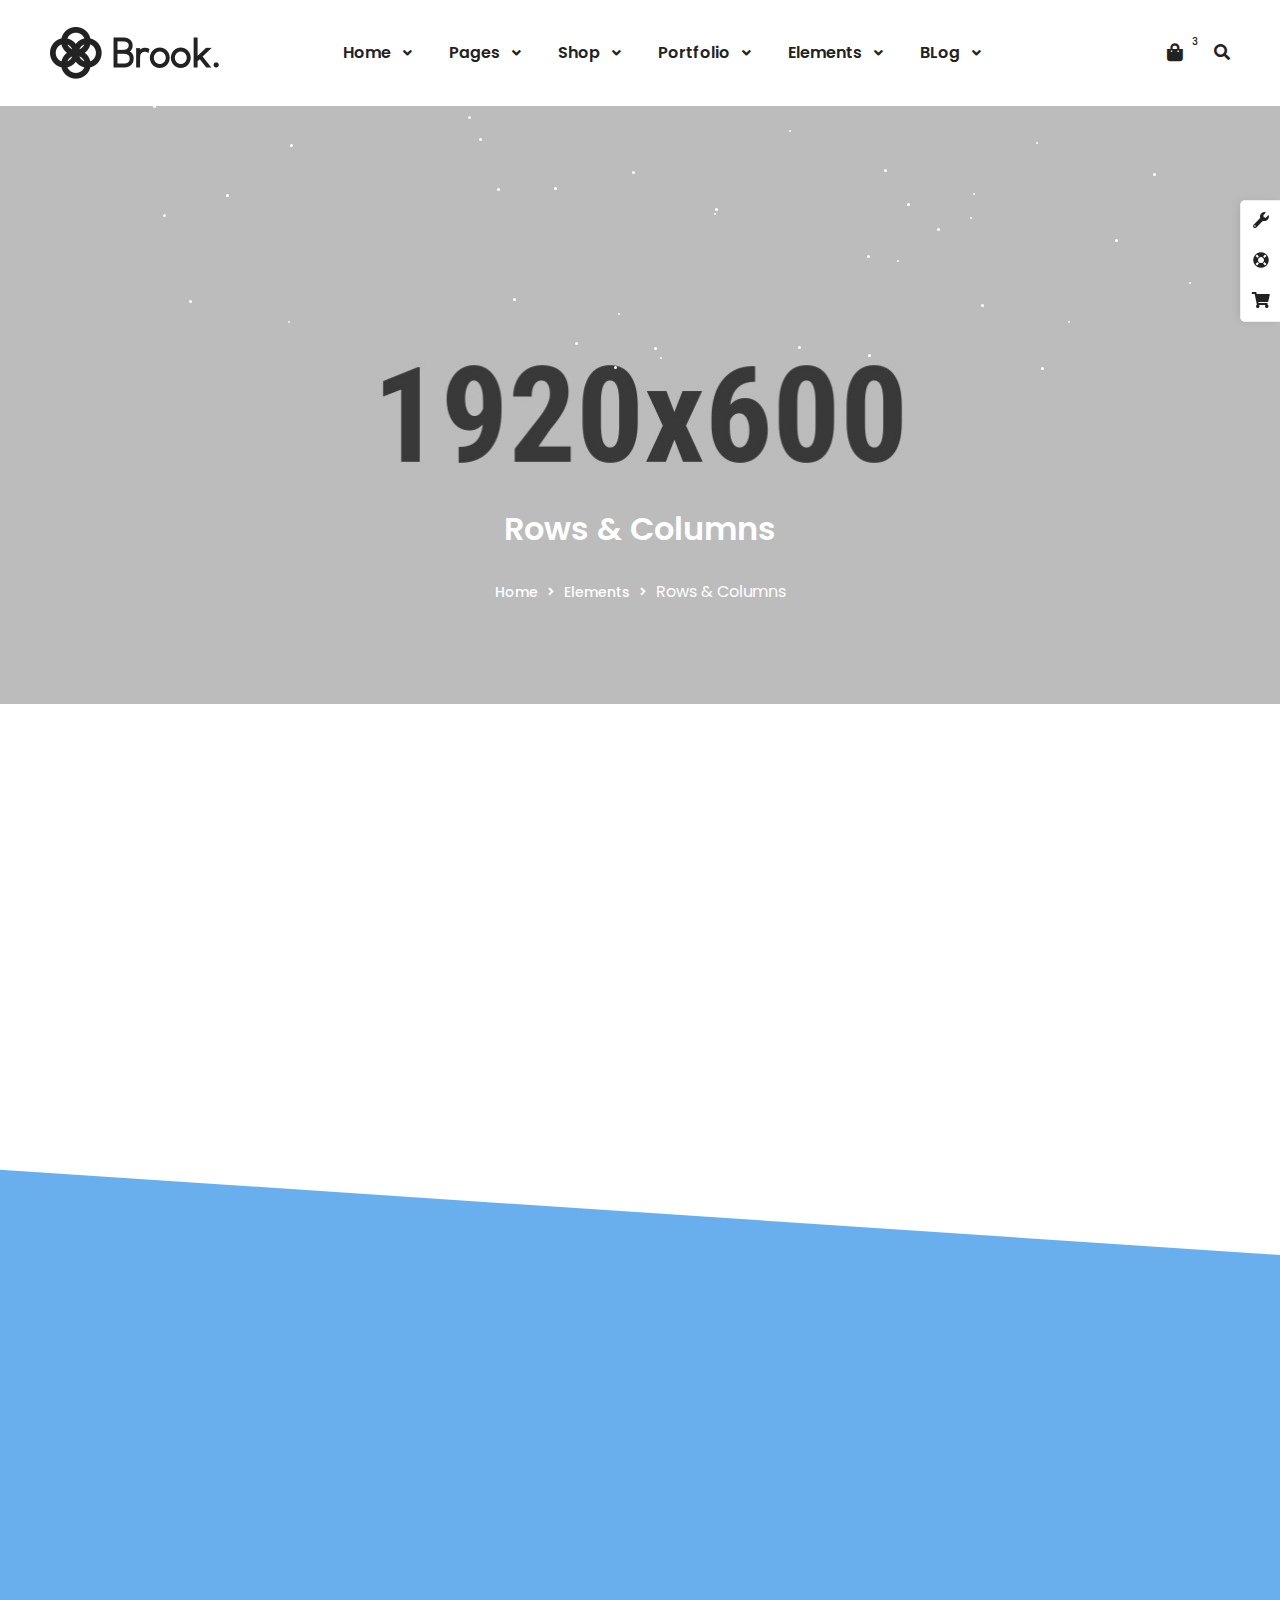
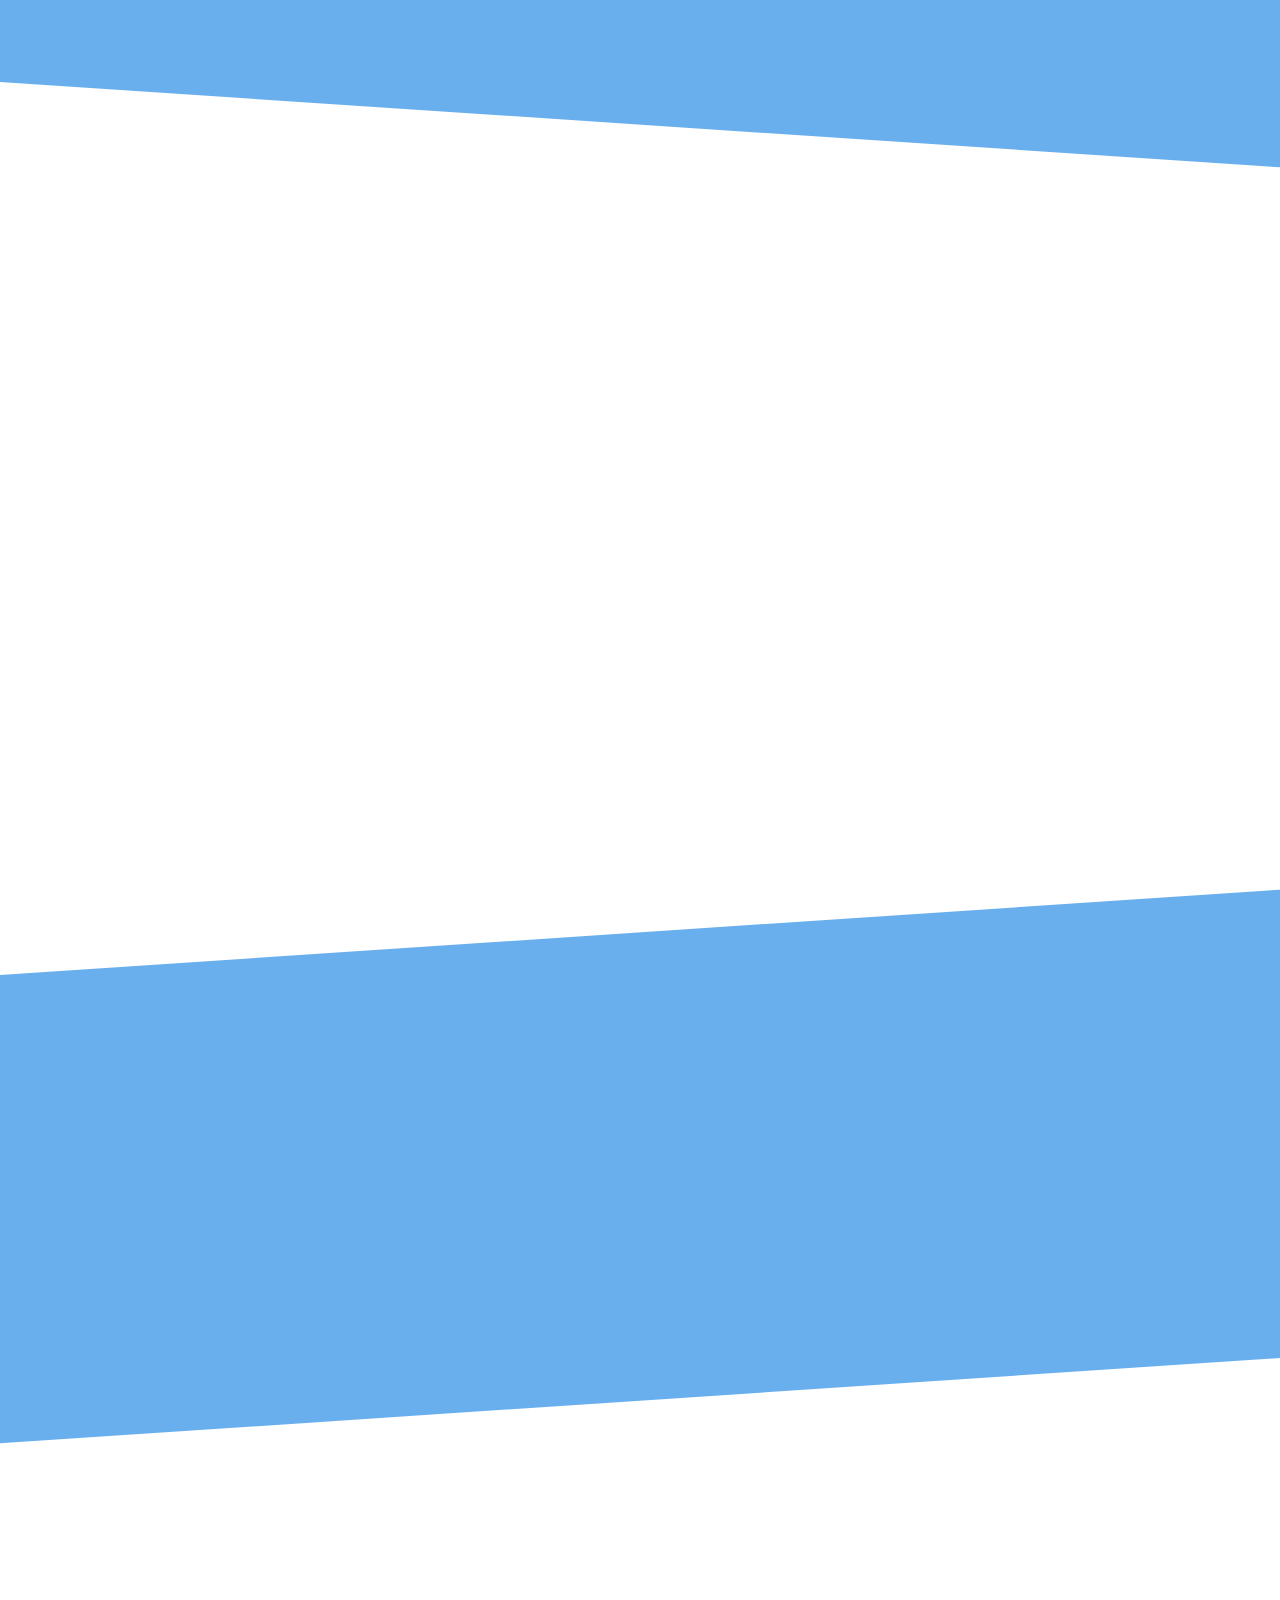
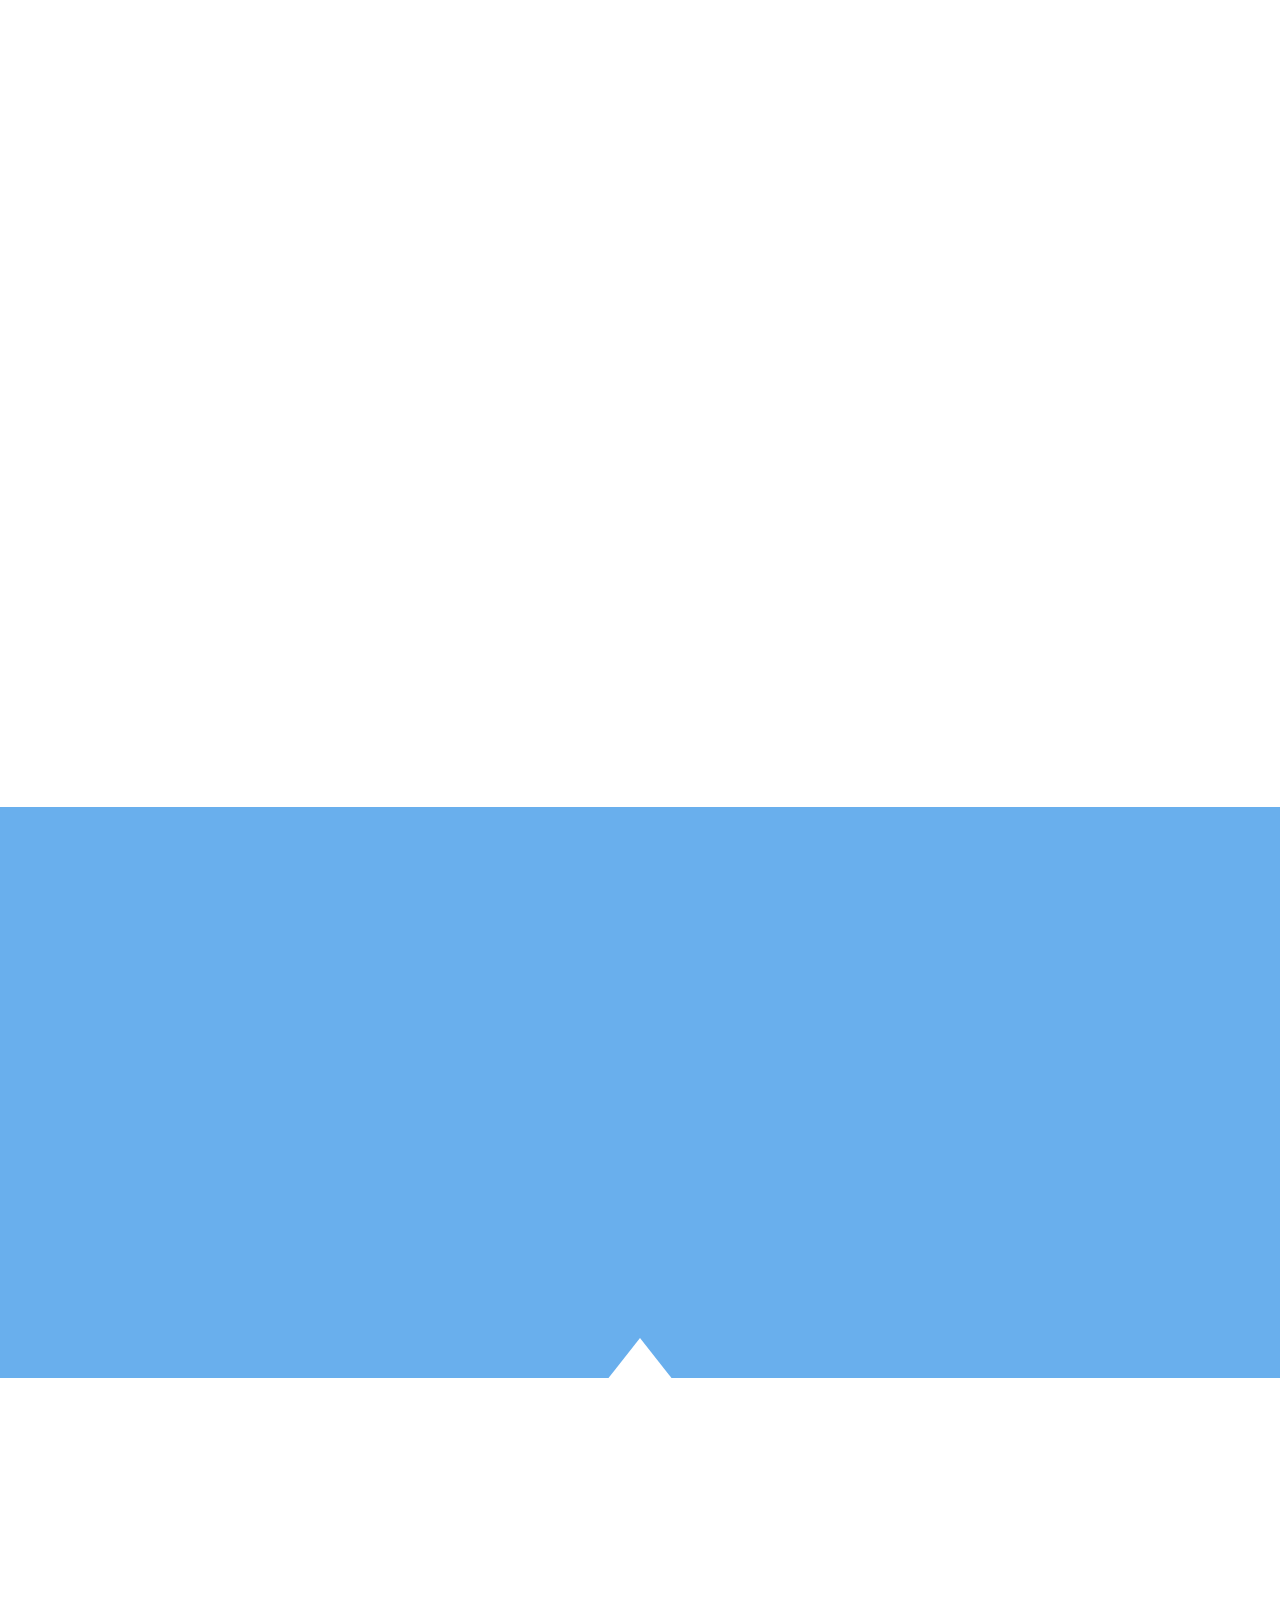
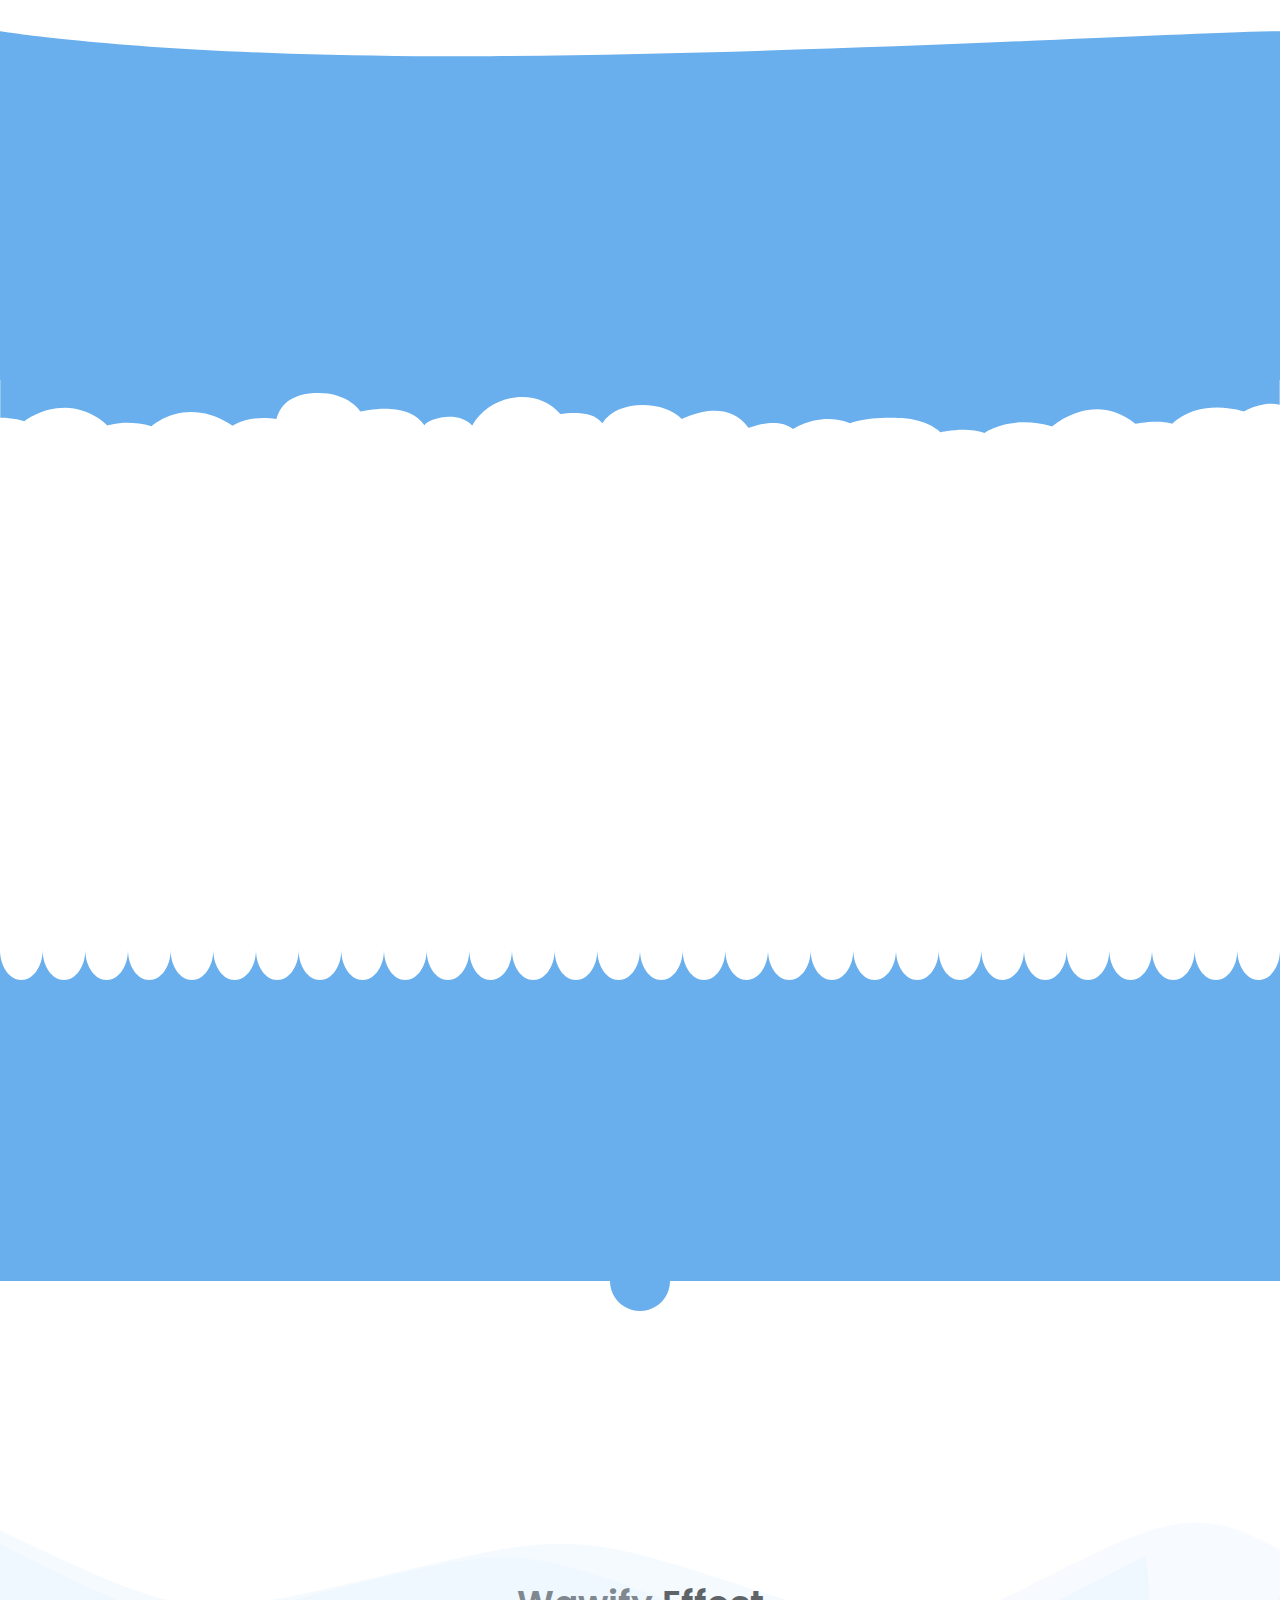
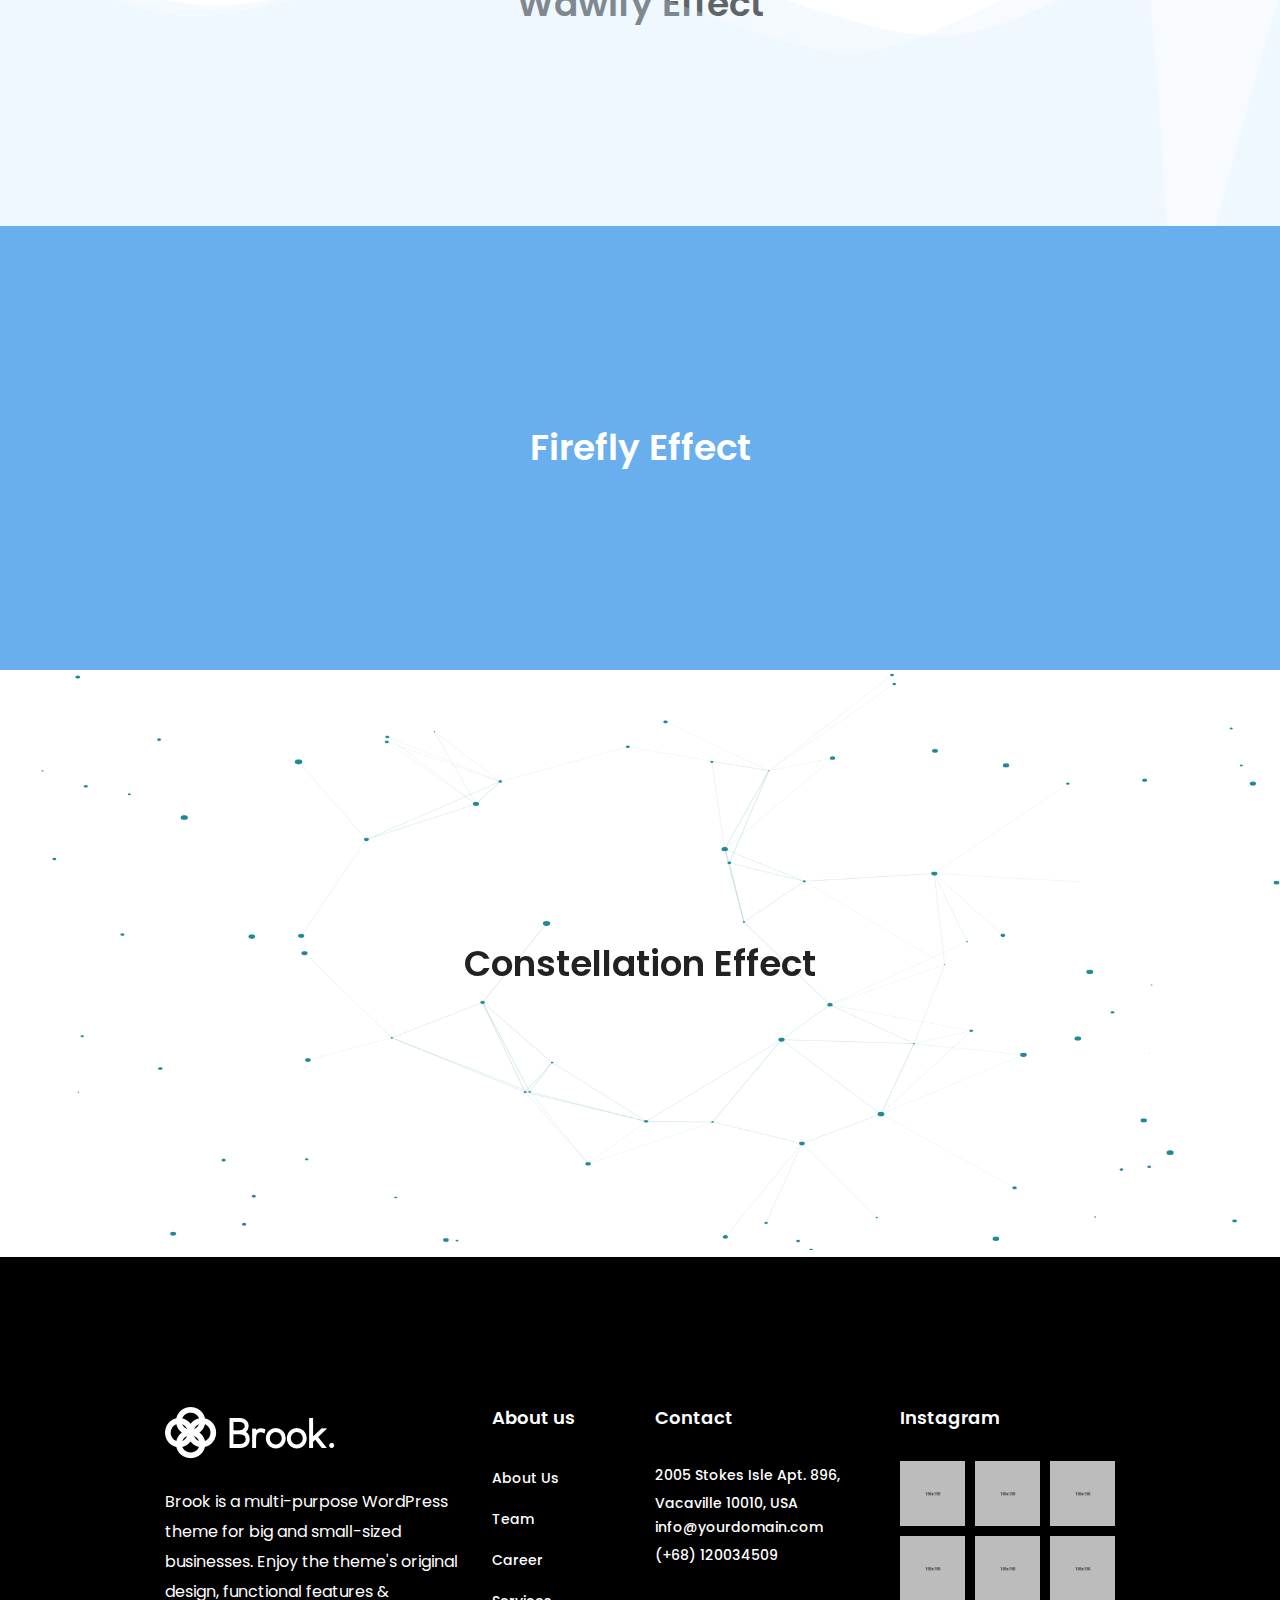
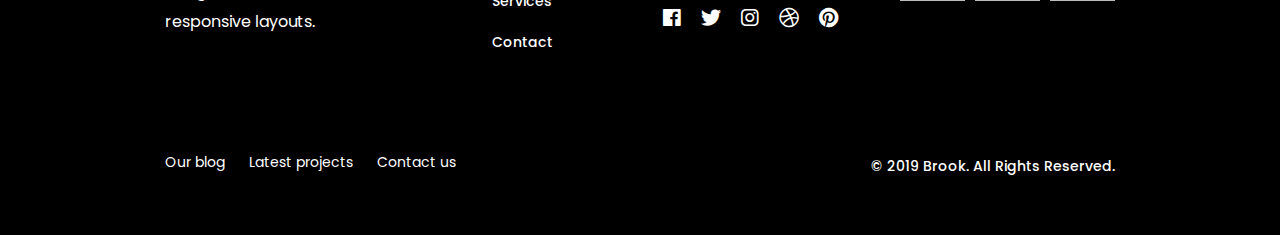
==== commit b4ca85f1: "KV" ====
--- a/rows-and-columns.html
+++ b/rows-and-columns.html
@@ -1845,13 +1845,13 @@
                         context = canvas.getContext('2d'),
                         defaults = {
                             star: {
-                                color: '#0038e3',
+                                color: '#208897',
                                 width: 4,
                                 height: 4,
                                 radius: 500
                             },
                             line: {
-                                color: '#0038e3',
+                                color: '#208897',
                                 width: 0.1
                             },
                             position: {
--- a/style.css
+++ b/style.css
@@ -636,7 +636,7 @@
   textarea:focus,
   textarea:active {
     outline: none;
-    border-color: #0038E3; }
+    border-color: #208897; }
 
 input,
 select,
@@ -917,7 +917,7 @@
 
 /* Define Colors */
 .theme-color {
-  color: #0038E3; }
+  color: #208897; }
 
 .secondary-color {
   color: #FF5EE1; }
@@ -1040,7 +1040,7 @@
   background: #fff; }
 
 .bg_color--2 {
-  background: #0038E3; }
+  background: #208897; }
 
 .bg_color--3 {
   background: #000000; }
@@ -2093,10 +2093,10 @@
 
 /* This color is default color. It will change depending your body template color class like .template-color-1 to 11  */
 .text-color {
-  color: #0038E3; }
+  color: #208897; }
 
 body.template-color-1 .text-color {
-  color: #0038E3; }
+  color: #208897; }
 
 body.template-color-2 .text-color {
   color: #FE378C; }
@@ -7890,7 +7890,7 @@
   z-index: 2; }
 
 [data-overlay]:before {
-  background-color: #0038E3; }
+  background-color: #208897; }
 
 [data-black-overlay]:before {
   background-color: #000000; }
@@ -8123,7 +8123,7 @@
   font-family: "Poppins", sans-serif; }
   a.bk-btn.theme-btn,
   button.bk-btn.theme-btn {
-    background-color: #0038E3; }
+    background-color: #208897; }
   a.bk-btn:hover,
   button.bk-btn:hover {
     -webkit-transform: translateY(-3px);
@@ -8160,7 +8160,7 @@
     color: #001029; }
   a.brook-btn.text-theme,
   button.brook-btn.text-theme {
-    color: #0038E3; }
+    color: #208897; }
   a.brook-btn.text-white,
   button.brook-btn.text-white {
     color: #ffffff; }
@@ -8174,7 +8174,7 @@
     box-shadow: none; }
   a.brook-btn.bk-btn-theme,
   button.brook-btn.bk-btn-theme {
-    background: #0038E3; }
+    background: #208897; }
   a.brook-btn.bk-btn-theme-2,
   button.brook-btn.bk-btn-theme-2 {
     background: #0069FF; }
@@ -8238,7 +8238,7 @@
     background: #222222; }
     a.brook-btn.bk-btn-dark:hover,
     button.brook-btn.bk-btn-dark:hover {
-      background: #0038E3;
+      background: #208897;
       color: #ffffff; }
     a.brook-btn.bk-btn-dark.red-color-3:hover,
     button.brook-btn.bk-btn-dark.red-color-3:hover {
@@ -8260,12 +8260,12 @@
   button.brook-btn.bk-btn-theme-border {
     border-width: 1px;
     background: transparent;
-    border-color: #0038E3;
-    color: #0038E3; }
+    border-color: #208897;
+    color: #208897; }
     a.brook-btn.bk-btn-theme-border:hover,
     button.brook-btn.bk-btn-theme-border:hover {
-      background: #0038E3;
-      border-color: #0038E3;
+      background: #208897;
+      border-color: #208897;
       color: #ffffff; }
   a.brook-btn.bk-btn-secondary-border,
   button.brook-btn.bk-btn-secondary-border {
@@ -8353,10 +8353,10 @@
   a.moredetails-btn.font-16 {
     font-size: 16px; }
   a.moredetails-btn:hover {
-    color: #0038E3; }
+    color: #208897; }
   a.moredetails-btn i {
     padding-left: 20px !important;
-    color: #0038E3;
+    color: #208897;
     -webkit-transition: all 0.3s cubic-bezier(0.645, 0.045, 0.355, 1);
     -o-transition: all 0.3s cubic-bezier(0.645, 0.045, 0.355, 1);
     transition: all 0.3s cubic-bezier(0.645, 0.045, 0.355, 1); }
@@ -8670,7 +8670,7 @@
  * Section Title
 ============================*/
 .section-title h3 {
-  color: #0038E3;
+  color: #208897;
   font-size: 14px;
   font-weight: 700;
   letter-spacing: 1px;
@@ -8790,7 +8790,7 @@
   font-size: 50px;
   line-height: 65px;
   font-weight: 700;
-  color: #0038E3; }
+  color: #208897; }
   @media only screen and (min-width: 992px) and (max-width: 1199px) {
     .brook-section-title-corona h2 {
       font-size: 40px;
@@ -8942,7 +8942,7 @@
   .title-separator.color-red::after {
     background: #F0263F; }
   .title-separator.color-blue::after {
-    background: #0038E3; }
+    background: #208897; }
 
 /*=====================================
 Creative Agency Section Title 
@@ -9057,7 +9057,7 @@
   transition: all 0.3s cubic-bezier(0.645, 0.045, 0.355, 1);
   z-index: 1; }
   .service.service--1.theme-color {
-    background: #0038E3; }
+    background: #208897; }
     .service.service--1.theme-color::before {
       border: 1px solid #000; }
     .service.service--1.theme-color:hover::before {
@@ -9086,11 +9086,11 @@
     -webkit-box-shadow: 0 2px 30px rgba(0, 0, 0, 0.1);
     box-shadow: 0 2px 30px rgba(0, 0, 0, 0.1); }
     .service.service--1:hover::before {
-      border-color: #0038E3; }
+      border-color: #208897; }
   .service.service--1 .icons {
     margin-bottom: 22px; }
     .service.service--1 .icons i {
-      color: #0038E3;
+      color: #208897;
       font-size: 80px; }
   .service.service--1 .content h4 {
     font-size: 18px;
@@ -9125,14 +9125,14 @@
       -ms-transform: none;
       transform: none;
       margin-left: 15px;
-      color: #0038E3;
+      color: #208897;
       -webkit-transition: 0.3s;
       -o-transition: 0.3s;
       transition: 0.3s; }
     .service.service--1 .content a.service-btn:hover {
-      color: #0038E3; }
+      color: #208897; }
       .service.service--1 .content a.service-btn:hover i {
-        color: #0038E3; }
+        color: #208897; }
 
 .service.bg-transparent {
   background: transparent; }
@@ -9197,7 +9197,7 @@
       -o-transition: all 0.3s cubic-bezier(0.645, 0.045, 0.355, 1);
       transition: all 0.3s cubic-bezier(0.645, 0.045, 0.355, 1); }
       .service.service--3 .content h3 a:hover {
-        color: #0038E3; }
+        color: #208897; }
   .service.service--3 .content p {
     letter-spacing: 0em;
     line-height: 1.32;
@@ -9437,7 +9437,7 @@
   margin-bottom: 32px; }
   .brook-counter .icon i {
     font-size: 80px;
-    color: #0038E3; }
+    color: #208897; }
 
 .brook-counter .content span {
   margin-bottom: 29px;
@@ -9479,16 +9479,16 @@
     content: "";
     padding-top: 100%; }
   .brook-counter.counter-with-border:hover {
-    border: 30px solid #0038E3; }
+    border: 30px solid #208897; }
     @media only screen and (min-width: 992px) and (max-width: 1199px) {
       .brook-counter.counter-with-border:hover {
-        border: 5px solid #0038E3; } }
+        border: 5px solid #208897; } }
     @media only screen and (min-width: 768px) and (max-width: 991px) {
       .brook-counter.counter-with-border:hover {
-        border: 5px solid #0038E3; } }
+        border: 5px solid #208897; } }
     @media only screen and (max-width: 767px) {
       .brook-counter.counter-with-border:hover {
-        border: 5px solid #0038E3; } }
+        border: 5px solid #208897; } }
 
 .brook-counter.onepage-counter .content span {
   margin-bottom: 21px;
@@ -9652,9 +9652,9 @@
   font-family: "Poppins", sans-serif; }
   .team-heading .heading-right button i {
     padding-left: 10px;
-    color: #0038E3; }
+    color: #208897; }
   .team-heading .heading-right button:hover {
-    color: #0038E3; }
+    color: #208897; }
 
 .team.team_style--1 {
   margin-top: 40px; }
@@ -9677,7 +9677,7 @@
         opacity: .3;
         background-blend-mode: multiply;
         background-size: cover;
-        background-color: #0038E3;
+        background-color: #208897;
         -webkit-transition: all 0.3s cubic-bezier(0.645, 0.045, 0.355, 1);
         -o-transition: all 0.3s cubic-bezier(0.645, 0.045, 0.355, 1);
         transition: all 0.3s cubic-bezier(0.645, 0.045, 0.355, 1); }
@@ -9763,7 +9763,7 @@
           -webkit-box-shadow: 4px 4px 8px rgba(0, 0, 0, 0.3);
           box-shadow: 4px 4px 8px rgba(0, 0, 0, 0.3);
           content: attr(aria-label);
-          background-color: #0038E3; }
+          background-color: #208897; }
         .team.team_style--1 .image-wrap .social-networks .inner a.hint--bounce::before, .team.team_style--1 .image-wrap .social-networks .inner a.hint--bounce::after {
           -webkit-transition: opacity 0.3s ease, visibility 0.3s ease, -webkit-transform 0.3s cubic-bezier(0.71, 1.7, 0.77, 1.24);
           transition: opacity 0.3s ease, visibility 0.3s ease, -webkit-transform 0.3s cubic-bezier(0.71, 1.7, 0.77, 1.24);
@@ -9775,7 +9775,7 @@
           left: 50%; }
         .team.team_style--1 .image-wrap .social-networks .inner a.hint--top::before {
           margin-bottom: -13px;
-          border-top-color: #0038E3;
+          border-top-color: #208897;
           left: calc(50% - 7px); }
         .team.team_style--1 .image-wrap .social-networks .inner a.hint--top::after {
           bottom: 100%;
@@ -9854,7 +9854,7 @@
     border-radius: inherit;
     width: 100%; }
   .team.team__style--2 .thumb .overlay {
-    background-color: #0038E3;
+    background-color: #208897;
     position: absolute;
     top: 0;
     left: 0;
@@ -9901,7 +9901,7 @@
           color: #222; }
     .team.team__style--2 .thumb .social-icon.text-center li a:hover {
       background: #fff;
-      color: #0038E3 !important; }
+      color: #208897 !important; }
   .team.team__style--2 .thumb .team-info {
     opacity: 0;
     visibility: hidden;
@@ -9965,7 +9965,7 @@
     visibility: hidden;
     background-blend-mode: multiply;
     background-size: cover;
-    background-color: #0038E3;
+    background-color: #208897;
     -webkit-transition: all 0.3s cubic-bezier(0.645, 0.045, 0.355, 1);
     -o-transition: all 0.3s cubic-bezier(0.645, 0.045, 0.355, 1);
     transition: all 0.3s cubic-bezier(0.645, 0.045, 0.355, 1); }
@@ -10293,7 +10293,7 @@
       -o-transition: all 0.3s cubic-bezier(0.645, 0.045, 0.355, 1), visibility 0.3s linear 2s, opacity 0.3s linear 2s;
       transition: all 0.3s cubic-bezier(0.645, 0.045, 0.355, 1), visibility 0.3s linear 2s, opacity 0.3s linear 2s; }
     .brand-arrow .slick-btn:hover i {
-      color: #0038E3; }
+      color: #208897; }
     .brand-arrow .slick-btn.slick-next {
       right: -70px;
       left: auto; }
@@ -10370,7 +10370,7 @@
         width: 72px;
         height: 72px;
         border-radius: 50%;
-        background: #0038E3;
+        background: #208897;
         -webkit-transition: all 1s cubic-bezier(0, 0, 0.2, 1);
         -o-transition: all 1s cubic-bezier(0, 0, 0.2, 1);
         transition: all 1s cubic-bezier(0, 0, 0.2, 1);
@@ -10765,7 +10765,7 @@
     position: absolute;
     left: auto;
     right: 0;
-    background-color: #0038E3;
+    background-color: #208897;
     -webkit-transition: width 0.6s cubic-bezier(0.25, 0.8, 0.25, 1) 0s;
     -o-transition: width 0.6s cubic-bezier(0.25, 0.8, 0.25, 1) 0s;
     transition: width 0.6s cubic-bezier(0.25, 0.8, 0.25, 1) 0s; }
@@ -10818,8 +10818,8 @@
       box-shadow: 0 10px 20px rgba(0, 0, 0, 0.07);
       font-family: "Poppins", sans-serif;
       color: #ffffff;
-      border-color: #0038E3;
-      background-color: #0038E3;
+      border-color: #208897;
+      background-color: #208897;
       -webkit-transition: all 0.3s cubic-bezier(0.645, 0.045, 0.355, 1);
       -webkit-transition: all 0.3s cubic-bezier(1, 0.03, 0, 0.99);
       -o-transition: all 0.3s cubic-bezier(1, 0.03, 0, 0.99);
@@ -10847,8 +10847,8 @@
     height: 55px;
     line-height: 53px;
     color: #ffffff;
-    border-color: #0038E3;
-    background-color: #0038E3;
+    border-color: #208897;
+    background-color: #208897;
     font-size: 14px;
     font-weight: 600;
     font-family: "Poppins", sans-serif;
@@ -10861,7 +10861,7 @@
       -ms-transform: translateY(-3px);
       transform: translateY(-3px); }
   .contact-form input:focus {
-    border-color: #0038E3;
+    border-color: #208897;
     background-color: #fff; }
 
 .contact-form textarea {
@@ -10879,8 +10879,8 @@
   -o-transition: all 0.3s cubic-bezier(0.645, 0.045, 0.355, 1);
   transition: all 0.3s cubic-bezier(0.645, 0.045, 0.355, 1); }
   .contact-form textarea:focus {
-    color: #0038E3;
-    border-color: #0038E3;
+    color: #208897;
+    border-color: #208897;
     background-color: #fff; }
 
 .contact-form input[type="checkbox"] {
@@ -10949,7 +10949,7 @@
       -ms-transform: translateY(-50%);
       transform: translateY(-50%);
       font-size: 14px;
-      color: #0038E3;
+      color: #208897;
       border: 0 none; }
 
 .contact-form.contact-form--4 h4.heading {
@@ -10967,7 +10967,7 @@
     -ms-transform: translateY(-50%);
     transform: translateY(-50%);
     font-size: 14px;
-    color: #0038E3;
+    color: #208897;
     border: 0 none;
     background: transparent;
     width: 62px;
@@ -10976,7 +10976,7 @@
     -o-transition: 0.4s;
     transition: 0.4s; }
     .contact-form.contact-form--4 .input-box button:hover {
-      background: #0038E3;
+      background: #208897;
       color: #ffffff; }
 
 .contact-form.contact-form--4.heading-hover .input-box button {
@@ -11453,7 +11453,7 @@
       .slick-arrow-center.slick-arrow-rounded .slick-btn {
         left: 0px; } }
     .slick-arrow-center.slick-arrow-rounded .slick-btn:hover {
-      background-color: #0038E3;
+      background-color: #208897;
       color: #fff; }
       .slick-arrow-center.slick-arrow-rounded .slick-btn:hover i {
         color: #fff; }
@@ -11777,7 +11777,7 @@
     .social-share a {
       padding: 5px 8px; } }
   .social-share a:hover {
-    color: #0038E3; }
+    color: #208897; }
 
 .social-share.social--transparent {
   background: transparent; }
@@ -11815,7 +11815,7 @@
   .social-icon.text-dark.tooltip-layout li a {
     color: #222222; }
     .social-icon.text-dark.tooltip-layout li a:hover {
-      color: #0038E3; }
+      color: #208897; }
   .social-icon.icon-size-large li a {
     font-size: 30px; }
   .social-icon.icon-size-medium li a {
@@ -11934,11 +11934,11 @@
     .social-icon.tooltip-layout li a.hint--white[aria-label]::before {
       border-top-color: #fff; }
     .social-icon.tooltip-layout li a.hint--theme[aria-label]::after {
-      background: #0038E3;
+      background: #208897;
       color: #ffffff;
       text-shadow: none; }
     .social-icon.tooltip-layout li a.hint--theme[aria-label]::before {
-      border-top-color: #0038E3; }
+      border-top-color: #208897; }
     .social-icon.tooltip-layout li a.hint--dark[aria-label]::after {
       background: #222222;
       color: #ffffff;
@@ -12004,7 +12004,7 @@
       transition: all 0.3s cubic-bezier(0.645, 0.045, 0.355, 1);
       padding: 0; }
       .social-icon.icon-solid-rounded li a:hover {
-        background-color: #0038E3;
+        background-color: #208897;
         color: #ffffff !important; }
   .social-icon.icon-border-rounded.social-vertical li {
     margin: 20px; }
@@ -12140,11 +12140,11 @@
   a.hint--white[aria-label]::before {
     border-top-color: #fff; }
   a.hint--theme[aria-label]::after {
-    background: #0038E3;
+    background: #208897;
     color: #ffffff;
     text-shadow: none; }
   a.hint--theme[aria-label]::before {
-    border-top-color: #0038E3; }
+    border-top-color: #208897; }
   a.hint--dark[aria-label]::after {
     background: #222222;
     color: #ffffff;
@@ -12354,7 +12354,7 @@
       -o-transition: all 0.3s cubic-bezier(0.645, 0.045, 0.355, 1), visibility 0.3s linear 2s, opacity 0.3s linear 2s;
       transition: all 0.3s cubic-bezier(0.645, 0.045, 0.355, 1), visibility 0.3s linear 2s, opacity 0.3s linear 2s; }
     .flexable-arrow .slick-btn:hover i {
-      color: #0038E3; }
+      color: #208897; }
     .flexable-arrow .slick-btn.slick-next {
       right: 50px;
       left: auto; }
@@ -12936,11 +12936,11 @@
   color: #222; }
 
 .countdown-style-1.bg-solid-theme .timer-grid > div span.time-count {
-  background: #0038E3;
+  background: #208897;
   color: #ffffff; }
 
 .countdown-style-1.font-lg-size .timer-grid > div .second span.time-count {
-  color: #0038E3; }
+  color: #208897; }
 
 .countdown-style-1.font-lg-size .timer-grid > div span.time-count {
   color: #222222;
@@ -13043,7 +13043,7 @@
     .progress-charts .progress .progress-bar {
       overflow: visible;
       position: relative;
-      background: #0038E3; }
+      background: #208897; }
       .progress-charts .progress .progress-bar.custom-color--2 {
         background-color: #7ed321; }
       .progress-charts .progress .progress-bar.custom-color--3 {
@@ -13191,7 +13191,7 @@
     height: 100%;
     opacity: 0;
     visibility: hidden;
-    background-color: #0038E3;
+    background-color: #208897;
     -webkit-transition: all 0.3s cubic-bezier(0.645, 0.045, 0.355, 1);
     -o-transition: all 0.3s cubic-bezier(0.645, 0.045, 0.355, 1);
     transition: all 0.3s cubic-bezier(0.645, 0.045, 0.355, 1); }
@@ -13282,7 +13282,7 @@
       width: 80px;
       margin: 0 auto 24px; }
       .bk-gradation .item-grid .dot-wrap .dot {
-        background: #0038E3; }
+        background: #208897; }
         .bk-gradation .item-grid .dot-wrap .dot::before, .bk-gradation .item-grid .dot-wrap .dot::after {
           content: "";
           position: absolute;
@@ -13675,12 +13675,12 @@
     transform: none;
     height: 62px;
     line-height: 62px;
-    color: #0038E3;
+    color: #208897;
     -webkit-transition: all 0.3s cubic-bezier(0.645, 0.045, 0.355, 1);
     -o-transition: all 0.3s cubic-bezier(0.645, 0.045, 0.355, 1);
     transition: all 0.3s cubic-bezier(0.645, 0.045, 0.355, 1); }
     .maintanence-wrapper .inner .maintanence-form button:hover {
-      background-color: #0038E3;
+      background-color: #208897;
       color: #fff; }
 
 .maintanence-wrapper .inner .form-desc {
@@ -13820,7 +13820,7 @@
       font-size: 24px;
       line-height: 28px;
       font-weight: 500;
-      color: #0038E3; }
+      color: #208897; }
       @media only screen and (min-width: 992px) and (max-width: 1199px) {
         .single-contagion .contagion-content h3 {
           font-size: 20px;
@@ -13924,7 +13924,7 @@
       font-size: 24px;
       line-height: 28px;
       font-weight: 500;
-      color: #0038E3; }
+      color: #208897; }
       @media only screen and (min-width: 992px) and (max-width: 1199px) {
         .single-sympotom .sympotom-content h3 {
           font-size: 20px;
@@ -14069,7 +14069,7 @@
     font-size: 24px;
     line-height: 28px;
     font-weight: 600;
-    color: #0038E3; }
+    color: #208897; }
     @media only screen and (min-width: 992px) and (max-width: 1199px) {
       .single-prevination .prevination-content h3 {
         font-size: 18px;
@@ -14240,7 +14240,7 @@
     text-align: right;
     line-height: 0; }
     .testimonial_style--1 .content .testimonial-quote span {
-      color: #0038E3;
+      color: #208897;
       font-weight: 900; }
   .testimonial_style--1:hover {
     -webkit-transform: translateY(-5px);
@@ -14249,7 +14249,7 @@
     -webkit-box-shadow: 0 10px 20px rgba(0, 0, 0, 0.07);
     box-shadow: 0 10px 20px rgba(0, 0, 0, 0.07);
     color: #fff;
-    background: #0038E3; }
+    background: #208897; }
     .testimonial_style--1:hover .content p {
       color: #ffffff; }
       .testimonial_style--1:hover .content p span.theme-color {
@@ -14320,7 +14320,7 @@
   -webkit-box-shadow: 0 10px 20px rgba(0, 0, 0, 0.07);
   box-shadow: 0 10px 20px rgba(0, 0, 0, 0.07);
   color: #fff;
-  background: #0038E3 !important; }
+  background: #208897 !important; }
   .testimonial-color-variation .slick-center .testimonial_style--1.bg-dark .content p {
     color: #ffffff; }
     .testimonial-color-variation .slick-center .testimonial_style--1.bg-dark .content p span.theme-color {
@@ -14403,7 +14403,7 @@
       font-size: 28px;
       text-align: right;
       line-height: 0;
-      color: #0038E3; }
+      color: #208897; }
   .testimonial_style--2:hover {
     -webkit-transform: translateY(-5px);
     -ms-transform: translateY(-5px);
@@ -14734,7 +14734,7 @@
   background: #d8d8d8; }
 
 .testimonial--horizontal--active .swiper-pagination-progressbar .swiper-pagination-progressbar-fill {
-  background: #0038E3;
+  background: #208897;
   height: 100%;
   position: absolute; }
 
@@ -14776,7 +14776,7 @@
   background: #d8d8d8; }
 
 .testimonial--horizontal--active .swiper-pagination-custom .progressbar .filled {
-  background: #0038E3;
+  background: #208897;
   height: 100%;
   position: absolute; }
 
@@ -14831,7 +14831,7 @@
 
 .nav-pills .nav-link.active, .nav-pills .show > .nav-link {
   color: #fff;
-  background-color: #0038E3; }
+  background-color: #208897; }
 
 .tab.vertical .tab-nav {
   -ms-flex-preferred-size: 200px;
@@ -14967,7 +14967,7 @@
     stroke: #fff;
     width: 90px;
     height: 90px;
-    background-color: #0038E3;
+    background-color: #208897;
     border-radius: 100%;
     -webkit-transform: translateY(-50%);
     -ms-transform: translateY(-50%);
@@ -15095,7 +15095,7 @@
     width: 72px;
     height: 72px;
     border-radius: 50%;
-    background: #0038E3;
+    background: #208897;
     -webkit-transition: all 1s cubic-bezier(0, 0, 0.2, 1);
     -o-transition: all 1s cubic-bezier(0, 0, 0.2, 1);
     transition: all 1s cubic-bezier(0, 0, 0.2, 1);
@@ -15184,7 +15184,7 @@
     transition: all 1s cubic-bezier(0, 0, 0.2, 1); }
     .video-btn a.watch-text:hover,
     .video-btn a .watch-text:hover {
-      color: #0038E3; }
+      color: #208897; }
 
 .video-btn-2 .icon-gradient {
   width: 130px;
@@ -15213,15 +15213,15 @@
     position: absolute;
     content: "";
     border-radius: 50%;
-    background-color: #0038E3;
-    background-image: -webkit-linear-gradient(223deg, #899664 0, #0038E3 100%);
-    background-image: -o-linear-gradient(223deg, #899664 0, #0038E3 100%);
-    background-image: linear-gradient(-133deg, #899664 0, #0038E3 100%); }
+    background-color: #208897;
+    background-image: -webkit-linear-gradient(223deg, #899664 0, #208897 100%);
+    background-image: -o-linear-gradient(223deg, #899664 0, #208897 100%);
+    background-image: linear-gradient(-133deg, #899664 0, #208897 100%); }
   .video-btn-2 .icon-gradient::after {
-    background-color: #0038E3;
-    background-image: -webkit-linear-gradient(223deg, #899664 0, #0038E3 100%);
-    background-image: -o-linear-gradient(223deg, #899664 0, #0038E3 100%);
-    background-image: linear-gradient(-133deg, #899664 0, #0038E3 100%);
+    background-color: #208897;
+    background-image: -webkit-linear-gradient(223deg, #899664 0, #208897 100%);
+    background-image: -o-linear-gradient(223deg, #899664 0, #208897 100%);
+    background-image: linear-gradient(-133deg, #899664 0, #208897 100%);
     width: 90px;
     height: 90px;
     top: 20px;
@@ -15614,7 +15614,7 @@
     padding: 30px 20px 27px;
     max-height: 700px;
     width: 360px;
-    border-bottom: 2px solid #0038E3;
+    border-bottom: 2px solid #208897;
     background-color: #fff;
     -webkit-box-shadow: 0 10px 30px rgba(0, 0, 0, 0.12);
     box-shadow: 0 10px 30px rgba(0, 0, 0, 0.12); }
@@ -15662,7 +15662,7 @@
               -o-transition: all 0.3s cubic-bezier(0.645, 0.045, 0.355, 1);
               transition: all 0.3s cubic-bezier(0.645, 0.045, 0.355, 1); }
               .mini-cart .shopping-cart .shop-inner ul.product-list li .content .inner h4 a:hover {
-                color: #0038E3; }
+                color: #208897; }
               @media only screen and (max-width: 575px) {
                 .mini-cart .shopping-cart .shop-inner ul.product-list li .content .inner h4 a {
                   font-size: 14px; } }
@@ -15678,7 +15678,7 @@
             font-size: 18px;
             border: 0 none; }
             .mini-cart .shopping-cart .shop-inner ul.product-list li .content .delete-btn:hover {
-              color: #0038E3; }
+              color: #208897; }
         .mini-cart .shopping-cart .shop-inner ul.product-list li + li {
           margin-top: 20px; }
     .mini-cart .shopping-cart .footer {
@@ -15699,8 +15699,8 @@
         font-size: 14px;
         font-weight: 600;
         color: #ffffff;
-        border-color: #0038E3;
-        background-color: #0038E3;
+        border-color: #208897;
+        background-color: #208897;
         font-family: "Poppins", sans-serif;
         height: 55px;
         line-height: 53px;
@@ -15982,7 +15982,7 @@
       right: 100%;
       bottom: 50%; }
     .brook__toolbar .inner a:hover {
-      color: #0038E3; }
+      color: #208897; }
       .brook__toolbar .inner a:hover[class*=hint--]::before, .brook__toolbar .inner a:hover[class*=hint--]::after {
         visibility: visible;
         opacity: 1;
@@ -16034,7 +16034,7 @@
   .heading.text-white {
     color: #ffffff; }
   .heading.theme-color {
-    color: #0038E3; }
+    color: #208897; }
   .heading.body-color {
     color: #333333; }
   .heading.yellow-color-2 {
@@ -16368,7 +16368,7 @@
   padding: 50px 40px 61px; }
 
 .bk-text-box.bg-theme-color {
-  background: #0038E3; }
+  background: #208897; }
   .bk-text-box.bg-theme-color .heading {
     color: #ffffff; }
   .bk-text-box.bg-theme-color p.bk_pra {
@@ -16402,7 +16402,7 @@
     transform: translateY(-50%);
     font-family: Font Awesome\ 5 Free;
     font-weight: 900;
-    color: #0038E3; }
+    color: #208897; }
   .brook-quote .quote-text {
     font-size: 16px;
     font-weight: 600;
@@ -16466,7 +16466,7 @@
       font-size: 13px;
       font-family: Font Awesome\ 5 Free;
       font-weight: 900;
-      color: #0038E3;
+      color: #208897;
       top: -4px;
       left: -26px; }
     .bk-list--2 .list-header.with-ckeck .marker.dark-color::before {
@@ -16489,7 +16489,7 @@
       padding-left: 30px;
       margin-bottom: 20px; }
       .bk-list--2 .list-header.with-number--theme .marker {
-        color: #0038E3;
+        color: #208897;
         font-size: 15px;
         font-weight: 700; }
       .bk-list--2 .list-header.with-number--theme h6.heading {
@@ -16537,7 +16537,7 @@
     border-bottom: 1px solid #eee;
     margin-bottom: 38px; }
     .procing-box .header .feature-mark {
-      background-color: #0038E3;
+      background-color: #208897;
       display: block;
       padding: 5px 18px 5px 10px;
       position: absolute;
@@ -16727,7 +16727,7 @@
   .icon-box .inner .icon {
     font-size: 80px;
     margin-bottom: 22px;
-    color: #0038E3; }
+    color: #208897; }
     .icon-box .inner .icon.brown-color {
       color: #CE8F4F; }
   .icon-box .inner .svg-icon .tm-svg {
@@ -16749,10 +16749,10 @@
       font-size: 14px; }
     .icon-box .inner .content a.icon-btn i {
       font-size: 12px;
-      color: #0038E3;
+      color: #208897;
       padding-left: 14px; }
     .icon-box .inner .content a.icon-btn:hover {
-      color: #0038E3; }
+      color: #208897; }
     .icon-box .inner .content a.icon-btn.color-red i {
       color: #F0263F; }
     .icon-box .inner .content a.icon-btn.color-red:hover {
@@ -17060,7 +17060,7 @@
   border-bottom: 2px solid #222; }
 
 .basic-thick-line-theme-4 {
-  border-top: 4px solid #0038E3; }
+  border-top: 4px solid #208897; }
 
 .basic-dash-line {
   border-bottom: 1px dashed #ddd; }
@@ -17076,7 +17076,7 @@
   padding: 3px 10px;
   cursor: pointer; }
   .basic-modern-dots .dot {
-    background-color: #0038E3;
+    background-color: #208897;
     border-radius: 50%;
     -webkit-box-shadow: 0 0 12px #def0ff;
     box-shadow: 0 0 12px #def0ff;
@@ -17131,7 +17131,7 @@
     .message-box.bg_cat--3 .content {
       color: #6ca928; }
   .message-box.bg_cat--4 {
-    background: #0038E3; }
+    background: #208897; }
     .message-box.bg_cat--4 .icon {
       color: #ffffff; }
     .message-box.bg_cat--4 .content {
@@ -17180,7 +17180,7 @@
       right: 16px;
       font-size: 16px; }
     .bk-accordion .card-header h5 a.acc-btn[aria-expanded="true"] {
-      background: #0038E3;
+      background: #208897;
       color: #ffffff; }
       .bk-accordion .card-header h5 a.acc-btn[aria-expanded="true"]::before {
         content: "\f104"; }
@@ -17242,10 +17242,10 @@
       font-weight: 700; }
     .bk-accordion-style--2 .card-header h5 a.acc-btn[aria-expanded="true"] {
       background: transparent;
-      color: #0038E3; }
+      color: #208897; }
       .bk-accordion-style--2 .card-header h5 a.acc-btn[aria-expanded="true"]::before {
         content: "-";
-        color: #0038E3; }
+        color: #208897; }
 
 .bk-accordion-style--2 .card-body {
   padding: 5px 0 21px 26px;
@@ -17332,7 +17332,7 @@
   font-size: 50px;
   line-height: 65px;
   font-weight: 600;
-  color: #0038E3;
+  color: #208897;
   margin-bottom: 30px; }
   @media only screen and (min-width: 992px) and (max-width: 1199px) {
     .faq-content h2 {
@@ -17387,7 +17387,7 @@
   .gmap-marker-content i {
     font-size: 15px;
     margin-right: 5px;
-    color: #0038E3; }
+    color: #208897; }
 
 .gm-style .gm-style-iw {
   -webkit-box-shadow: 0 30px 30px rgba(0, 0, 0, 0.12);
@@ -17399,7 +17399,7 @@
   left: -9px;
   top: -5px;
   position: relative;
-  background-color: #0038E3; }
+  background-color: #208897; }
   .animated-dot .middle-dot {
     width: 12px;
     height: 12px;
@@ -17414,7 +17414,7 @@
     animation-fill-mode: forwards;
     -webkit-animation-iteration-count: infinite;
     animation-iteration-count: infinite;
-    background-color: #0038E3; }
+    background-color: #208897; }
     .animated-dot .middle-dot::after {
       width: 100%;
       height: 100%;
@@ -17458,7 +17458,7 @@
     animation-delay: 0.78s;
     -webkit-animation-iteration-count: infinite;
     animation-iteration-count: infinite;
-    background-color: #0038E3; }
+    background-color: #208897; }
   .animated-dot .signal2 {
     width: 180px;
     height: 180px;
@@ -17479,7 +17479,7 @@
     animation-delay: 1s;
     -webkit-animation-iteration-count: infinite;
     animation-iteration-count: infinite;
-    background-color: #0038E3; }
+    background-color: #208897; }
   .animated-dot.red-color {
     background-color: #F0263F; }
     .animated-dot.red-color .middle-dot {
@@ -17702,7 +17702,7 @@
       bottom: 0; }
     .vc_row-separator.square svg {
       height: 90px;
-      fill: #0038E3;
+      fill: #208897;
       width: auto; }
 
 .wavify-activation {
@@ -17917,7 +17917,7 @@
     -webkit-transition: all 0.3s cubic-bezier(0.645, 0.045, 0.355, 1);
     -o-transition: all 0.3s cubic-bezier(0.645, 0.045, 0.355, 1);
     transition: all 0.3s cubic-bezier(0.645, 0.045, 0.355, 1);
-    background-color: #0038E3; }
+    background-color: #208897; }
     .portfolio.portfolio_style--1 .port-overlay-info .hover-action {
       text-align: center;
       padding: 0 15px;
@@ -18738,7 +18738,7 @@
       line-height: 13px;
       border-radius: 3px;
       font-size: 12px;
-      background-color: #0038E3;
+      background-color: #208897;
       color: #fff;
       text-align: center;
       opacity: 0;
@@ -18759,11 +18759,11 @@
         margin: 0 auto;
         width: 0;
         height: 0;
-        border-top: 4px solid #0038E3;
+        border-top: 4px solid #208897;
         border-right: 4px solid transparent;
         border-left: 4px solid transparent;
         content: "";
-        border-top-color: #0038E3; }
+        border-top-color: #208897; }
   .messonry-button button:hover span.filter-counter {
     visibility: visible;
     opacity: 1;
@@ -18771,9 +18771,9 @@
     -ms-transform: translate(-50%, -100%);
     transform: translate(-50%, -100%); }
   .messonry-button button:hover span.filter-text {
-    color: #0038E3; }
+    color: #208897; }
   .messonry-button button.is-checked span.filter-text {
-    color: #0038E3; }
+    color: #208897; }
 
 .toggle-btn .loadMore {
   font-size: 14px;
@@ -18784,7 +18784,7 @@
   -o-transition: all 0.3s cubic-bezier(0.645, 0.045, 0.355, 1);
   transition: all 0.3s cubic-bezier(0.645, 0.045, 0.355, 1); }
   .toggle-btn .loadMore:hover {
-    color: #0038E3; }
+    color: #208897; }
   .toggle-btn .loadMore i {
     margin-left: 15px; }
 
@@ -19508,7 +19508,7 @@
       -o-transition: 0.4s;
       transition: 0.4s; }
       .portfolio-details-list .details-list span a:hover {
-        color: #0038E3; }
+        color: #208897; }
 
 /*==========================
 Portfolio Nav Page 
@@ -19543,7 +19543,7 @@
         font-family: Font Awesome\ 5 Free;
         font-weight: 900; }
     .portfolio-nav-list .portfolio-page .inner a:hover {
-      color: #0038E3; }
+      color: #208897; }
   .portfolio-nav-list .portfolio-page.prev {
     padding-left: 100px;
     text-align: left; }
@@ -19628,7 +19628,7 @@
       left: 50%;
       bottom: 0;
       opacity: 0;
-      background-color: #0038E3; }
+      background-color: #208897; }
     .blog-grid .post-content .post-inner .post-categories a {
       font-size: 12px;
       font-weight: 500;
@@ -19646,7 +19646,7 @@
         -o-transition: all .5s;
         transition: all .5s; }
         .blog-grid .post-content .post-inner h5.heading a:hover {
-          color: #0038E3; }
+          color: #208897; }
     .blog-grid .post-content .post-inner h4.heading {
       color: inherit;
       line-height: 1.38;
@@ -19657,7 +19657,7 @@
         -o-transition: all .5s;
         transition: all .5s; }
         .blog-grid .post-content .post-inner h4.heading a:hover {
-          color: #0038E3; }
+          color: #208897; }
       .blog-grid .post-content .post-inner h4.heading.hover-yellow-color a:hover {
         color: #FCB72B; }
     .blog-grid .post-content .post-inner h3.heading {
@@ -19671,7 +19671,7 @@
         -o-transition: all .5s;
         transition: all .5s; }
         .blog-grid .post-content .post-inner h3.heading a:hover {
-          color: #0038E3; }
+          color: #208897; }
     .blog-grid .post-content .post-inner .post-meta.meta-restaurant {
       font-size: 14px;
       font-style: italic;
@@ -19715,7 +19715,7 @@
         -o-transition: all .5s;
         transition: all .5s; }
         .blog-grid .post-content .post-inner .post-meta .post-category a:hover {
-          color: #0038E3; }
+          color: #208897; }
       .blog-grid .post-content .post-inner .post-meta .post-category.hover-yellow-color a:hover {
         color: #FCB72B; }
   .blog-grid.blog-business-two .post-thumb a img {
@@ -19790,7 +19790,7 @@
       font-size: 26px;
       text-align: right; }
       .blog-grid .post-quote .quote-icon i {
-        color: #0038E3; }
+        color: #208897; }
   .blog-grid:hover {
     -webkit-transform: translateY(-5px);
     -ms-transform: translateY(-5px);
@@ -19856,7 +19856,7 @@
         -webkit-transition: width 0.6s cubic-bezier(0.25, 0.8, 0.25, 1) 0s;
         -o-transition: width 0.6s cubic-bezier(0.25, 0.8, 0.25, 1) 0s;
         transition: width 0.6s cubic-bezier(0.25, 0.8, 0.25, 1) 0s;
-        background: #0038E3; }
+        background: #208897; }
     .blog-grid--modern.blog-standard .post-content {
       background: #fff;
       text-align: center;
@@ -19877,7 +19877,7 @@
       border-radius: 50%;
       color: #001029;
       text-align: center;
-      background-color: #0038E3;
+      background-color: #208897;
       color: #899664;
       display: inline-block; }
       .blog-grid--modern.blog-standard .post-read-more::before {
@@ -19978,10 +19978,10 @@
       -o-transition: 0.4s ease-in;
       transition: 0.4s ease-in; }
       .brook-pagination-wrapper .brook-pagination li a:hover {
-        background: #0038E3;
+        background: #208897;
         color: #fff; }
     .brook-pagination-wrapper .brook-pagination li.active a {
-      background: #0038E3;
+      background: #208897;
       color: #fff; }
 
 /*============================
@@ -20114,7 +20114,7 @@
       right: 50px;
       font-size: 26px;
       line-height: 22px;
-      color: #0038E3;
+      color: #208897;
       font-family: Font Awesome\ 5 Free;
       font-weight: 900; }
 
@@ -20214,11 +20214,11 @@
     border: 1px solid #ddd; }
     .blog-grid-minimal.outline.bg-transparant {
       background-color: transparent;
-      border-color: #0038E3; }
+      border-color: #208897; }
       .blog-grid-minimal.outline.bg-transparant .post-content h5 a {
         color: #fff; }
       .blog-grid-minimal.outline.bg-transparant .post-content .post-meta .post-category a {
-        color: #0038E3; }
+        color: #208897; }
     .blog-grid-minimal.outline:hover {
       border-color: transparent; }
   .blog-grid-minimal:hover .grid-overlay {
@@ -20331,7 +20331,7 @@
   color: #191970; }
   .brook-pagination-wrapper .load-more-button a i {
     margin-left: 15px;
-    color: #0038E3; }
+    color: #208897; }
 
 /*=========================
 Blog Details 
@@ -20353,7 +20353,7 @@
   .blog-tag-list a:first-child::before {
     display: none; }
   .blog-tag-list a:hover {
-    color: #0038E3; }
+    color: #208897; }
 
 .post-nav-lisnt {
   margin-top: 47px;
@@ -20413,7 +20413,7 @@
           font-size: 24px;
           color: #222; }
       .post-nav-lisnt .nav-item a:hover {
-        background: #0038E3;
+        background: #208897;
         color: #fff; }
         .post-nav-lisnt .nav-item a:hover .link-text {
           color: #ffffff; }
@@ -20477,7 +20477,7 @@
           -o-transition: 0.4s;
           transition: 0.4s; }
           .commnent-list-wrap .comment .content .comment-footer span.reply-btn a:hover {
-            color: #0038E3; }
+            color: #208897; }
   .commnent-list-wrap .comment.comment-reply {
     padding-left: 61px; }
     @media only screen and (max-width: 767px) {
@@ -20520,7 +20520,7 @@
     color: #222;
     margin-right: 6px; }
   .blog-post-return-button a:hover {
-    color: #0038E3; }
+    color: #208897; }
 
 /*===================================
     Modern Pagination
@@ -20531,7 +20531,7 @@
   -o-transition: all 0.3s cubic-bezier(0.645, 0.045, 0.355, 1);
   transition: all 0.3s cubic-bezier(0.645, 0.045, 0.355, 1); }
   .blog-modern-pagination .modern-pagination a:hover {
-    color: #0038E3; }
+    color: #208897; }
   .blog-modern-pagination .modern-pagination a .nav-icon {
     font-size: 24px; }
 
@@ -20604,7 +20604,7 @@
     -ms-transform: none;
     transform: none; }
     .bl-sidebar.search .search-box button:hover {
-      background-color: #0038E3; }
+      background-color: #208897; }
     .bl-sidebar.search .search-box button span {
       position: absolute;
       top: 50%;
@@ -20614,7 +20614,7 @@
       transform: translate(-50%, -50%);
       line-height: 1;
       font-size: 18px;
-      color: #0038E3; }
+      color: #208897; }
     .bl-sidebar.search .search-box button:hover span {
       color: #fff; }
 
@@ -20639,7 +20639,7 @@
     line-height: 1.58;
     font-size: 14px; }
     .bl-sidebar.category .category-list li a:hover {
-      color: #0038E3; }
+      color: #208897; }
 
 .bl-sidebar.banner .inner {
   position: relative; }
@@ -20681,7 +20681,7 @@
       padding: 10px;
       color: #333333; }
       .bl-sidebar.tag .inner .tagcloud li a:hover {
-        color: #0038E3; }
+        color: #208897; }
 
 /*====================================
 	Shop Sidebar Styles
@@ -20767,7 +20767,7 @@
     -ms-transform: none;
     transform: none; }
     .shop-sidebar.search .search-box button:hover {
-      background-color: #0038E3; }
+      background-color: #208897; }
     .shop-sidebar.search .search-box button span {
       position: absolute;
       top: 50%;
@@ -20777,7 +20777,7 @@
       transform: translate(-50%, -50%);
       line-height: 1;
       font-size: 18px;
-      color: #0038E3; }
+      color: #208897; }
     .shop-sidebar.search .search-box button:hover span {
       color: #fff; }
 
@@ -20868,7 +20868,7 @@
       padding: 10px;
       color: #333333; }
       .shop-sidebar.tag .inner .tagcloud li a:hover {
-        color: #0038E3; }
+        color: #208897; }
 
 .shop-sidebar.tag.color-green .inner .tagcloud li a:hover {
   color: #899664; }
@@ -20890,7 +20890,7 @@
   display: inline-block; }
 
 .price--filter a {
-  background: #0038E3 none repeat scroll 0 0;
+  background: #208897 none repeat scroll 0 0;
   border-radius: 3px;
   color: #fff;
   display: block;
@@ -20902,10 +20902,10 @@
 .ui-widget-content {
   background: #ededed none repeat scroll 0 0;
   border: 0 none;
-  color: #0038E3; }
+  color: #208897; }
 
 .ui-slider-range.ui-widget-header.ui-corner-all {
-  background: #0038E3 none repeat scroll 0 0; }
+  background: #208897 none repeat scroll 0 0; }
 
 .ui-slider-horizontal {
   height: 7px; }
@@ -20925,12 +20925,12 @@
 .ui-state-default,
 .ui-widget-content .ui-state-default,
 .ui-widget-header .ui-state-default {
-  background: #0038E3 none repeat scroll 0 0;
+  background: #208897 none repeat scroll 0 0;
   border: 0 none;
-  color: #0038E3; }
+  color: #208897; }
 
 .ui-slider-range.ui-widget-header.ui-corner-all {
-  background: #0038E3 none repeat scroll 0 0; }
+  background: #208897 none repeat scroll 0 0; }
 
 .ui-slider-horizontal {
   margin-bottom: 25px;
@@ -21091,8 +21091,8 @@
     margin: 0 -10px; }
     .single-product-details-side .product-action a {
       color: #ffffff;
-      border-color: #0038E3;
-      background-color: #0038E3;
+      border-color: #208897;
+      background-color: #208897;
       position: relative;
       display: inline-block;
       margin: 0 10px;
@@ -21157,7 +21157,7 @@
   font-size: 16px; }
   .single_product_inner .price span.new {
     border-bottom: 1px solid #222222;
-    color: #0038E3;
+    color: #208897;
     display: inline-block;
     font-size: 24px;
     margin-right: 3px;
@@ -21317,7 +21317,7 @@
       transition: all 0.3s cubic-bezier(0.645, 0.045, 0.355, 1);
       color: #222222; }
       .product_review .description_nav a.active, .product_review .description_nav a:hover {
-        border-bottom: 3px solid #0038E3;
+        border-bottom: 3px solid #208897;
         color: #000000; }
       .product_review .description_nav a + a {
         margin-left: 20px; }
@@ -21557,19 +21557,19 @@
   display: block;
   font-size: 15px;
   font-weight: 600;
-  color: #0038E3; }
+  color: #208897; }
 
 .cart-table td.pro-addtocart button {
   width: 140px;
   border-radius: 50px;
   height: 36px;
-  border: 1px solid #0038E3;
+  border: 1px solid #208897;
   line-height: 24px;
   padding: 5px 20px;
   font-weight: 700;
   text-transform: capitalize;
   color: #fff;
-  background-color: #0038E3; }
+  background-color: #208897; }
 
 .cart-table td.pro-remove a {
   display: block;
@@ -21622,8 +21622,8 @@
       font-weight: 700;
       text-transform: uppercase;
       color: #fff;
-      background-color: #0038E3;
-      border-color: #0038E3;
+      background-color: #208897;
+      border-color: #208897;
       width: 140px; }
 
 /*-- Discount Coupon --*/
@@ -21648,8 +21648,8 @@
     font-weight: 700;
     text-transform: uppercase;
     color: #fff;
-    background-color: #0038E3;
-    border-color: #0038E3;
+    background-color: #208897;
+    border-color: #208897;
     width: 140px; }
 
 /*-- Cart Summary --*/
@@ -21732,8 +21732,8 @@
         font-weight: 700;
         text-transform: uppercase;
         color: #fff;
-        background-color: #0038E3;
-        border-color: #0038E3; }
+        background-color: #208897;
+        border-color: #208897; }
       @media only screen and (max-width: 767px) {
         .cart-summary .cart-summary-button button {
           margin-left: 0;
@@ -22703,7 +22703,7 @@
     color: #333333;
     font-size: 13px; }
     .sn-form-inner a:hover {
-      color: #0038E3; }
+      color: #208897; }
 
 @media only screen and (max-width: 767px) {
   .sn-form .single-input.single-input-half {
@@ -22801,7 +22801,7 @@
       line-height: 1.18;
       font-size: 16px;
       font-family: "Poppins", sans-serif;
-      color: #0038E3;
+      color: #208897;
       padding-top: 41px;
       padding-bottom: 41px;
       padding-left: 15px;
@@ -25689,11 +25689,11 @@
         .product .product-thumbnail .product-action .action-list.tooltip-layout li a.hint--white[aria-label]::before {
           border-top-color: #fff; }
         .product .product-thumbnail .product-action .action-list.tooltip-layout li a.hint--theme[aria-label]::after {
-          background: #0038E3;
+          background: #208897;
           color: #ffffff;
           text-shadow: none; }
         .product .product-thumbnail .product-action .action-list.tooltip-layout li a.hint--theme[aria-label]::before {
-          border-top-color: #0038E3; }
+          border-top-color: #208897; }
         .product .product-thumbnail .product-action .action-list.tooltip-layout li a.hint--dark[aria-label]::after {
           background: #222222;
           color: #ffffff;
@@ -25701,9 +25701,9 @@
         .product .product-thumbnail .product-action .action-list.tooltip-layout li a.hint--dark[aria-label]::before {
           border-top-color: #222222; }
         .product .product-thumbnail .product-action .action-list.tooltip-layout li a:hover {
-          background-color: #0038E3;
+          background-color: #208897;
           color: #fff;
-          border-color: #0038E3;
+          border-color: #208897;
           -webkit-transform: translateY(-3px);
           -ms-transform: translateY(-3px);
           transform: translateY(-3px); }
@@ -26084,7 +26084,7 @@
   border-radius: 100%; }
 
 #fp-nav ul li a.active {
-  background-color: #0038E3; }
+  background-color: #208897; }
 
 #fp-nav ul {
   position: absolute;
@@ -26254,7 +26254,7 @@
     -o-transition: width 0.6s cubic-bezier(0.25, 0.8, 0.25, 1) 0s;
     transition: width 0.6s cubic-bezier(0.25, 0.8, 0.25, 1) 0s; }
   .footer-widget.news-bulletin .link .heading a:hover {
-    color: #0038E3; }
+    color: #208897; }
 
 .minimal-portfolio-footer .bk-hover a:hover {
   color: #222222; }
@@ -26420,86 +26420,86 @@
     Color Two Variation 
 =============================*/
 body.template-color-1 .blog-grid .post-content .post-inner h5.heading a:hover {
-  color: #0038E3; }
+  color: #208897; }
 
 body.template-color-1 .blog-grid .post-content .post-inner h4.heading a:hover {
-  color: #0038E3; }
+  color: #208897; }
 
 body.template-color-1 .blog-grid .post-content .post-inner h3.heading a:hover {
-  color: #0038E3; }
+  color: #208897; }
 
 body.template-color-1 .faq-content h2 {
-  color: #0038E3; }
+  color: #208897; }
 
 body.template-color-1 .brook-section-title-corona h2 {
-  color: #0038E3; }
+  color: #208897; }
 
 body.template-color-1 .single-contagion .contagion-content h3 {
-  color: #0038E3; }
+  color: #208897; }
 
 body.template-color-1 .single-sympotom .sympotom-content h3 {
-  color: #0038E3; }
+  color: #208897; }
 
 body.template-color-1 .single-prevination .prevination-content h3 {
-  color: #0038E3; }
+  color: #208897; }
 
 body.template-color-1 .service.service--1.theme-color {
-  background: #0038E3; }
+  background: #208897; }
 
 body.template-color-1 .blog-grid-minimal.outline.bg-transparant {
-  border-color: #0038E3; }
+  border-color: #208897; }
   body.template-color-1 .blog-grid-minimal.outline.bg-transparant .post-content .post-meta .post-category a {
-    color: #0038E3; }
+    color: #208897; }
 
 body.template-color-1 .blog-grid-minimal.outline:hover {
   border-color: transparent; }
 
 body.template-color-1 .single-svg-icon-box.business-icon-box:hover {
-  background: #0038E3; }
+  background: #208897; }
 
 body.template-color-1 .product_review .description_nav a.active, body.template-color-1 .product_review .description_nav a:hover {
-  border-bottom: 3px solid #0038E3; }
+  border-bottom: 3px solid #208897; }
 
 body.template-color-1 .single-product-details-side .product-action a {
-  border-color: #0038E3;
-  background-color: #0038E3; }
+  border-color: #208897;
+  background-color: #208897; }
 
 body.template-color-1 .cart-table td.pro-subtotal span {
-  color: #0038E3; }
+  color: #208897; }
 
 body.template-color-1 .cart-table td.pro-addtocart button {
-  border: 1px solid #0038E3;
-  background-color: #0038E3; }
+  border: 1px solid #208897;
+  background-color: #208897; }
 
 body.template-color-1 .team.team_style--4 .inner .content-header .social-network .social-list a:hover {
-  color: #0038E3; }
+  color: #208897; }
 
 body.template-color-1 .testimonial--horizontal--active .swiper-pagination-custom .progressbar .filled {
-  background: #0038E3; }
+  background: #208897; }
 
 body.template-color-1 .slider-business .video-btn a .video-icon.secondary-color {
-  background: #0038E3 !important; }
+  background: #208897 !important; }
 
 body.template-color-1 a.brook-btn.bk-btn-yellow, body.template-color-1 button.brook-btn.bk-btn-yellow {
-  background: #0038E3;
+  background: #208897;
   color: #fff !important; }
 
 body.template-color-1 a.bk-btn.theme-btn, body.template-color-1 button.bk-btn.theme-btn {
-  background-color: #0038E3; }
+  background-color: #208897; }
 
 body.template-color-1 a.brook-btn.bk-btn-red, body.template-color-1 button.brook-btn.bk-btn-red {
-  background: #0038E3; }
+  background: #208897; }
 
 body.template-color-1 .section-title h3 {
-  color: #0038E3; }
+  color: #208897; }
 
 body.template-color-1 .service.service--1:hover::before {
-  border-color: #0038E3; }
+  border-color: #208897; }
 
 body.template-color-1 .service.service--1 .icons {
   margin-bottom: 22px; }
   body.template-color-1 .service.service--1 .icons i {
-    color: #0038E3;
+    color: #208897;
     font-size: 80px; }
 
 body.template-color-1 .service.service--1 .content a.service-btn i {
@@ -26510,15 +26510,15 @@
   -ms-transform: none;
   transform: none;
   margin-left: 15px;
-  color: #0038E3;
+  color: #208897;
   -webkit-transition: 0.3s;
   -o-transition: 0.3s;
   transition: 0.3s; }
 
 body.template-color-1 .service.service--1 .content a.service-btn:hover {
-  color: #0038E3; }
+  color: #208897; }
   body.template-color-1 .service.service--1 .content a.service-btn:hover i {
-    color: #0038E3; }
+    color: #208897; }
 
 body.template-color-1 .service.service--3 .thumb {
   overflow: hidden; }
@@ -26528,7 +26528,7 @@
     transition: all 0.3s cubic-bezier(0.645, 0.045, 0.355, 1); }
 
 body.template-color-1 .service.service--3 .content h3 a:hover {
-  color: #0038E3; }
+  color: #208897; }
 
 body.template-color-1 .title-separator {
   display: block;
@@ -26539,7 +26539,7 @@
     height: 3px;
     border-radius: 3px; }
   body.template-color-1 .title-separator.color-red::after, body.template-color-1 .title-separator.color-blue::after {
-    background: #0038E3; }
+    background: #208897; }
 
 body.template-color-1 .bk-gradation .item-grid {
   -webkit-box-flex: 1;
@@ -26549,320 +26549,320 @@
   position: relative;
   padding: 0 10px; }
   body.template-color-1 .bk-gradation .item-grid .dot-wrap .dot {
-    background: #0038E3; }
+    background: #208897; }
   body.template-color-1 .bk-gradation .item-grid.custom-color--2 .dot-wrap .dot {
-    background: #0038E3; }
+    background: #208897; }
   body.template-color-1 .bk-gradation .item-grid.custom-color--3 .dot-wrap .dot {
-    background: #0038E3; }
+    background: #208897; }
   body.template-color-1 .bk-gradation .item-grid.custom-color--4 .dot-wrap .dot {
-    background: #0038E3; }
+    background: #208897; }
 
 body.template-color-1 .post-nav-lisnt .nav-item a:hover {
-  background: #0038E3; }
+  background: #208897; }
 
 body.template-color-1 .portfolio-nav-list .portfolio-page .inner a:hover {
-  color: #0038E3; }
+  color: #208897; }
 
 body.template-color-1 .team.team_style--1 .image-wrap .thumb .overlay.red-color {
-  background-color: #0038E3; }
+  background-color: #208897; }
 
 body.template-color-1 .team.team_style--1 .image-wrap .social-networks .inner a[class*=hint--]:after {
-  background-color: #0038E3; }
+  background-color: #208897; }
 
 body.template-color-1 .team.team_style--1 .image-wrap .social-networks .inner a.hint--top::before {
-  border-top-color: #0038E3; }
+  border-top-color: #208897; }
 
 body.template-color-1 .team.team__style--2 .thumb .overlay {
-  background-color: #0038E3; }
+  background-color: #208897; }
   body.template-color-1 .team.team__style--2 .thumb .overlay.red-color {
-    background-color: #0038E3; }
+    background-color: #208897; }
 
 body.template-color-1 .team.team__style--2:hover .thumb {
   border-color: rgba(0, 56, 227, 0.1); }
 
 body.template-color-1 .team.team__style--3 .thumb .overlay {
-  background-color: #0038E3; }
+  background-color: #208897; }
   body.template-color-1 .team.team__style--3 .thumb .overlay.red-color {
-    background-color: #0038E3; }
+    background-color: #208897; }
 
 body.template-color-1 .blog-grid--modern.blog-standard {
   /* -------------------
                                 Yellow Color  
                                 ---------------------*/ }
   body.template-color-1 .blog-grid--modern.blog-standard .post-thumb::after {
-    background: #0038E3; }
+    background: #208897; }
   body.template-color-1 .blog-grid--modern.blog-standard .post-read-more {
-    background-color: #0038E3; }
+    background-color: #208897; }
   body.template-color-1 .blog-grid--modern.blog-standard.blog-yellow-color .post-thumb::after {
-    background: #0038E3; }
+    background: #208897; }
   body.template-color-1 .blog-grid--modern.blog-standard.blog-yellow-color .post-content .post-inner h5.heading a:hover, body.template-color-1 .blog-grid--modern.blog-standard.blog-yellow-color .post-content .post-inner .post-meta .post-category a:hover {
-    color: #0038E3; }
+    color: #208897; }
   body.template-color-1 .blog-grid--modern.blog-standard.blog-yellow-color .post-read-more {
-    background-color: #0038E3;
+    background-color: #208897;
     color: #fff; }
 
 body.template-color-1 [data-overlay]:before {
-  background-color: #0038E3; }
+  background-color: #208897; }
 
 body.template-color-1 .team-heading .heading-right button i {
-  color: #0038E3; }
+  color: #208897; }
 
 body.template-color-1 .team-heading .heading-right button:hover {
-  color: #0038E3 !important; }
+  color: #208897 !important; }
 
 body.template-color-1 .has-center-content .has-centerinner .content h1.heading::before {
-  background-color: #0038E3; }
+  background-color: #208897; }
 
 body.template-color-1 .has-center-content .has-centerinner .content .read-more-btn a i, body.template-color-1 .has-center-content .has-centerinner .content .read-more-btn a:hover {
-  color: #0038E3; }
+  color: #208897; }
 
 body.template-color-1 .mini-cart .shopping-cart {
-  border-bottom: 2px solid #0038E3; }
+  border-bottom: 2px solid #208897; }
   body.template-color-1 .mini-cart .shopping-cart .shop-inner ul.product-list li .content .inner h4 a:hover {
-    color: #0038E3; }
+    color: #208897; }
   body.template-color-1 .mini-cart .shopping-cart .shop-inner ul.product-list li .content .delete-btn:hover {
-    color: #0038E3; }
+    color: #208897; }
   body.template-color-1 .mini-cart .shopping-cart .footer a.cart-btn {
-    border-color: #0038E3;
-    background-color: #0038E3; }
+    border-color: #208897;
+    background-color: #208897; }
 
 body.template-color-1 .brook__toolbar .inner a:hover {
-  color: #0038E3; }
+  color: #208897; }
 
 body.template-color-1 .blog-grid .post-inner h5.heading:hover {
-  color: #0038E3; }
+  color: #208897; }
   body.template-color-1 .blog-grid .post-inner h5.heading:hover a {
-    color: #0038E3; }
+    color: #208897; }
 
 body.template-color-1 .blog-grid .post-inner .post-meta .post-category:hover a {
-  color: #0038E3; }
+  color: #208897; }
 
 body.template-color-1 .theme-color {
-  color: #0038E3; }
+  color: #208897; }
 
 body.template-color-1 .bg_color--2 {
-  background: #0038E3; }
+  background: #208897; }
 
 body.template-color-1 a.brook-btn.bk-btn-theme,
 body.template-color-1 button.brook-btn.bk-btn-theme {
-  background: #0038E3;
+  background: #208897;
   color: #fff; }
 
 body.template-color-1 .btn-essential:hover {
-  background: #0038E3 !important;
-  border-color: #0038E3 !important;
+  background: #208897 !important;
+  border-color: #208897 !important;
   color: #fff; }
 
 body.template-color-1 .red-border {
-  border-color: #0038E3 !important; }
+  border-color: #208897 !important; }
 
 body.template-color-1 .slick-arrow-center.slick-arrow-rounded .slick-btn:hover {
-  background-color: #0038E3;
+  background-color: #208897;
   color: #fff; }
 
 body.template-color-1 .single-svg-icon-box .svg-icon svg * {
-  stroke: #0038E3 !important; }
+  stroke: #208897 !important; }
 
 body.template-color-1 .single-svg-icon-box:hover .svg-icon svg * {
   stroke: #fff !important; }
 
 body.template-color-1 .menu-price {
-  color: #0038E3; }
+  color: #208897; }
 
 body.template-color-1 a.moredetails-btn:hover {
-  color: #0038E3; }
+  color: #208897; }
 
 body.template-color-1 a.moredetails-btn i {
-  color: #0038E3; }
+  color: #208897; }
 
 body.template-color-1 .messonry-button button.is-checked span.filter-text {
-  color: #0038E3; }
+  color: #208897; }
 
 body.template-color-1 .messonry-button button:hover span.filter-text {
-  color: #0038E3; }
+  color: #208897; }
 
 body.template-color-1 .messonry-button button span.filter-counter {
-  background-color: #0038E3; }
+  background-color: #208897; }
   body.template-color-1 .messonry-button button span.filter-counter::before {
-    border-top: 4px solid #0038E3;
-    border-top-color: #0038E3; }
+    border-top: 4px solid #208897;
+    border-top-color: #208897; }
 
 body.template-color-1 .messonry-button button:hover span.filter-text {
-  color: #0038E3; }
+  color: #208897; }
 
 body.template-color-1 .messonry-button button.is-checked span.filter-text {
-  color: #0038E3; }
+  color: #208897; }
 
 body.template-color-1 .portfolio.portfolio_style--1 .port-overlay-info {
-  background-color: #0038E3; }
+  background-color: #208897; }
 
 body.template-color-1 .testimonial_style--2 .content .testimonial-info .testimonial-quote {
-  color: #0038E3; }
+  color: #208897; }
 
 body.template-color-1 .testimonial_style--1 .content .testimonial-quote span {
-  color: #0038E3; }
+  color: #208897; }
 
 body.template-color-1 .testimonial_style--1:hover {
-  background: #0038E3; }
+  background: #208897; }
   body.template-color-1 .testimonial_style--1:hover .testimonial-quote span {
     color: #ffffff; }
 
 body.template-color-1 .contact-form.contact-form--4 .input-box button {
-  color: #0038E3; }
+  color: #208897; }
   body.template-color-1 .contact-form.contact-form--4 .input-box button:hover {
     color: #fff;
-    background: #0038E3; }
+    background: #208897; }
 
 body.template-color-1 .contact-form.contact-form--3 .input-box button {
-  color: #0038E3; }
+  color: #208897; }
 
 body.template-color-1 .animated-dot {
-  background-color: #0038E3; }
+  background-color: #208897; }
   body.template-color-1 .animated-dot .middle-dot {
-    background-color: #0038E3; }
+    background-color: #208897; }
   body.template-color-1 .animated-dot .signal {
-    background-color: #0038E3; }
+    background-color: #208897; }
   body.template-color-1 .animated-dot .signal2 {
-    background-color: #0038E3; }
+    background-color: #208897; }
 
 body.template-color-1 .progress-charts .progress .progress-bar {
-  background-color: #0038E3; }
+  background-color: #208897; }
 
 body.template-color-1 .brook-counter .icon i {
-  color: #0038E3; }
+  color: #208897; }
 
 body.template-color-1 .social-share a:hover {
-  color: #0038E3; }
+  color: #208897; }
 
 body.template-color-1 .social-icon.tooltip-layout li a.hint--theme[aria-label]::after {
-  background: #0038E3; }
+  background: #208897; }
 
 body.template-color-1 .social-icon.tooltip-layout li a.hint--theme[aria-label]::before {
-  border-top-color: #0038E3; }
+  border-top-color: #208897; }
 
 body.template-color-1 .video-btn a.video-icon,
 body.template-color-1 .video-btn a .video-icon {
-  background: #0038E3; }
+  background: #208897; }
 
 body.template-color-1 .video-btn-2 .icon-gradient::before {
-  background-color: #0038E3;
-  background-image: -webkit-linear-gradient(223deg, #899664 0, #0038E3 100%);
-  background-image: -o-linear-gradient(223deg, #899664 0, #0038E3 100%);
-  background-image: linear-gradient(-133deg, #899664 0, #0038E3 100%); }
+  background-color: #208897;
+  background-image: -webkit-linear-gradient(223deg, #899664 0, #208897 100%);
+  background-image: -o-linear-gradient(223deg, #899664 0, #208897 100%);
+  background-image: linear-gradient(-133deg, #899664 0, #208897 100%); }
 
 body.template-color-1 .video-btn-2 .icon-gradient::after {
-  background-color: #0038E3;
-  background-image: -webkit-linear-gradient(223deg, #899664 0, #0038E3 100%);
-  background-image: -o-linear-gradient(223deg, #899664 0, #0038E3 100%);
-  background-image: linear-gradient(-133deg, #899664 0, #0038E3 100%); }
+  background-color: #208897;
+  background-image: -webkit-linear-gradient(223deg, #899664 0, #208897 100%);
+  background-image: -o-linear-gradient(223deg, #899664 0, #208897 100%);
+  background-image: linear-gradient(-133deg, #899664 0, #208897 100%); }
 
 body.template-color-1 .single-motive-speach .icon i {
-  color: #0038E3; }
+  color: #208897; }
 
 body.template-color-1 .bk-accordion-style--2 .card-header h5 a.acc-btn[aria-expanded="true"] {
-  color: #0038E3; }
+  color: #208897; }
   body.template-color-1 .bk-accordion-style--2 .card-header h5 a.acc-btn[aria-expanded="true"]::before {
-    color: #0038E3; }
+    color: #208897; }
 
 body.template-color-1 .contact-form input:focus,
 body.template-color-1 .contact-form textarea:focus {
-  border-color: #0038E3; }
+  border-color: #208897; }
 
 body.template-color-1 .contact-form input[type="submit"],
 body.template-color-1 .contact-form textarea[type="submit"] {
-  border-color: #0038E3;
-  background-color: #0038E3; }
+  border-color: #208897;
+  background-color: #208897; }
 
 body.template-color-1 .product .product-thumbnail .product-action .action-list.tooltip-layout li a:hover {
-  background-color: #0038E3;
+  background-color: #208897;
   color: #fff;
-  border-color: #0038E3; }
+  border-color: #208897; }
 
 body.template-color-1 .gallery .hover-overlay {
-  background-color: #0038E3; }
+  background-color: #208897; }
 
 body.template-color-1 .slick-dots-bottom .slick-dots li.slick-active button {
-  background: #0038E3; }
+  background: #208897; }
 
 body.template-color-1 .blog-grid .post-content::before {
-  background-color: #0038E3; }
+  background-color: #208897; }
 
 body.template-color-1 .blog-grid-no-flex .post-quote::before {
-  color: #0038E3; }
+  color: #208897; }
 
 body.template-color-1 .brook-pagination-wrapper .brook-pagination li a {
-  border: 1px solid #0038E3; }
+  border: 1px solid #208897; }
   body.template-color-1 .brook-pagination-wrapper .brook-pagination li a:hover {
-    background: #0038E3; }
+    background: #208897; }
 
 body.template-color-1 .brook-pagination-wrapper .brook-pagination li.active a {
-  background: #0038E3; }
+  background: #208897; }
 
 body.template-color-1 .bl-sidebar.search button:hover {
-  background-color: #0038E3; }
+  background-color: #208897; }
 
 body.template-color-1 .bl-sidebar.search button span {
-  color: #0038E3; }
+  color: #208897; }
 
 body.template-color-1 .bl-sidebar.category .category-list li a:hover {
-  color: #0038E3; }
+  color: #208897; }
 
 body.template-color-1 .bl-sidebar.tag .inner .tagcloud li a:hover {
-  color: #0038E3; }
+  color: #208897; }
 
 body.template-color-1 .social-icon.icon-solid-rounded li a:hover {
-  background-color: #0038E3; }
+  background-color: #208897; }
 
 body.template-color-1 .icon-box .inner .icon {
-  color: #0038E3; }
+  color: #208897; }
 
 body.template-color-1 .basic-thick-line-theme-4 {
-  border-top: 4px solid #0038E3; }
+  border-top: 4px solid #208897; }
 
 body.template-color-1 .procing-box .header .feature-mark {
-  background-color: #0038E3; }
+  background-color: #208897; }
 
 body.template-color-1 a.brook-btn.bk-btn-dark:hover {
-  background: #0038E3; }
+  background: #208897; }
 
 body.template-color-1 .bk-list--2 .list-header.with-ckeck .marker::before {
-  color: #0038E3; }
+  color: #208897; }
 
 body.template-color-1 .ht-pricing-list-view thead tr th.pricing-header .feature-park {
-  background: #0038E3; }
+  background: #208897; }
 
 body.template-color-1 .testimonial-color-variation .slick-center .testimonial_style--1.bg-dark {
-  background: #0038E3 !important; }
+  background: #208897 !important; }
 
 body.template-color-1 .basic-modern-dots .dot {
-  background-color: #0038E3; }
+  background-color: #208897; }
 
 body.template-color-1 .bk-accordion .card-header h5 a.acc-btn[aria-expanded="true"] {
-  background: #0038E3; }
+  background: #208897; }
 
 body.template-color-1 a.brook-btn.bk-btn-theme-border,
 body.template-color-1 button.brook-btn.bk-btn-theme-border {
-  border-color: #0038E3;
-  color: #0038E3; }
+  border-color: #208897;
+  color: #208897; }
   body.template-color-1 a.brook-btn.bk-btn-theme-border:hover,
   body.template-color-1 button.brook-btn.bk-btn-theme-border:hover {
-    background: #0038E3;
+    background: #208897;
     color: #ffffff; }
 
 body.template-color-1 .brook-quote::before {
-  color: #0038E3; }
+  color: #208897; }
 
 body.template-color-1 .bk-text-box.bg-theme-color {
-  background: #0038E3; }
+  background: #208897; }
 
 body.template-color-1 .bk-list--2 .list-header.with-number--theme .marker {
-  color: #0038E3; }
+  color: #208897; }
 
 body.template-color-1 .view-more-btn a span.btn-arrow {
-  color: #0038E3; }
+  color: #208897; }
 
 body.template-color-1 #fp-nav ul li a.active {
-  background-color: #0038E3; }
+  background-color: #208897; }
 
 body.template-color-2 .blog-grid .post-content .post-inner h5.heading a:hover {
   color: #FE378C; }
--- a/css/custom.css
+++ b/css/custom.css
@@ -6,4 +6,17 @@
 
 	Note: This is custom css.
 
-**********************************************************************************/+**********************************************************************************/
+
+@media (max-width: 850px){
+	#hero{
+		background-image: url(/imgss/heromobile2.jpg);
+	}
+
+}
+@media (min-width: 851px){
+	#hero{
+		background-image: url(/imgss/HERO-1920x900.jpg);
+	}
+
+}
--- a/style.min.css
+++ b/style.min.css
@@ -568,7 +568,7 @@
 textarea:active,
 textarea:focus {
     outline: 0;
-    border-color: #0038e3
+    border-color: #208897
 }
 
 input,
@@ -873,7 +873,7 @@
 }
 
 .theme-color {
-    color: #0038e3
+    color: #208897
 }
 
 .secondary-color {
@@ -1034,7 +1034,7 @@
 }
 
 .bg_color--2 {
-    background: #0038e3
+    background: #208897
 }
 
 .bg_color--3 {
@@ -2292,11 +2292,11 @@
 }
 
 .text-color {
-    color: #0038e3
+    color: #208897
 }
 
 body.template-color-1 .text-color {
-    color: #0038e3
+    color: #208897
 }
 
 body.template-color-2 .text-color {
@@ -10684,7 +10684,7 @@
 }
 
 [data-overlay]:before {
-    background-color: #0038e3
+    background-color: #208897
 }
 
 [data-black-overlay]:before {
@@ -10957,7 +10957,7 @@
 
 a.bk-btn.theme-btn,
 button.bk-btn.theme-btn {
-    background-color: #0038e3
+    background-color: #208897
 }
 
 a.bk-btn:hover,
@@ -11003,7 +11003,7 @@
 
 a.brook-btn.text-theme,
 button.brook-btn.text-theme {
-    color: #0038e3
+    color: #208897
 }
 
 a.brook-btn.text-white,
@@ -11025,7 +11025,7 @@
 
 a.brook-btn.bk-btn-theme,
 button.brook-btn.bk-btn-theme {
-    background: #0038e3
+    background: #208897
 }
 
 a.brook-btn.bk-btn-theme-2,
@@ -11125,7 +11125,7 @@
 
 a.brook-btn.bk-btn-dark:hover,
 button.brook-btn.bk-btn-dark:hover {
-    background: #0038e3;
+    background: #208897;
     color: #fff
 }
 
@@ -11153,14 +11153,14 @@
 button.brook-btn.bk-btn-theme-border {
     border-width: 1px;
     background: 0 0;
-    border-color: #0038e3;
-    color: #0038e3
+    border-color: #208897;
+    color: #208897
 }
 
 a.brook-btn.bk-btn-theme-border:hover,
 button.brook-btn.bk-btn-theme-border:hover {
-    background: #0038e3;
-    border-color: #0038e3;
+    background: #208897;
+    border-color: #208897;
     color: #fff
 }
 
@@ -11281,12 +11281,12 @@
 }
 
 a.moredetails-btn:hover {
-    color: #0038e3
+    color: #208897
 }
 
 a.moredetails-btn i {
     padding-left: 20px !important;
-    color: #0038e3;
+    color: #208897;
     -webkit-transition: all .3s cubic-bezier(.645, .045, .355, 1);
     -o-transition: all .3s cubic-bezier(.645, .045, .355, 1);
     transition: all .3s cubic-bezier(.645, .045, .355, 1)
@@ -11693,7 +11693,7 @@
 }
 
 .section-title h3 {
-    color: #0038e3;
+    color: #208897;
     font-size: 14px;
     font-weight: 700;
     letter-spacing: 1px;
@@ -11865,7 +11865,7 @@
     font-size: 50px;
     line-height: 65px;
     font-weight: 700;
-    color: #0038e3
+    color: #208897
 }
 
 @media only screen and (min-width:992px) and (max-width:1199px) {
@@ -12073,7 +12073,7 @@
 }
 
 .title-separator.color-blue::after {
-    background: #0038e3
+    background: #208897
 }
 
 .theme-creative {
@@ -12208,7 +12208,7 @@
 }
 
 .service.service--1.theme-color {
-    background: #0038e3
+    background: #208897
 }
 
 .service.service--1.theme-color::before {
@@ -12253,7 +12253,7 @@
 }
 
 .service.service--1:hover::before {
-    border-color: #0038e3
+    border-color: #208897
 }
 
 .service.service--1 .icons {
@@ -12261,7 +12261,7 @@
 }
 
 .service.service--1 .icons i {
-    color: #0038e3;
+    color: #208897;
     font-size: 80px
 }
 
@@ -12304,18 +12304,18 @@
     -ms-transform: none;
     transform: none;
     margin-left: 15px;
-    color: #0038e3;
+    color: #208897;
     -webkit-transition: .3s;
     -o-transition: .3s;
     transition: .3s
 }
 
 .service.service--1 .content a.service-btn:hover {
-    color: #0038e3
+    color: #208897
 }
 
 .service.service--1 .content a.service-btn:hover i {
-    color: #0038e3
+    color: #208897
 }
 
 .service.bg-transparent {
@@ -12403,7 +12403,7 @@
 }
 
 .service.service--3 .content h3 a:hover {
-    color: #0038e3
+    color: #208897
 }
 
 .service.service--3 .content p {
@@ -12724,7 +12724,7 @@
 
 .brook-counter .icon i {
     font-size: 80px;
-    color: #0038e3
+    color: #208897
 }
 
 .brook-counter .content span {
@@ -12779,24 +12779,24 @@
 }
 
 .brook-counter.counter-with-border:hover {
-    border: 30px solid #0038e3
+    border: 30px solid #208897
 }
 
 @media only screen and (min-width:992px) and (max-width:1199px) {
     .brook-counter.counter-with-border:hover {
-        border: 5px solid #0038e3
+        border: 5px solid #208897
     }
 }
 
 @media only screen and (min-width:768px) and (max-width:991px) {
     .brook-counter.counter-with-border:hover {
-        border: 5px solid #0038e3
+        border: 5px solid #208897
     }
 }
 
 @media only screen and (max-width:767px) {
     .brook-counter.counter-with-border:hover {
-        border: 5px solid #0038e3
+        border: 5px solid #208897
     }
 }
 
@@ -12992,11 +12992,11 @@
 
 .team-heading .heading-right button i {
     padding-left: 10px;
-    color: #0038e3
+    color: #208897
 }
 
 .team-heading .heading-right button:hover {
-    color: #0038e3
+    color: #208897
 }
 
 .team.team_style--1 {
@@ -13028,7 +13028,7 @@
     opacity: .3;
     background-blend-mode: multiply;
     background-size: cover;
-    background-color: #0038e3;
+    background-color: #208897;
     -webkit-transition: all .3s cubic-bezier(.645, .045, .355, 1);
     -o-transition: all .3s cubic-bezier(.645, .045, .355, 1);
     transition: all .3s cubic-bezier(.645, .045, .355, 1)
@@ -13137,7 +13137,7 @@
     -webkit-box-shadow: 4px 4px 8px rgba(0, 0, 0, .3);
     box-shadow: 4px 4px 8px rgba(0, 0, 0, .3);
     content: attr(aria-label);
-    background-color: #0038e3
+    background-color: #208897
 }
 
 .team.team_style--1 .image-wrap .social-networks .inner a.hint--bounce::after,
@@ -13157,7 +13157,7 @@
 
 .team.team_style--1 .image-wrap .social-networks .inner a.hint--top::before {
     margin-bottom: -13px;
-    border-top-color: #0038e3;
+    border-top-color: #208897;
     left: calc(50% - 7px)
 }
 
@@ -13265,7 +13265,7 @@
 }
 
 .team.team__style--2 .thumb .overlay {
-    background-color: #0038e3;
+    background-color: #208897;
     position: absolute;
     top: 0;
     left: 0;
@@ -13324,7 +13324,7 @@
 
 .team.team__style--2 .thumb .social-icon.text-center li a:hover {
     background: #fff;
-    color: #0038e3 !important
+    color: #208897 !important
 }
 
 .team.team__style--2 .thumb .team-info {
@@ -13415,7 +13415,7 @@
     visibility: hidden;
     background-blend-mode: multiply;
     background-size: cover;
-    background-color: #0038e3;
+    background-color: #208897;
     -webkit-transition: all .3s cubic-bezier(.645, .045, .355, 1);
     -o-transition: all .3s cubic-bezier(.645, .045, .355, 1);
     transition: all .3s cubic-bezier(.645, .045, .355, 1)
@@ -13839,7 +13839,7 @@
 }
 
 .brand-arrow .slick-btn:hover i {
-    color: #0038e3
+    color: #208897
 }
 
 .brand-arrow .slick-btn.slick-next {
@@ -13941,7 +13941,7 @@
     width: 72px;
     height: 72px;
     border-radius: 50%;
-    background: #0038e3;
+    background: #208897;
     -webkit-transition: all 1s cubic-bezier(0, 0, .2, 1);
     -o-transition: all 1s cubic-bezier(0, 0, .2, 1);
     transition: all 1s cubic-bezier(0, 0, .2, 1);
@@ -14454,7 +14454,7 @@
     position: absolute;
     left: auto;
     right: 0;
-    background-color: #0038e3;
+    background-color: #208897;
     -webkit-transition: width .6s cubic-bezier(.25, .8, .25, 1) 0s;
     -o-transition: width .6s cubic-bezier(.25, .8, .25, 1) 0s;
     transition: width .6s cubic-bezier(.25, .8, .25, 1) 0s
@@ -14522,8 +14522,8 @@
     box-shadow: 0 10px 20px rgba(0, 0, 0, .07);
     font-family: Poppins, sans-serif;
     color: #fff;
-    border-color: #0038e3;
-    background-color: #0038e3;
+    border-color: #208897;
+    background-color: #208897;
     -webkit-transition: all .3s cubic-bezier(.645, .045, .355, 1);
     -webkit-transition: all .3s cubic-bezier(1, .03, 0, .99);
     -o-transition: all .3s cubic-bezier(1, .03, 0, .99);
@@ -14553,8 +14553,8 @@
     height: 55px;
     line-height: 53px;
     color: #fff;
-    border-color: #0038e3;
-    background-color: #0038e3;
+    border-color: #208897;
+    background-color: #208897;
     font-size: 14px;
     font-weight: 600;
     font-family: Poppins, sans-serif;
@@ -14571,7 +14571,7 @@
 }
 
 .contact-form input:focus {
-    border-color: #0038e3;
+    border-color: #208897;
     background-color: #fff
 }
 
@@ -14592,8 +14592,8 @@
 }
 
 .contact-form textarea:focus {
-    color: #0038e3;
-    border-color: #0038e3;
+    color: #208897;
+    border-color: #208897;
     background-color: #fff
 }
 
@@ -14690,7 +14690,7 @@
     -ms-transform: translateY(-50%);
     transform: translateY(-50%);
     font-size: 14px;
-    color: #0038e3;
+    color: #208897;
     border: 0 none
 }
 
@@ -14714,7 +14714,7 @@
     -ms-transform: translateY(-50%);
     transform: translateY(-50%);
     font-size: 14px;
-    color: #0038e3;
+    color: #208897;
     border: 0 none;
     background: 0 0;
     width: 62px;
@@ -14725,7 +14725,7 @@
 }
 
 .contact-form.contact-form--4 .input-box button:hover {
-    background: #0038e3;
+    background: #208897;
     color: #fff
 }
 
@@ -15248,7 +15248,7 @@
 
 .slick-arrow-center .slick-btn i {
     background: 0 0;
-    color: #333
+    color: #208897
 }
 
 @media only screen and (min-width:768px) and (max-width:991px) {
@@ -15352,7 +15352,7 @@
 }
 
 .slick-arrow-center.slick-arrow-rounded .slick-btn:hover {
-    background-color: #0038e3;
+    background-color: #208897;
     color: #fff
 }
 
@@ -15825,7 +15825,7 @@
 }
 
 .social-share a:hover {
-    color: #0038e3
+    color: #208897
 }
 
 .social-share.social--transparent {
@@ -15887,7 +15887,7 @@
 }
 
 .social-icon.text-dark.tooltip-layout li a:hover {
-    color: #0038e3
+    color: #208897
 }
 
 .social-icon.icon-size-large li a {
@@ -16062,13 +16062,13 @@
 }
 
 .social-icon.tooltip-layout li a.hint--theme[aria-label]::after {
-    background: #0038e3;
+    background: #208897;
     color: #fff;
     text-shadow: none
 }
 
 .social-icon.tooltip-layout li a.hint--theme[aria-label]::before {
-    border-top-color: #0038e3
+    border-top-color: #208897
 }
 
 .social-icon.tooltip-layout li a.hint--dark[aria-label]::after {
@@ -16166,7 +16166,7 @@
 }
 
 .social-icon.icon-solid-rounded li a:hover {
-    background-color: #0038e3;
+    background-color: #208897;
     color: #fff !important
 }
 
@@ -16360,13 +16360,13 @@
 }
 
 a.hint--theme[aria-label]::after {
-    background: #0038e3;
+    background: #208897;
     color: #fff;
     text-shadow: none
 }
 
 a.hint--theme[aria-label]::before {
-    border-top-color: #0038e3
+    border-top-color: #208897
 }
 
 a.hint--dark[aria-label]::after {
@@ -16641,7 +16641,7 @@
 }
 
 .flexable-arrow .slick-btn:hover i {
-    color: #0038e3
+    color: #208897
 }
 
 .flexable-arrow .slick-btn.slick-next {
@@ -17486,12 +17486,12 @@
 }
 
 .countdown-style-1.bg-solid-theme .timer-grid>div span.time-count {
-    background: #0038e3;
+    background: #208897;
     color: #fff
 }
 
 .countdown-style-1.font-lg-size .timer-grid>div .second span.time-count {
-    color: #0038e3
+    color: #208897
 }
 
 .countdown-style-1.font-lg-size .timer-grid>div span.time-count {
@@ -17618,7 +17618,7 @@
 .progress-charts .progress .progress-bar {
     overflow: visible;
     position: relative;
-    background: #0038e3
+    background: #208897
 }
 
 .progress-charts .progress .progress-bar.custom-color--2 {
@@ -17829,7 +17829,7 @@
     height: 100%;
     opacity: 0;
     visibility: hidden;
-    background-color: #0038e3;
+    background-color: #208897;
     -webkit-transition: all .3s cubic-bezier(.645, .045, .355, 1);
     -o-transition: all .3s cubic-bezier(.645, .045, .355, 1);
     transition: all .3s cubic-bezier(.645, .045, .355, 1)
@@ -17957,7 +17957,7 @@
 }
 
 .bk-gradation .item-grid .dot-wrap .dot {
-    background: #0038e3
+    background: #208897
 }
 
 .bk-gradation .item-grid .dot-wrap .dot::after,
@@ -18478,14 +18478,14 @@
     transform: none;
     height: 62px;
     line-height: 62px;
-    color: #0038e3;
+    color: #208897;
     -webkit-transition: all .3s cubic-bezier(.645, .045, .355, 1);
     -o-transition: all .3s cubic-bezier(.645, .045, .355, 1);
     transition: all .3s cubic-bezier(.645, .045, .355, 1)
 }
 
 .maintanence-wrapper .inner .maintanence-form button:hover {
-    background-color: #0038e3;
+    background-color: #208897;
     color: #fff
 }
 
@@ -18662,7 +18662,7 @@
     font-size: 24px;
     line-height: 28px;
     font-weight: 500;
-    color: #0038e3
+    color: #208897
 }
 
 @media only screen and (min-width:992px) and (max-width:1199px) {
@@ -18822,7 +18822,7 @@
     font-size: 24px;
     line-height: 28px;
     font-weight: 500;
-    color: #0038e3
+    color: #208897
 }
 
 @media only screen and (min-width:992px) and (max-width:1199px) {
@@ -19028,7 +19028,7 @@
     font-size: 24px;
     line-height: 28px;
     font-weight: 600;
-    color: #0038e3
+    color: #208897
 }
 
 @media only screen and (min-width:992px) and (max-width:1199px) {
@@ -19254,7 +19254,7 @@
 }
 
 .testimonial_style--1 .content .testimonial-quote span {
-    color: #0038e3;
+    color: #208897;
     font-weight: 900
 }
 
@@ -19265,7 +19265,7 @@
     -webkit-box-shadow: 0 10px 20px rgba(0, 0, 0, .07);
     box-shadow: 0 10px 20px rgba(0, 0, 0, .07);
     color: #fff;
-    background: #0038e3
+    background: #208897
 }
 
 .testimonial_style--1:hover .content p {
@@ -19392,7 +19392,7 @@
     -webkit-box-shadow: 0 10px 20px rgba(0, 0, 0, .07);
     box-shadow: 0 10px 20px rgba(0, 0, 0, .07);
     color: #fff;
-    background: #0038e3 !important
+    background: #208897 !important
 }
 
 .testimonial-color-variation .slick-center .testimonial_style--1.bg-dark .content p {
@@ -19509,7 +19509,7 @@
     font-size: 28px;
     text-align: right;
     line-height: 0;
-    color: #0038e3
+    color: #208897
 }
 
 .testimonial_style--2:hover {
@@ -19934,7 +19934,7 @@
 }
 
 .testimonial--horizontal--active .swiper-pagination-progressbar .swiper-pagination-progressbar-fill {
-    background: #0038e3;
+    background: #208897;
     height: 100%;
     position: absolute
 }
@@ -19980,7 +19980,7 @@
 }
 
 .testimonial--horizontal--active .swiper-pagination-custom .progressbar .filled {
-    background: #0038e3;
+    background: #208897;
     height: 100%;
     position: absolute
 }
@@ -20042,7 +20042,7 @@
 .nav-pills .nav-link.active,
 .nav-pills .show>.nav-link {
     color: #fff;
-    background-color: #0038e3
+    background-color: #208897
 }
 
 .tab.vertical .tab-nav {
@@ -20230,7 +20230,7 @@
     stroke: #fff;
     width: 90px;
     height: 90px;
-    background-color: #0038e3;
+    background-color: #208897;
     border-radius: 100%;
     -webkit-transform: translateY(-50%);
     -ms-transform: translateY(-50%);
@@ -20390,7 +20390,7 @@
     width: 72px;
     height: 72px;
     border-radius: 50%;
-    background: #0038e3;
+    background: #208897;
     -webkit-transition: all 1s cubic-bezier(0, 0, .2, 1);
     -o-transition: all 1s cubic-bezier(0, 0, .2, 1);
     transition: all 1s cubic-bezier(0, 0, .2, 1);
@@ -20509,7 +20509,7 @@
 
 .video-btn a .watch-text:hover,
 .video-btn a.watch-text:hover {
-    color: #0038e3
+    color: #208897
 }
 
 .video-btn-2 .icon-gradient {
@@ -20541,17 +20541,17 @@
     position: absolute;
     content: "";
     border-radius: 50%;
-    background-color: #0038e3;
-    background-image: -webkit-linear-gradient(223deg, #899664 0, #0038e3 100%);
-    background-image: -o-linear-gradient(223deg, #899664 0, #0038e3 100%);
-    background-image: linear-gradient(-133deg, #899664 0, #0038e3 100%)
+    background-color: #208897;
+    background-image: -webkit-linear-gradient(223deg, #899664 0, #208897 100%);
+    background-image: -o-linear-gradient(223deg, #899664 0, #208897 100%);
+    background-image: linear-gradient(-133deg, #899664 0, #208897 100%)
 }
 
 .video-btn-2 .icon-gradient::after {
-    background-color: #0038e3;
-    background-image: -webkit-linear-gradient(223deg, #899664 0, #0038e3 100%);
-    background-image: -o-linear-gradient(223deg, #899664 0, #0038e3 100%);
-    background-image: linear-gradient(-133deg, #899664 0, #0038e3 100%);
+    background-color: #208897;
+    background-image: -webkit-linear-gradient(223deg, #899664 0, #208897 100%);
+    background-image: -o-linear-gradient(223deg, #899664 0, #208897 100%);
+    background-image: linear-gradient(-133deg, #899664 0, #208897 100%);
     width: 90px;
     height: 90px;
     top: 20px;
@@ -21047,7 +21047,7 @@
     padding: 30px 20px 27px;
     max-height: 700px;
     width: 360px;
-    border-bottom: 2px solid #0038e3;
+    border-bottom: 2px solid #208897;
     background-color: #fff;
     -webkit-box-shadow: 0 10px 30px rgba(0, 0, 0, .12);
     box-shadow: 0 10px 30px rgba(0, 0, 0, .12)
@@ -21120,7 +21120,7 @@
 }
 
 .mini-cart .shopping-cart .shop-inner ul.product-list li .content .inner h4 a:hover {
-    color: #0038e3
+    color: #208897
 }
 
 @media only screen and (max-width:575px) {
@@ -21145,7 +21145,7 @@
 }
 
 .mini-cart .shopping-cart .shop-inner ul.product-list li .content .delete-btn:hover {
-    color: #0038e3
+    color: #208897
 }
 
 .mini-cart .shopping-cart .shop-inner ul.product-list li+li {
@@ -21176,8 +21176,8 @@
     font-size: 14px;
     font-weight: 600;
     color: #fff;
-    border-color: #0038e3;
-    background-color: #0038e3;
+    border-color: #208897;
+    background-color: #208897;
     font-family: Poppins, sans-serif;
     height: 55px;
     line-height: 53px;
@@ -21520,7 +21520,7 @@
 }
 
 .brook__toolbar .inner a:hover {
-    color: #0038e3
+    color: #208897
 }
 
 .brook__toolbar .inner a:hover[class*=hint--]::after,
@@ -21602,7 +21602,7 @@
 }
 
 .heading.theme-color {
-    color: #0038e3
+    color: #208897
 }
 
 .heading.body-color {
@@ -22198,7 +22198,7 @@
 }
 
 .bk-text-box.bg-theme-color {
-    background: #0038e3
+    background: #208897
 }
 
 .bk-text-box.bg-theme-color .heading {
@@ -22245,7 +22245,7 @@
     transform: translateY(-50%);
     font-family: Font Awesome\ 5 Free;
     font-weight: 900;
-    color: #0038e3
+    color: #208897
 }
 
 .brook-quote .quote-text {
@@ -22328,7 +22328,7 @@
     font-size: 13px;
     font-family: Font Awesome\ 5 Free;
     font-weight: 900;
-    color: #0038e3;
+    color: #208897;
     top: -4px;
     left: -26px
 }
@@ -22367,7 +22367,7 @@
 }
 
 .bk-list--2 .list-header.with-number--theme .marker {
-    color: #0038e3;
+    color: #208897;
     font-size: 15px;
     font-weight: 700
 }
@@ -22428,7 +22428,7 @@
 }
 
 .procing-box .header .feature-mark {
-    background-color: #0038e3;
+    background-color: #208897;
     display: block;
     padding: 5px 18px 5px 10px;
     position: absolute;
@@ -22662,7 +22662,7 @@
 .icon-box .inner .icon {
     font-size: 80px;
     margin-bottom: 22px;
-    color: #0038e3
+    color: #208897
 }
 
 .icon-box .inner .icon.brown-color {
@@ -22696,12 +22696,12 @@
 
 .icon-box .inner .content a.icon-btn i {
     font-size: 12px;
-    color: #0038e3;
+    color: #208897;
     padding-left: 14px
 }
 
 .icon-box .inner .content a.icon-btn:hover {
-    color: #0038e3
+    color: #208897
 }
 
 .icon-box .inner .content a.icon-btn.color-red i {
@@ -23122,7 +23122,7 @@
 }
 
 .basic-thick-line-theme-4 {
-    border-top: 4px solid #0038e3
+    border-top: 4px solid #208897
 }
 
 .basic-dash-line {
@@ -23131,7 +23131,7 @@
 
 .basic-short-line {
     width: 120px;
-    background: #222;
+    background: #208897;
     height: 3px;
     display: inline-block
 }
@@ -23143,7 +23143,7 @@
 }
 
 .basic-modern-dots .dot {
-    background-color: #0038e3;
+    background-color: #208897;
     border-radius: 50%;
     -webkit-box-shadow: 0 0 12px #def0ff;
     box-shadow: 0 0 12px #def0ff;
@@ -23224,7 +23224,7 @@
 }
 
 .message-box.bg_cat--4 {
-    background: #0038e3
+    background: #208897
 }
 
 .message-box.bg_cat--4 .icon {
@@ -23282,7 +23282,7 @@
 }
 
 .bk-accordion .card-header h5 a.acc-btn[aria-expanded=true] {
-    background: #0038e3;
+    background: #208897;
     color: #fff
 }
 
@@ -23356,12 +23356,12 @@
 
 .bk-accordion-style--2 .card-header h5 a.acc-btn[aria-expanded=true] {
     background: 0 0;
-    color: #0038e3
+    color: #208897
 }
 
 .bk-accordion-style--2 .card-header h5 a.acc-btn[aria-expanded=true]::before {
     content: "-";
-    color: #0038e3
+    color: #208897
 }
 
 .bk-accordion-style--2 .card-body {
@@ -23492,7 +23492,7 @@
     font-size: 50px;
     line-height: 65px;
     font-weight: 600;
-    color: #0038e3;
+    color: #208897;
     margin-bottom: 30px
 }
 
@@ -23568,7 +23568,7 @@
 .gmap-marker-content i {
     font-size: 15px;
     margin-right: 5px;
-    color: #0038e3
+    color: #208897
 }
 
 .gm-style .gm-style-iw {
@@ -23582,7 +23582,7 @@
     left: -9px;
     top: -5px;
     position: relative;
-    background-color: #0038e3
+    background-color: #208897
 }
 
 .animated-dot .middle-dot {
@@ -23599,7 +23599,7 @@
     animation-fill-mode: forwards;
     -webkit-animation-iteration-count: infinite;
     animation-iteration-count: infinite;
-    background-color: #0038e3
+    background-color: #208897
 }
 
 .animated-dot .middle-dot::after {
@@ -23647,7 +23647,7 @@
     animation-delay: .78s;
     -webkit-animation-iteration-count: infinite;
     animation-iteration-count: infinite;
-    background-color: #0038e3
+    background-color: #208897
 }
 
 .animated-dot .signal2 {
@@ -23670,7 +23670,7 @@
     animation-delay: 1s;
     -webkit-animation-iteration-count: infinite;
     animation-iteration-count: infinite;
-    background-color: #0038e3
+    background-color: #208897
 }
 
 .animated-dot.red-color {
@@ -23987,7 +23987,7 @@
 
 .vc_row-separator.square svg {
     height: 90px;
-    fill: #0038e3;
+    fill: #208897;
     width: auto
 }
 
@@ -24257,7 +24257,7 @@
     -webkit-transition: all .3s cubic-bezier(.645, .045, .355, 1);
     -o-transition: all .3s cubic-bezier(.645, .045, .355, 1);
     transition: all .3s cubic-bezier(.645, .045, .355, 1);
-    background-color: #0038e3
+    background-color: #208897
 }
 
 .portfolio.portfolio_style--1 .port-overlay-info .hover-action {
@@ -25399,7 +25399,7 @@
     line-height: 13px;
     border-radius: 3px;
     font-size: 12px;
-    background-color: #0038e3;
+    background-color: #208897;
     color: #fff;
     text-align: center;
     opacity: 0;
@@ -25422,11 +25422,11 @@
     margin: 0 auto;
     width: 0;
     height: 0;
-    border-top: 4px solid #0038e3;
+    border-top: 4px solid #208897;
     border-right: 4px solid transparent;
     border-left: 4px solid transparent;
     content: "";
-    border-top-color: #0038e3
+    border-top-color: #208897
 }
 
 .messonry-button button:hover span.filter-counter {
@@ -25438,11 +25438,11 @@
 }
 
 .messonry-button button:hover span.filter-text {
-    color: #0038e3
+    color: #208897
 }
 
 .messonry-button button.is-checked span.filter-text {
-    color: #0038e3
+    color: #208897
 }
 
 .toggle-btn .loadMore {
@@ -25456,7 +25456,7 @@
 }
 
 .toggle-btn .loadMore:hover {
-    color: #0038e3
+    color: #208897
 }
 
 .toggle-btn .loadMore i {
@@ -26499,7 +26499,7 @@
 }
 
 .portfolio-details-list .details-list span a:hover {
-    color: #0038e3
+    color: #208897
 }
 
 .portfolio-nav-list {
@@ -26543,7 +26543,7 @@
 }
 
 .portfolio-nav-list .portfolio-page .inner a:hover {
-    color: #0038e3
+    color: #208897
 }
 
 .portfolio-nav-list .portfolio-page.prev {
@@ -26663,7 +26663,7 @@
     left: 50%;
     bottom: 0;
     opacity: 0;
-    background-color: #0038e3
+    background-color: #208897
 }
 
 .blog-grid .post-content .post-inner .post-categories a {
@@ -26689,7 +26689,7 @@
 }
 
 .blog-grid .post-content .post-inner h5.heading a:hover {
-    color: #0038e3
+    color: #208897
 }
 
 .blog-grid .post-content .post-inner h4.heading {
@@ -26706,7 +26706,7 @@
 }
 
 .blog-grid .post-content .post-inner h4.heading a:hover {
-    color: #0038e3
+    color: #208897
 }
 
 .blog-grid .post-content .post-inner h4.heading.hover-yellow-color a:hover {
@@ -26728,7 +26728,7 @@
 }
 
 .blog-grid .post-content .post-inner h3.heading a:hover {
-    color: #0038e3
+    color: #208897
 }
 
 .blog-grid .post-content .post-inner .post-meta.meta-restaurant {
@@ -26796,7 +26796,7 @@
 }
 
 .blog-grid .post-content .post-inner .post-meta .post-category a:hover {
-    color: #0038e3
+    color: #208897
 }
 
 .blog-grid .post-content .post-inner .post-meta .post-category.hover-yellow-color a:hover {
@@ -26905,7 +26905,7 @@
 }
 
 .blog-grid .post-quote .quote-icon i {
-    color: #0038e3
+    color: #208897
 }
 
 .blog-grid:hover {
@@ -27002,7 +27002,7 @@
     -webkit-transition: width .6s cubic-bezier(.25, .8, .25, 1) 0s;
     -o-transition: width .6s cubic-bezier(.25, .8, .25, 1) 0s;
     transition: width .6s cubic-bezier(.25, .8, .25, 1) 0s;
-    background: #0038e3
+    background: #208897
 }
 
 .blog-grid--modern.blog-standard .post-content {
@@ -27029,7 +27029,7 @@
     border-radius: 50%;
     color: #001029;
     text-align: center;
-    background-color: #0038e3;
+    background-color: #208897;
     color: #899664;
     display: inline-block
 }
@@ -27159,12 +27159,12 @@
 }
 
 .brook-pagination-wrapper .brook-pagination li a:hover {
-    background: #0038e3;
+    background: #208897;
     color: #fff
 }
 
 .brook-pagination-wrapper .brook-pagination li.active a {
-    background: #0038e3;
+    background: #208897;
     color: #fff
 }
 
@@ -27358,7 +27358,7 @@
     right: 50px;
     font-size: 26px;
     line-height: 22px;
-    color: #0038e3;
+    color: #208897;
     font-family: Font Awesome\ 5 Free;
     font-weight: 900
 }
@@ -27487,7 +27487,7 @@
 
 .blog-grid-minimal.outline.bg-transparant {
     background-color: transparent;
-    border-color: #0038e3
+    border-color: #208897
 }
 
 .blog-grid-minimal.outline.bg-transparant .post-content h5 a {
@@ -27495,7 +27495,7 @@
 }
 
 .blog-grid-minimal.outline.bg-transparant .post-content .post-meta .post-category a {
-    color: #0038e3
+    color: #208897
 }
 
 .blog-grid-minimal.outline:hover {
@@ -27683,7 +27683,7 @@
 
 .brook-pagination-wrapper .load-more-button a i {
     margin-left: 15px;
-    color: #0038e3
+    color: #208897
 }
 
 .blog-tag-list a {
@@ -27709,7 +27709,7 @@
 }
 
 .blog-tag-list a:hover {
-    color: #0038e3
+    color: #208897
 }
 
 .post-nav-lisnt {
@@ -27789,7 +27789,7 @@
 }
 
 .post-nav-lisnt .nav-item a:hover {
-    background: #0038e3;
+    background: #208897;
     color: #fff
 }
 
@@ -27885,7 +27885,7 @@
 }
 
 .commnent-list-wrap .comment .content .comment-footer span.reply-btn a:hover {
-    color: #0038e3
+    color: #208897
 }
 
 .commnent-list-wrap .comment.comment-reply {
@@ -27935,7 +27935,7 @@
 }
 
 .blog-post-return-button a:hover {
-    color: #0038e3
+    color: #208897
 }
 
 .blog-modern-pagination .modern-pagination a {
@@ -27946,7 +27946,7 @@
 }
 
 .blog-modern-pagination .modern-pagination a:hover {
-    color: #0038e3
+    color: #208897
 }
 
 .blog-modern-pagination .modern-pagination a .nav-icon {
@@ -28038,7 +28038,7 @@
 }
 
 .bl-sidebar.search .search-box button:hover {
-    background-color: #0038e3
+    background-color: #208897
 }
 
 .bl-sidebar.search .search-box button span {
@@ -28050,7 +28050,7 @@
     transform: translate(-50%, -50%);
     line-height: 1;
     font-size: 18px;
-    color: #0038e3
+    color: #208897
 }
 
 .bl-sidebar.search .search-box button:hover span {
@@ -28083,7 +28083,7 @@
 }
 
 .bl-sidebar.category .category-list li a:hover {
-    color: #0038e3
+    color: #208897
 }
 
 .bl-sidebar.banner .inner {
@@ -28136,7 +28136,7 @@
 }
 
 .bl-sidebar.tag .inner .tagcloud li a:hover {
-    color: #0038e3
+    color: #208897
 }
 
 .archive-shop-inner select {
@@ -28237,7 +28237,7 @@
 }
 
 .shop-sidebar.search .search-box button:hover {
-    background-color: #0038e3
+    background-color: #208897
 }
 
 .shop-sidebar.search .search-box button span {
@@ -28249,7 +28249,7 @@
     transform: translate(-50%, -50%);
     line-height: 1;
     font-size: 18px;
-    color: #0038e3
+    color: #208897
 }
 
 .shop-sidebar.search .search-box button:hover span {
@@ -28377,7 +28377,7 @@
 }
 
 .shop-sidebar.tag .inner .tagcloud li a:hover {
-    color: #0038e3
+    color: #208897
 }
 
 .shop-sidebar.tag.color-green .inner .tagcloud li a:hover {
@@ -28406,7 +28406,7 @@
 }
 
 .price--filter a {
-    background: #0038e3 none repeat scroll 0 0;
+    background: #208897 none repeat scroll 0 0;
     border-radius: 3px;
     color: #fff;
     display: block;
@@ -28419,11 +28419,11 @@
 .ui-widget-content {
     background: #ededed none repeat scroll 0 0;
     border: 0 none;
-    color: #0038e3
+    color: #208897
 }
 
 .ui-slider-range.ui-widget-header.ui-corner-all {
-    background: #0038e3 none repeat scroll 0 0
+    background: #208897 none repeat scroll 0 0
 }
 
 .ui-slider-horizontal {
@@ -28446,13 +28446,13 @@
 .ui-state-default,
 .ui-widget-content .ui-state-default,
 .ui-widget-header .ui-state-default {
-    background: #0038e3 none repeat scroll 0 0;
+    background: #208897 none repeat scroll 0 0;
     border: 0 none;
-    color: #0038e3
+    color: #208897
 }
 
 .ui-slider-range.ui-widget-header.ui-corner-all {
-    background: #0038e3 none repeat scroll 0 0
+    background: #208897 none repeat scroll 0 0
 }
 
 .ui-slider-horizontal {
@@ -28674,8 +28674,8 @@
 
 .single-product-details-side .product-action a {
     color: #fff;
-    border-color: #0038e3;
-    background-color: #0038e3;
+    border-color: #208897;
+    background-color: #208897;
     position: relative;
     display: inline-block;
     margin: 0 10px;
@@ -28761,7 +28761,7 @@
 
 .single_product_inner .price span.new {
     border-bottom: 1px solid #222;
-    color: #0038e3;
+    color: #208897;
     display: inline-block;
     font-size: 24px;
     margin-right: 3px;
@@ -28970,7 +28970,7 @@
 
 .product_review .description_nav a.active,
 .product_review .description_nav a:hover {
-    border-bottom: 3px solid #0038e3;
+    border-bottom: 3px solid #208897;
     color: #000
 }
 
@@ -29298,20 +29298,20 @@
     display: block;
     font-size: 15px;
     font-weight: 600;
-    color: #0038e3
+    color: #208897
 }
 
 .cart-table td.pro-addtocart button {
     width: 140px;
     border-radius: 50px;
     height: 36px;
-    border: 1px solid #0038e3;
+    border: 1px solid #208897;
     line-height: 24px;
     padding: 5px 20px;
     font-weight: 700;
     text-transform: capitalize;
     color: #fff;
-    background-color: #0038e3
+    background-color: #208897
 }
 
 .cart-table td.pro-remove a {
@@ -29384,8 +29384,8 @@
     font-weight: 700;
     text-transform: uppercase;
     color: #fff;
-    background-color: #0038e3;
-    border-color: #0038e3;
+    background-color: #208897;
+    border-color: #208897;
     width: 140px
 }
 
@@ -29413,8 +29413,8 @@
     font-weight: 700;
     text-transform: uppercase;
     color: #fff;
-    background-color: #0038e3;
-    border-color: #0038e3;
+    background-color: #208897;
+    border-color: #208897;
     width: 140px
 }
 
@@ -29532,8 +29532,8 @@
     font-weight: 700;
     text-transform: uppercase;
     color: #fff;
-    background-color: #0038e3;
-    border-color: #0038e3
+    background-color: #208897;
+    border-color: #208897
 }
 
 @media only screen and (max-width:767px) {
@@ -30808,7 +30808,7 @@
 }
 
 .sn-form-inner a:hover {
-    color: #0038e3
+    color: #208897
 }
 
 @media only screen and (max-width:767px) {
@@ -30908,7 +30908,7 @@
     line-height: 1.18;
     font-size: 16px;
     font-family: Poppins, sans-serif;
-    color: #0038e3;
+    color: #208897;
     padding-top: 41px;
     padding-bottom: 41px;
     padding-left: 15px;
@@ -34736,13 +34736,13 @@
 }
 
 .product .product-thumbnail .product-action .action-list.tooltip-layout li a.hint--theme[aria-label]::after {
-    background: #0038e3;
+    background: #208897;
     color: #fff;
     text-shadow: none
 }
 
 .product .product-thumbnail .product-action .action-list.tooltip-layout li a.hint--theme[aria-label]::before {
-    border-top-color: #0038e3
+    border-top-color: #208897
 }
 
 .product .product-thumbnail .product-action .action-list.tooltip-layout li a.hint--dark[aria-label]::after {
@@ -34756,9 +34756,9 @@
 }
 
 .product .product-thumbnail .product-action .action-list.tooltip-layout li a:hover {
-    background-color: #0038e3;
+    background-color: #208897;
     color: #fff;
-    border-color: #0038e3;
+    border-color: #208897;
     -webkit-transform: translateY(-3px);
     -ms-transform: translateY(-3px);
     transform: translateY(-3px)
@@ -35283,7 +35283,7 @@
 }
 
 #fp-nav ul li a.active {
-    background-color: #0038e3
+    background-color: #208897
 }
 
 #fp-nav ul {
@@ -35489,7 +35489,7 @@
 }
 
 .footer-widget.news-bulletin .link .heading a:hover {
-    color: #0038e3
+    color: #208897
 }
 
 .minimal-portfolio-footer .bk-hover a:hover {
@@ -35689,47 +35689,47 @@
 }
 
 body.template-color-1 .blog-grid .post-content .post-inner h5.heading a:hover {
-    color: #0038e3
+    color: #208897
 }
 
 body.template-color-1 .blog-grid .post-content .post-inner h4.heading a:hover {
-    color: #0038e3
+    color: #208897
 }
 
 body.template-color-1 .blog-grid .post-content .post-inner h3.heading a:hover {
-    color: #0038e3
+    color: #208897
 }
 
 body.template-color-1 .faq-content h2 {
-    color: #0038e3
+    color: #208897
 }
 
 body.template-color-1 .brook-section-title-corona h2 {
-    color: #0038e3
+    color: #208897
 }
 
 body.template-color-1 .single-contagion .contagion-content h3 {
-    color: #0038e3
+    color: #208897
 }
 
 body.template-color-1 .single-sympotom .sympotom-content h3 {
-    color: #0038e3
+    color: #208897
 }
 
 body.template-color-1 .single-prevination .prevination-content h3 {
-    color: #0038e3
+    color: #208897
 }
 
 body.template-color-1 .service.service--1.theme-color {
-    background: #0038e3
+    background: #208897
 }
 
 body.template-color-1 .blog-grid-minimal.outline.bg-transparant {
-    border-color: #0038e3
+    border-color: #208897
 }
 
 body.template-color-1 .blog-grid-minimal.outline.bg-transparant .post-content .post-meta .post-category a {
-    color: #0038e3
+    color: #208897
 }
 
 body.template-color-1 .blog-grid-minimal.outline:hover {
@@ -35737,62 +35737,62 @@
 }
 
 body.template-color-1 .single-svg-icon-box.business-icon-box:hover {
-    background: #0038e3
+    background: #208897
 }
 
 body.template-color-1 .product_review .description_nav a.active,
 body.template-color-1 .product_review .description_nav a:hover {
-    border-bottom: 3px solid #0038e3
+    border-bottom: 3px solid #208897
 }
 
 body.template-color-1 .single-product-details-side .product-action a {
-    border-color: #0038e3;
-    background-color: #0038e3
+    border-color: #208897;
+    background-color: #208897
 }
 
 body.template-color-1 .cart-table td.pro-subtotal span {
-    color: #0038e3
+    color: #208897
 }
 
 body.template-color-1 .cart-table td.pro-addtocart button {
-    border: 1px solid #0038e3;
-    background-color: #0038e3
+    border: 1px solid #208897;
+    background-color: #208897
 }
 
 body.template-color-1 .team.team_style--4 .inner .content-header .social-network .social-list a:hover {
-    color: #0038e3
+    color: #208897
 }
 
 body.template-color-1 .testimonial--horizontal--active .swiper-pagination-custom .progressbar .filled {
-    background: #0038e3
+    background: #208897
 }
 
 body.template-color-1 .slider-business .video-btn a .video-icon.secondary-color {
-    background: #0038e3 !important
+    background: #208897 !important
 }
 
 body.template-color-1 a.brook-btn.bk-btn-yellow,
 body.template-color-1 button.brook-btn.bk-btn-yellow {
-    background: #0038e3;
+    background: #208897;
     color: #fff !important
 }
 
 body.template-color-1 a.bk-btn.theme-btn,
 body.template-color-1 button.bk-btn.theme-btn {
-    background-color: #0038e3
+    background-color: #208897
 }
 
 body.template-color-1 a.brook-btn.bk-btn-red,
 body.template-color-1 button.brook-btn.bk-btn-red {
-    background: #0038e3
+    background: #208897
 }
 
 body.template-color-1 .section-title h3 {
-    color: #0038e3
+    color: #208897
 }
 
 body.template-color-1 .service.service--1:hover::before {
-    border-color: #0038e3
+    border-color: #208897
 }
 
 body.template-color-1 .service.service--1 .icons {
@@ -35800,7 +35800,7 @@
 }
 
 body.template-color-1 .service.service--1 .icons i {
-    color: #0038e3;
+    color: #208897;
     font-size: 80px
 }
 
@@ -35812,18 +35812,18 @@
     -ms-transform: none;
     transform: none;
     margin-left: 15px;
-    color: #0038e3;
+    color: #208897;
     -webkit-transition: .3s;
     -o-transition: .3s;
     transition: .3s
 }
 
 body.template-color-1 .service.service--1 .content a.service-btn:hover {
-    color: #0038e3
+    color: #208897
 }
 
 body.template-color-1 .service.service--1 .content a.service-btn:hover i {
-    color: #0038e3
+    color: #208897
 }
 
 body.template-color-1 .service.service--3 .thumb {
@@ -35837,7 +35837,7 @@
 }
 
 body.template-color-1 .service.service--3 .content h3 a:hover {
-    color: #0038e3
+    color: #208897
 }
 
 body.template-color-1 .title-separator {
@@ -35854,7 +35854,7 @@
 
 body.template-color-1 .title-separator.color-blue::after,
 body.template-color-1 .title-separator.color-red::after {
-    background: #0038e3
+    background: #208897
 }
 
 body.template-color-1 .bk-gradation .item-grid {
@@ -35867,47 +35867,47 @@
 }
 
 body.template-color-1 .bk-gradation .item-grid .dot-wrap .dot {
-    background: #0038e3
+    background: #208897
 }
 
 body.template-color-1 .bk-gradation .item-grid.custom-color--2 .dot-wrap .dot {
-    background: #0038e3
+    background: #208897
 }
 
 body.template-color-1 .bk-gradation .item-grid.custom-color--3 .dot-wrap .dot {
-    background: #0038e3
+    background: #208897
 }
 
 body.template-color-1 .bk-gradation .item-grid.custom-color--4 .dot-wrap .dot {
-    background: #0038e3
+    background: #208897
 }
 
 body.template-color-1 .post-nav-lisnt .nav-item a:hover {
-    background: #0038e3
+    background: #208897
 }
 
 body.template-color-1 .portfolio-nav-list .portfolio-page .inner a:hover {
-    color: #0038e3
+    color: #208897
 }
 
 body.template-color-1 .team.team_style--1 .image-wrap .thumb .overlay.red-color {
-    background-color: #0038e3
+    background-color: #208897
 }
 
 body.template-color-1 .team.team_style--1 .image-wrap .social-networks .inner a[class*=hint--]:after {
-    background-color: #0038e3
+    background-color: #208897
 }
 
 body.template-color-1 .team.team_style--1 .image-wrap .social-networks .inner a.hint--top::before {
-    border-top-color: #0038e3
+    border-top-color: #208897
 }
 
 body.template-color-1 .team.team__style--2 .thumb .overlay {
-    background-color: #0038e3
+    background-color: #208897
 }
 
 body.template-color-1 .team.team__style--2 .thumb .overlay.red-color {
-    background-color: #0038e3
+    background-color: #208897
 }
 
 body.template-color-1 .team.team__style--2:hover .thumb {
@@ -35915,120 +35915,120 @@
 }
 
 body.template-color-1 .team.team__style--3 .thumb .overlay {
-    background-color: #0038e3
+    background-color: #208897
 }
 
 body.template-color-1 .team.team__style--3 .thumb .overlay.red-color {
-    background-color: #0038e3
+    background-color: #208897
 }
 
 body.template-color-1 .blog-grid--modern.blog-standard .post-thumb::after {
-    background: #0038e3
+    background: #208897
 }
 
 body.template-color-1 .blog-grid--modern.blog-standard .post-read-more {
-    background-color: #0038e3
+    background-color: #208897
 }
 
 body.template-color-1 .blog-grid--modern.blog-standard.blog-yellow-color .post-thumb::after {
-    background: #0038e3
+    background: #208897
 }
 
 body.template-color-1 .blog-grid--modern.blog-standard.blog-yellow-color .post-content .post-inner .post-meta .post-category a:hover,
 body.template-color-1 .blog-grid--modern.blog-standard.blog-yellow-color .post-content .post-inner h5.heading a:hover {
-    color: #0038e3
+    color: #208897
 }
 
 body.template-color-1 .blog-grid--modern.blog-standard.blog-yellow-color .post-read-more {
-    background-color: #0038e3;
+    background-color: #208897;
     color: #fff
 }
 
 body.template-color-1 [data-overlay]:before {
-    background-color: #0038e3
+    background-color: #208897
 }
 
 body.template-color-1 .team-heading .heading-right button i {
-    color: #0038e3
+    color: #208897
 }
 
 body.template-color-1 .team-heading .heading-right button:hover {
-    color: #0038e3 !important
+    color: #208897 !important
 }
 
 body.template-color-1 .has-center-content .has-centerinner .content h1.heading::before {
-    background-color: #0038e3
+    background-color: #208897
 }
 
 body.template-color-1 .has-center-content .has-centerinner .content .read-more-btn a i,
 body.template-color-1 .has-center-content .has-centerinner .content .read-more-btn a:hover {
-    color: #0038e3
+    color: #208897
 }
 
 body.template-color-1 .mini-cart .shopping-cart {
-    border-bottom: 2px solid #0038e3
+    border-bottom: 2px solid #208897
 }
 
 body.template-color-1 .mini-cart .shopping-cart .shop-inner ul.product-list li .content .inner h4 a:hover {
-    color: #0038e3
+    color: #208897
 }
 
 body.template-color-1 .mini-cart .shopping-cart .shop-inner ul.product-list li .content .delete-btn:hover {
-    color: #0038e3
+    color: #208897
 }
 
 body.template-color-1 .mini-cart .shopping-cart .footer a.cart-btn {
-    border-color: #0038e3;
-    background-color: #0038e3
+    border-color: #208897;
+    background-color: #208897
 }
 
 body.template-color-1 .brook__toolbar .inner a:hover {
-    color: #0038e3
+    color: #208897
 }
 
 body.template-color-1 .blog-grid .post-inner h5.heading:hover {
-    color: #0038e3
+    color: #208897
 }
 
 body.template-color-1 .blog-grid .post-inner h5.heading:hover a {
-    color: #0038e3
+    color: #208897
 }
 
 body.template-color-1 .blog-grid .post-inner .post-meta .post-category:hover a {
-    color: #0038e3
+    color: #208897
 }
 
 body.template-color-1 .theme-color {
-    color: #0038e3
+    color: #208897
 }
 
 body.template-color-1 .bg_color--2 {
-    background: #0038e3
+    background: #208897
 }
 
 body.template-color-1 a.brook-btn.bk-btn-theme,
 body.template-color-1 button.brook-btn.bk-btn-theme {
-    background: #0038e3;
+    background: #208897;
     color: #fff
 }
 
 body.template-color-1 .btn-essential:hover {
-    background: #0038e3 !important;
-    border-color: #0038e3 !important;
+    background: #208897 !important;
+    border-color: #208897 !important;
     color: #fff
 }
 
 body.template-color-1 .red-border {
-    border-color: #0038e3 !important
+    border-color: #208897 !important
 }
 
 body.template-color-1 .slick-arrow-center.slick-arrow-rounded .slick-btn:hover {
-    background-color: #0038e3;
+    background-color: #208897;
     color: #fff
 }
 
 body.template-color-1 .single-svg-icon-box .svg-icon svg * {
-    stroke: #0038e3 !important
+    stroke: #208897 !important
 }
 
 body.template-color-1 .single-svg-icon-box:hover .svg-icon svg * {
@@ -36036,56 +36036,56 @@
 }
 
 body.template-color-1 .menu-price {
-    color: #0038e3
+    color: #208897
 }
 
 body.template-color-1 a.moredetails-btn:hover {
-    color: #0038e3
+    color: #208897
 }
 
 body.template-color-1 a.moredetails-btn i {
-    color: #0038e3
+    color: #208897
 }
 
 body.template-color-1 .messonry-button button.is-checked span.filter-text {
-    color: #0038e3
+    color: #208897
 }
 
 body.template-color-1 .messonry-button button:hover span.filter-text {
-    color: #0038e3
+    color: #208897
 }
 
 body.template-color-1 .messonry-button button span.filter-counter {
-    background-color: #0038e3
+    background-color: #208897
 }
 
 body.template-color-1 .messonry-button button span.filter-counter::before {
-    border-top: 4px solid #0038e3;
-    border-top-color: #0038e3
+    border-top: 4px solid #208897;
+    border-top-color: #208897
 }
 
 body.template-color-1 .messonry-button button:hover span.filter-text {
-    color: #0038e3
+    color: #208897
 }
 
 body.template-color-1 .messonry-button button.is-checked span.filter-text {
-    color: #0038e3
+    color: #208897
 }
 
 body.template-color-1 .portfolio.portfolio_style--1 .port-overlay-info {
-    background-color: #0038e3
+    background-color: #208897
 }
 
 body.template-color-1 .testimonial_style--2 .content .testimonial-info .testimonial-quote {
-    color: #0038e3
+    color: #208897
 }
 
 body.template-color-1 .testimonial_style--1 .content .testimonial-quote span {
-    color: #0038e3
+    color: #208897
 }
 
 body.template-color-1 .testimonial_style--1:hover {
-    background: #0038e3
+    background: #208897
 }
 
 body.template-color-1 .testimonial_style--1:hover .testimonial-quote span {
@@ -36093,216 +36093,216 @@
 }
 
 body.template-color-1 .contact-form.contact-form--4 .input-box button {
-    color: #0038e3
+    color: #208897
 }
 
 body.template-color-1 .contact-form.contact-form--4 .input-box button:hover {
     color: #fff;
-    background: #0038e3
+    background: #208897
 }
 
 body.template-color-1 .contact-form.contact-form--3 .input-box button {
-    color: #0038e3
+    color: #208897
 }
 
 body.template-color-1 .animated-dot {
-    background-color: #0038e3
+    background-color: #208897
 }
 
 body.template-color-1 .animated-dot .middle-dot {
-    background-color: #0038e3
+    background-color: #208897
 }
 
 body.template-color-1 .animated-dot .signal {
-    background-color: #0038e3
+    background-color: #208897
 }
 
 body.template-color-1 .animated-dot .signal2 {
-    background-color: #0038e3
+    background-color: #208897
 }
 
 body.template-color-1 .progress-charts .progress .progress-bar {
-    background-color: #0038e3
+    background-color: #208897
 }
 
 body.template-color-1 .brook-counter .icon i {
-    color: #0038e3
+    color: #208897
 }
 
 body.template-color-1 .social-share a:hover {
-    color: #0038e3
+    color: #208897
 }
 
 body.template-color-1 .social-icon.tooltip-layout li a.hint--theme[aria-label]::after {
-    background: #0038e3
+    background: #208897
 }
 
 body.template-color-1 .social-icon.tooltip-layout li a.hint--theme[aria-label]::before {
-    border-top-color: #0038e3
+    border-top-color: #208897
 }
 
 body.template-color-1 .video-btn a .video-icon,
 body.template-color-1 .video-btn a.video-icon {
-    background: #0038e3
+    background: #208897
 }
 
 body.template-color-1 .video-btn-2 .icon-gradient::before {
-    background-color: #0038e3;
-    background-image: -webkit-linear-gradient(223deg, #899664 0, #0038e3 100%);
-    background-image: -o-linear-gradient(223deg, #899664 0, #0038e3 100%);
-    background-image: linear-gradient(-133deg, #899664 0, #0038e3 100%)
+    background-color: #208897;
+    background-image: -webkit-linear-gradient(223deg, #899664 0, #208897 100%);
+    background-image: -o-linear-gradient(223deg, #899664 0, #208897 100%);
+    background-image: linear-gradient(-133deg, #899664 0, #208897 100%)
 }
 
 body.template-color-1 .video-btn-2 .icon-gradient::after {
-    background-color: #0038e3;
-    background-image: -webkit-linear-gradient(223deg, #899664 0, #0038e3 100%);
-    background-image: -o-linear-gradient(223deg, #899664 0, #0038e3 100%);
-    background-image: linear-gradient(-133deg, #899664 0, #0038e3 100%)
+    background-color: #208897;
+    background-image: -webkit-linear-gradient(223deg, #899664 0, #208897 100%);
+    background-image: -o-linear-gradient(223deg, #899664 0, #208897 100%);
+    background-image: linear-gradient(-133deg, #899664 0, #208897 100%)
 }
 
 body.template-color-1 .single-motive-speach .icon i {
-    color: #0038e3
+    color: #208897
 }
 
 body.template-color-1 .bk-accordion-style--2 .card-header h5 a.acc-btn[aria-expanded=true] {
-    color: #0038e3
+    color: #208897
 }
 
 body.template-color-1 .bk-accordion-style--2 .card-header h5 a.acc-btn[aria-expanded=true]::before {
-    color: #0038e3
+    color: #208897
 }
 
 body.template-color-1 .contact-form input:focus,
 body.template-color-1 .contact-form textarea:focus {
-    border-color: #0038e3
+    border-color: #208897
 }
 
 body.template-color-1 .contact-form input[type=submit],
 body.template-color-1 .contact-form textarea[type=submit] {
-    border-color: #0038e3;
-    background-color: #0038e3
+    border-color: #208897;
+    background-color: #208897
 }
 
 body.template-color-1 .product .product-thumbnail .product-action .action-list.tooltip-layout li a:hover {
-    background-color: #0038e3;
+    background-color: #208897;
     color: #fff;
-    border-color: #0038e3
+    border-color: #208897
 }
 
 body.template-color-1 .gallery .hover-overlay {
-    background-color: #0038e3
+    background-color: #208897
 }
 
 body.template-color-1 .slick-dots-bottom .slick-dots li.slick-active button {
-    background: #0038e3
+    background: #208897
 }
 
 body.template-color-1 .blog-grid .post-content::before {
-    background-color: #0038e3
+    background-color: #208897
 }
 
 body.template-color-1 .blog-grid-no-flex .post-quote::before {
-    color: #0038e3
+    color: #208897
 }
 
 body.template-color-1 .brook-pagination-wrapper .brook-pagination li a {
-    border: 1px solid #0038e3
+    border: 1px solid #208897
 }
 
 body.template-color-1 .brook-pagination-wrapper .brook-pagination li a:hover {
-    background: #0038e3
+    background: #208897
 }
 
 body.template-color-1 .brook-pagination-wrapper .brook-pagination li.active a {
-    background: #0038e3
+    background: #208897
 }
 
 body.template-color-1 .bl-sidebar.search button:hover {
-    background-color: #0038e3
+    background-color: #208897
 }
 
 body.template-color-1 .bl-sidebar.search button span {
-    color: #0038e3
+    color: #208897
 }
 
 body.template-color-1 .bl-sidebar.category .category-list li a:hover {
-    color: #0038e3
+    color: #208897
 }
 
 body.template-color-1 .bl-sidebar.tag .inner .tagcloud li a:hover {
-    color: #0038e3
+    color: #208897
 }
 
 body.template-color-1 .social-icon.icon-solid-rounded li a:hover {
-    background-color: #0038e3
+    background-color: #208897
 }
 
 body.template-color-1 .icon-box .inner .icon {
-    color: #0038e3
+    color: #208897
 }
 
 body.template-color-1 .basic-thick-line-theme-4 {
-    border-top: 4px solid #0038e3
+    border-top: 4px solid #208897
 }
 
 body.template-color-1 .procing-box .header .feature-mark {
-    background-color: #0038e3
+    background-color: #208897
 }
 
 body.template-color-1 a.brook-btn.bk-btn-dark:hover {
-    background: #0038e3
+    background: #208897
 }
 
 body.template-color-1 .bk-list--2 .list-header.with-ckeck .marker::before {
-    color: #0038e3
+    color: #208897
 }
 
 body.template-color-1 .ht-pricing-list-view thead tr th.pricing-header .feature-park {
-    background: #0038e3
+    background: #208897
 }
 
 body.template-color-1 .testimonial-color-variation .slick-center .testimonial_style--1.bg-dark {
-    background: #0038e3 !important
+    background: #208897 !important
 }
 
 body.template-color-1 .basic-modern-dots .dot {
-    background-color: #0038e3
+    background-color: #208897
 }
 
 body.template-color-1 .bk-accordion .card-header h5 a.acc-btn[aria-expanded=true] {
-    background: #0038e3
+    background: #208897
 }
 
 body.template-color-1 a.brook-btn.bk-btn-theme-border,
 body.template-color-1 button.brook-btn.bk-btn-theme-border {
-    border-color: #0038e3;
-    color: #0038e3
+    border-color: #208897;
+    color: #208897
 }
 
 body.template-color-1 a.brook-btn.bk-btn-theme-border:hover,
 body.template-color-1 button.brook-btn.bk-btn-theme-border:hover {
-    background: #0038e3;
+    background: #208897;
     color: #fff
 }
 
 body.template-color-1 .brook-quote::before {
-    color: #0038e3
+    color: #208897
 }
 
 body.template-color-1 .bk-text-box.bg-theme-color {
-    background: #0038e3
+    background: #208897
 }
 
 body.template-color-1 .bk-list--2 .list-header.with-number--theme .marker {
-    color: #0038e3
+    color: #208897
 }
 
 body.template-color-1 .view-more-btn a span.btn-arrow {
-    color: #0038e3
+    color: #208897
 }
 
 body.template-color-1 #fp-nav ul li a.active {
-    background-color: #0038e3
+    background-color: #208897
 }
 
 body.template-color-2 .blog-grid .post-content .post-inner h5.heading a:hover {
